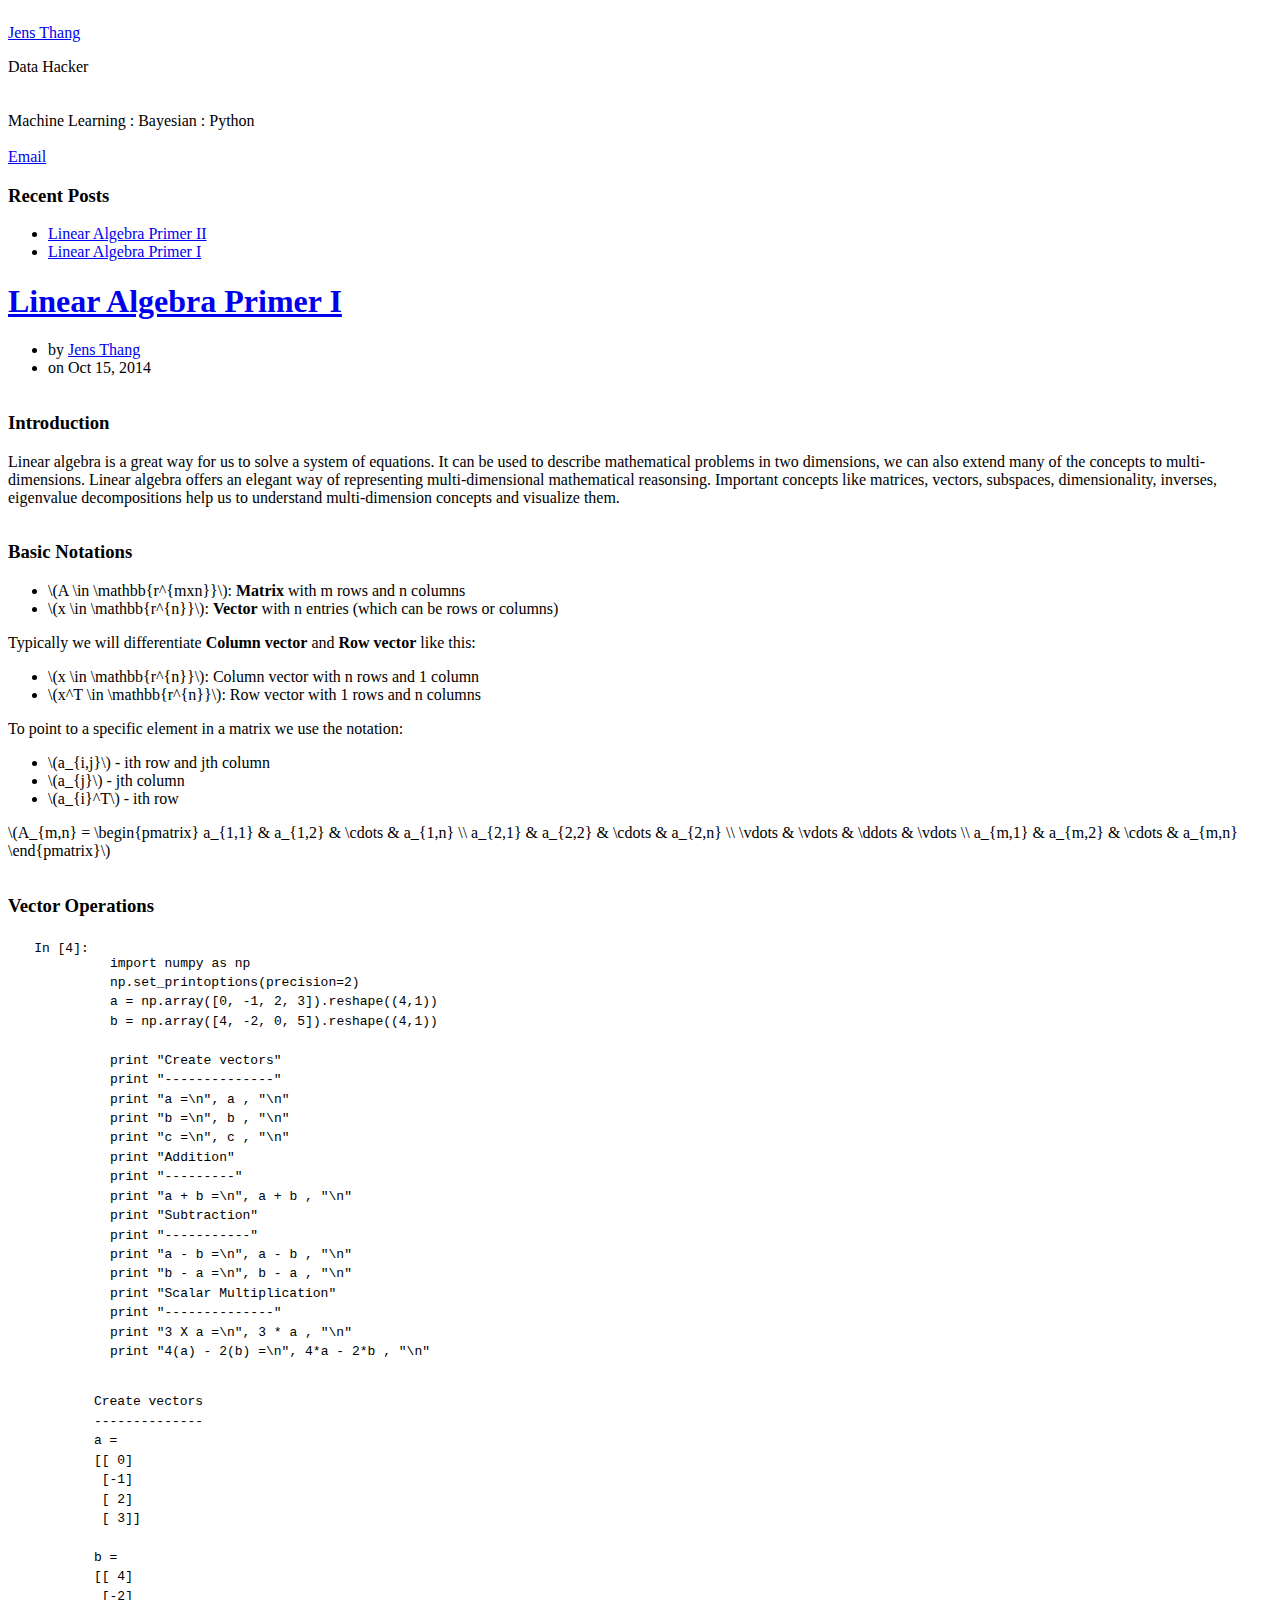
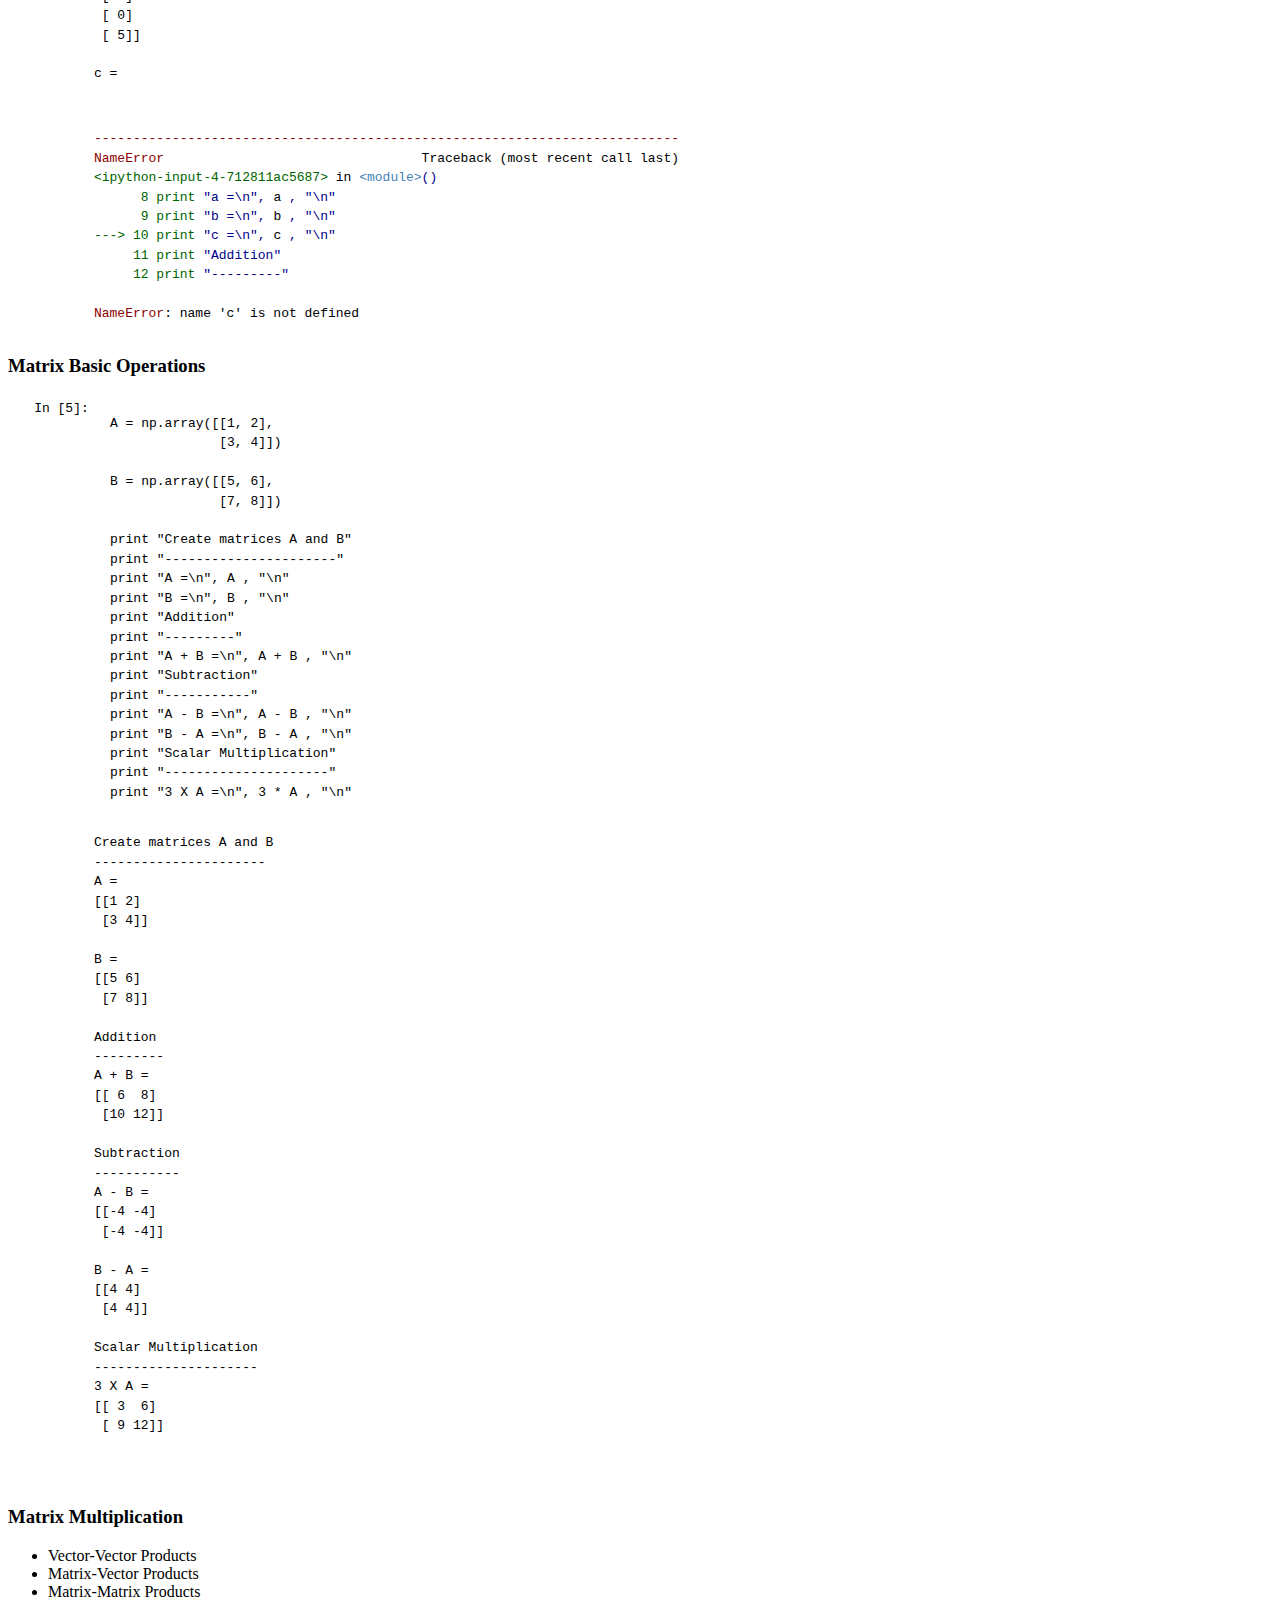
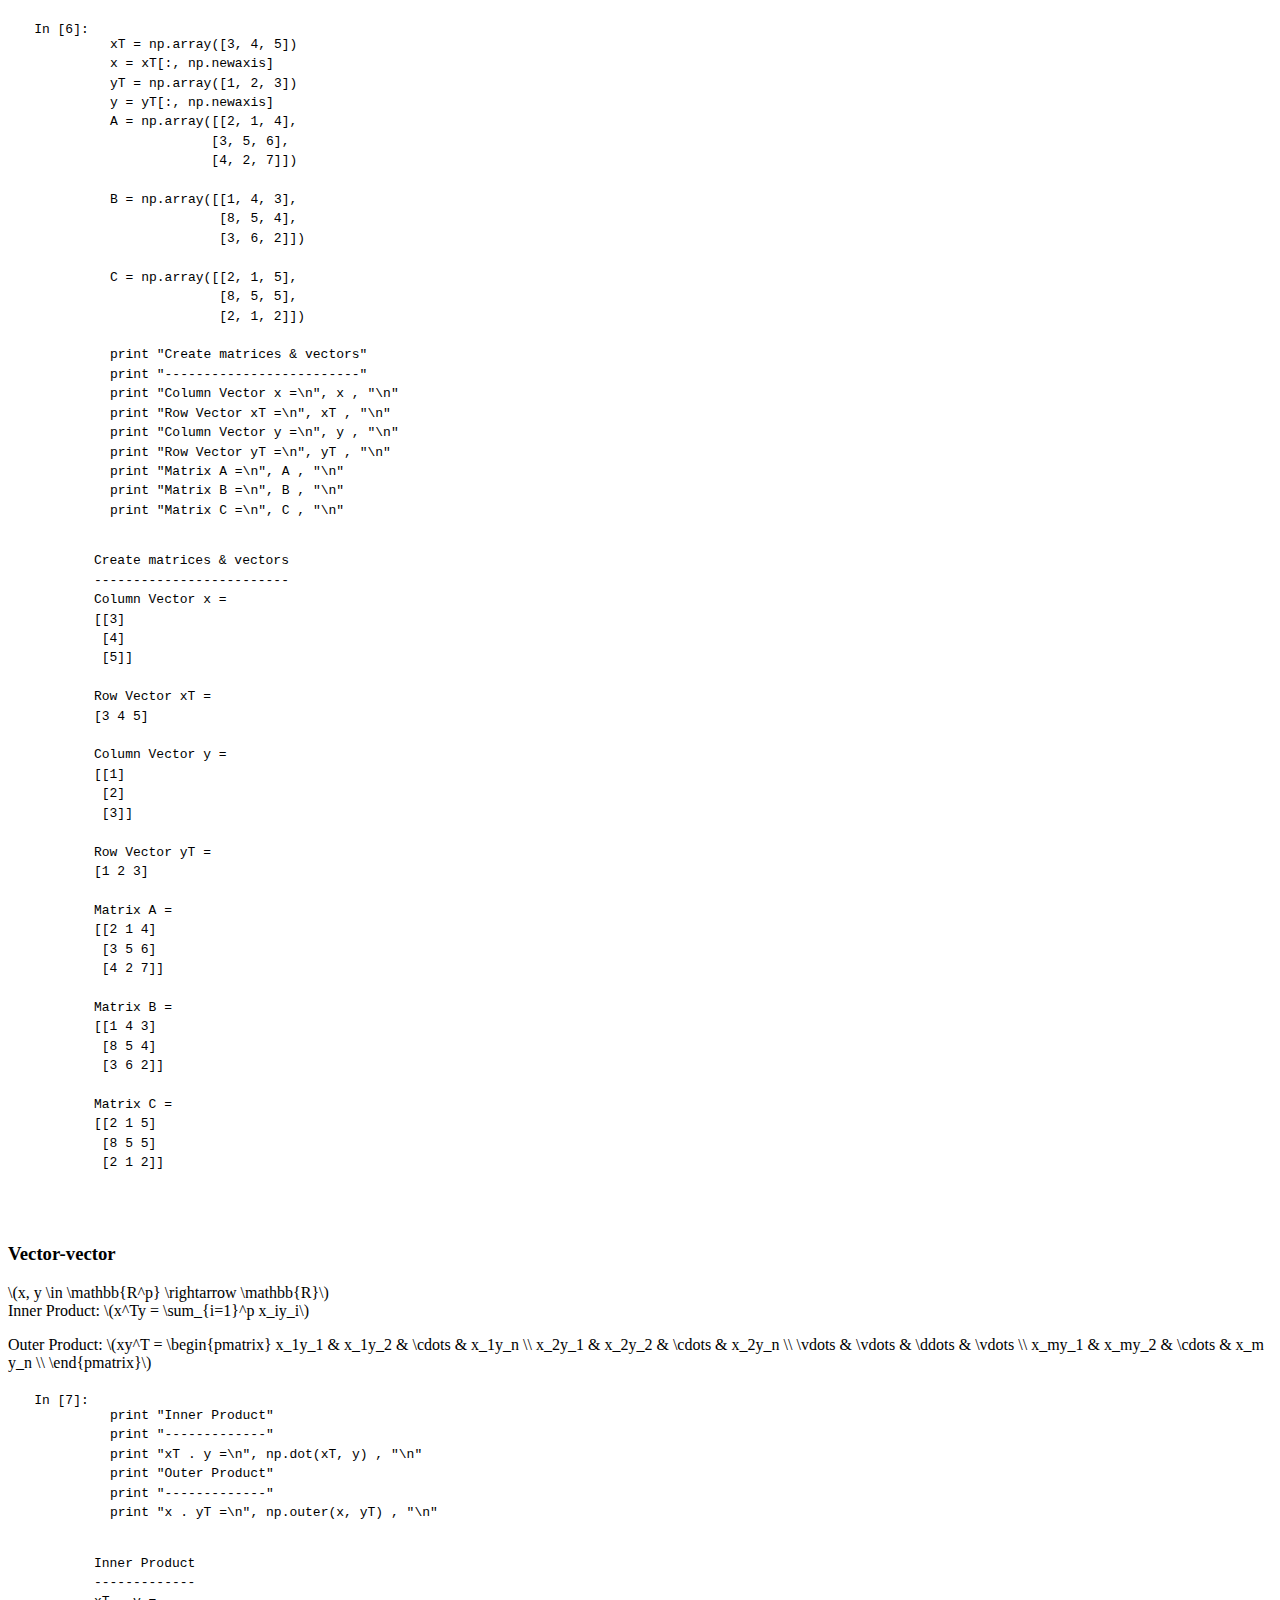
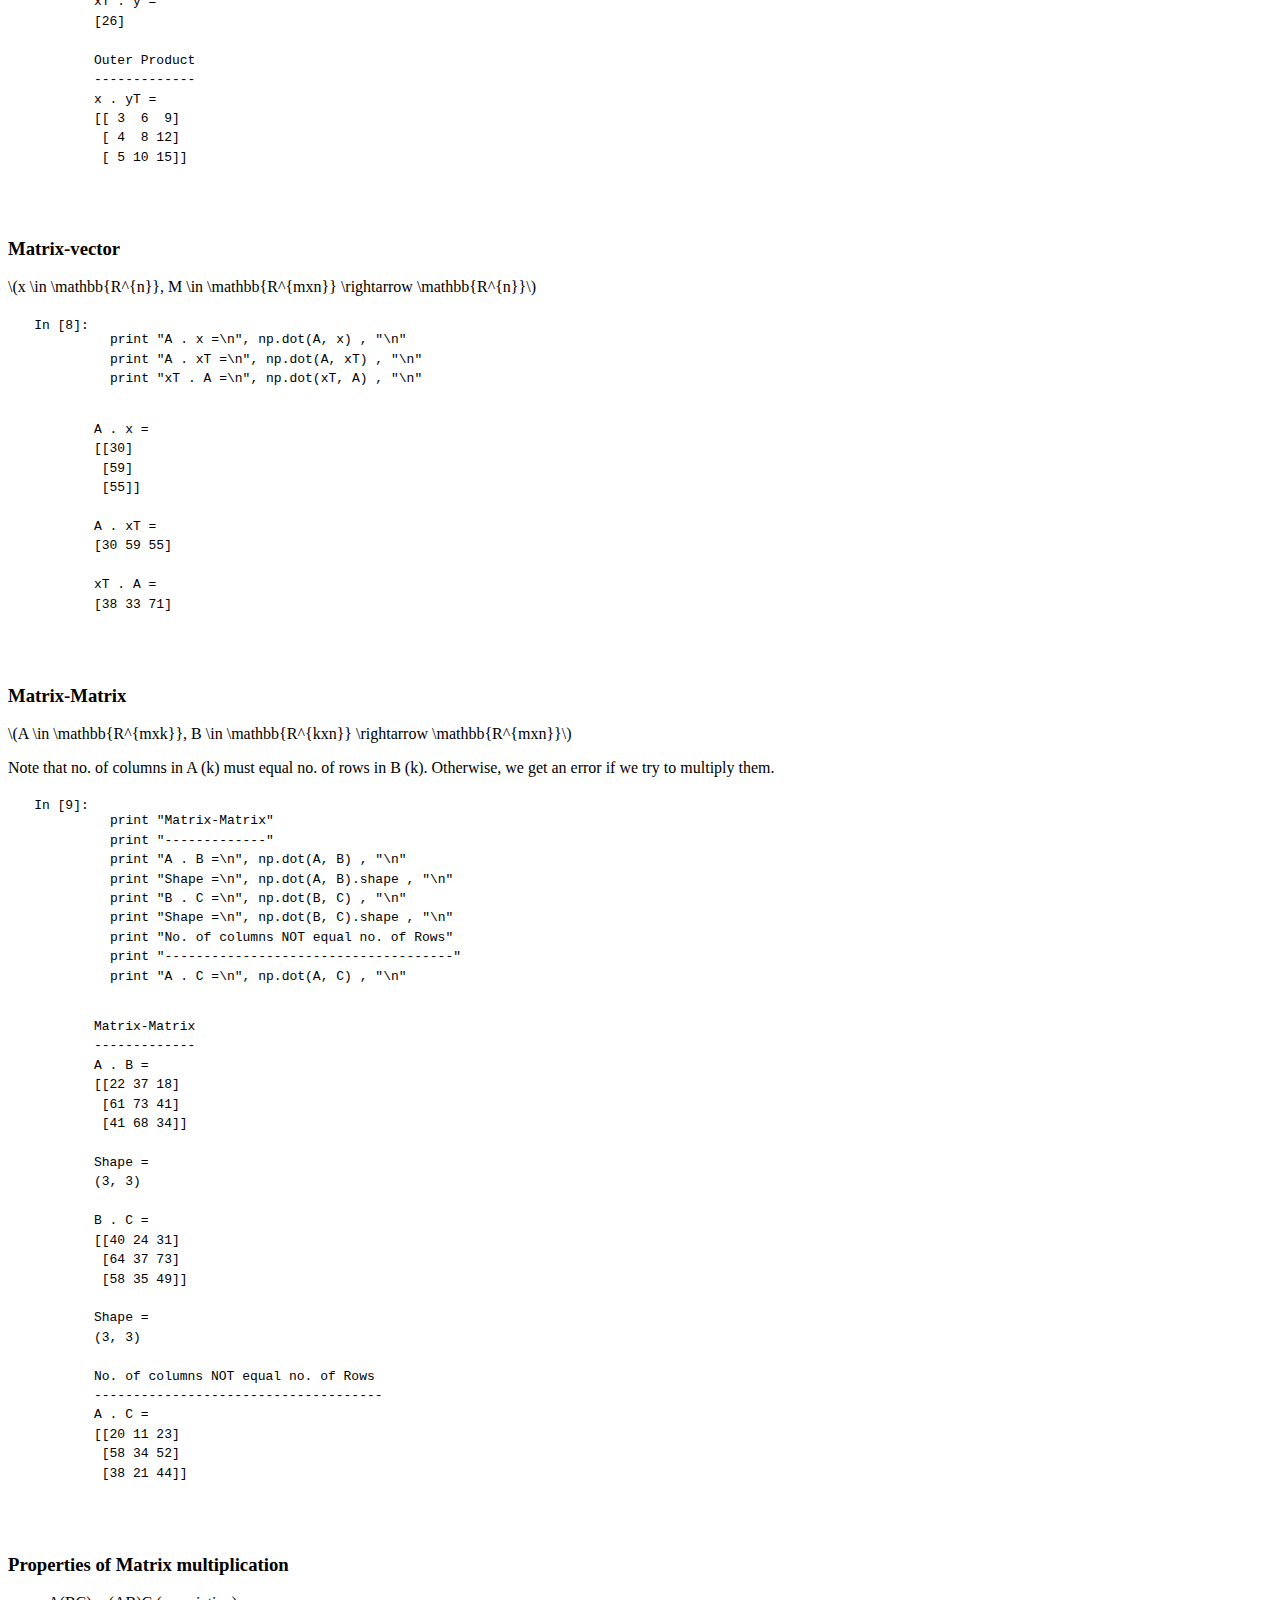
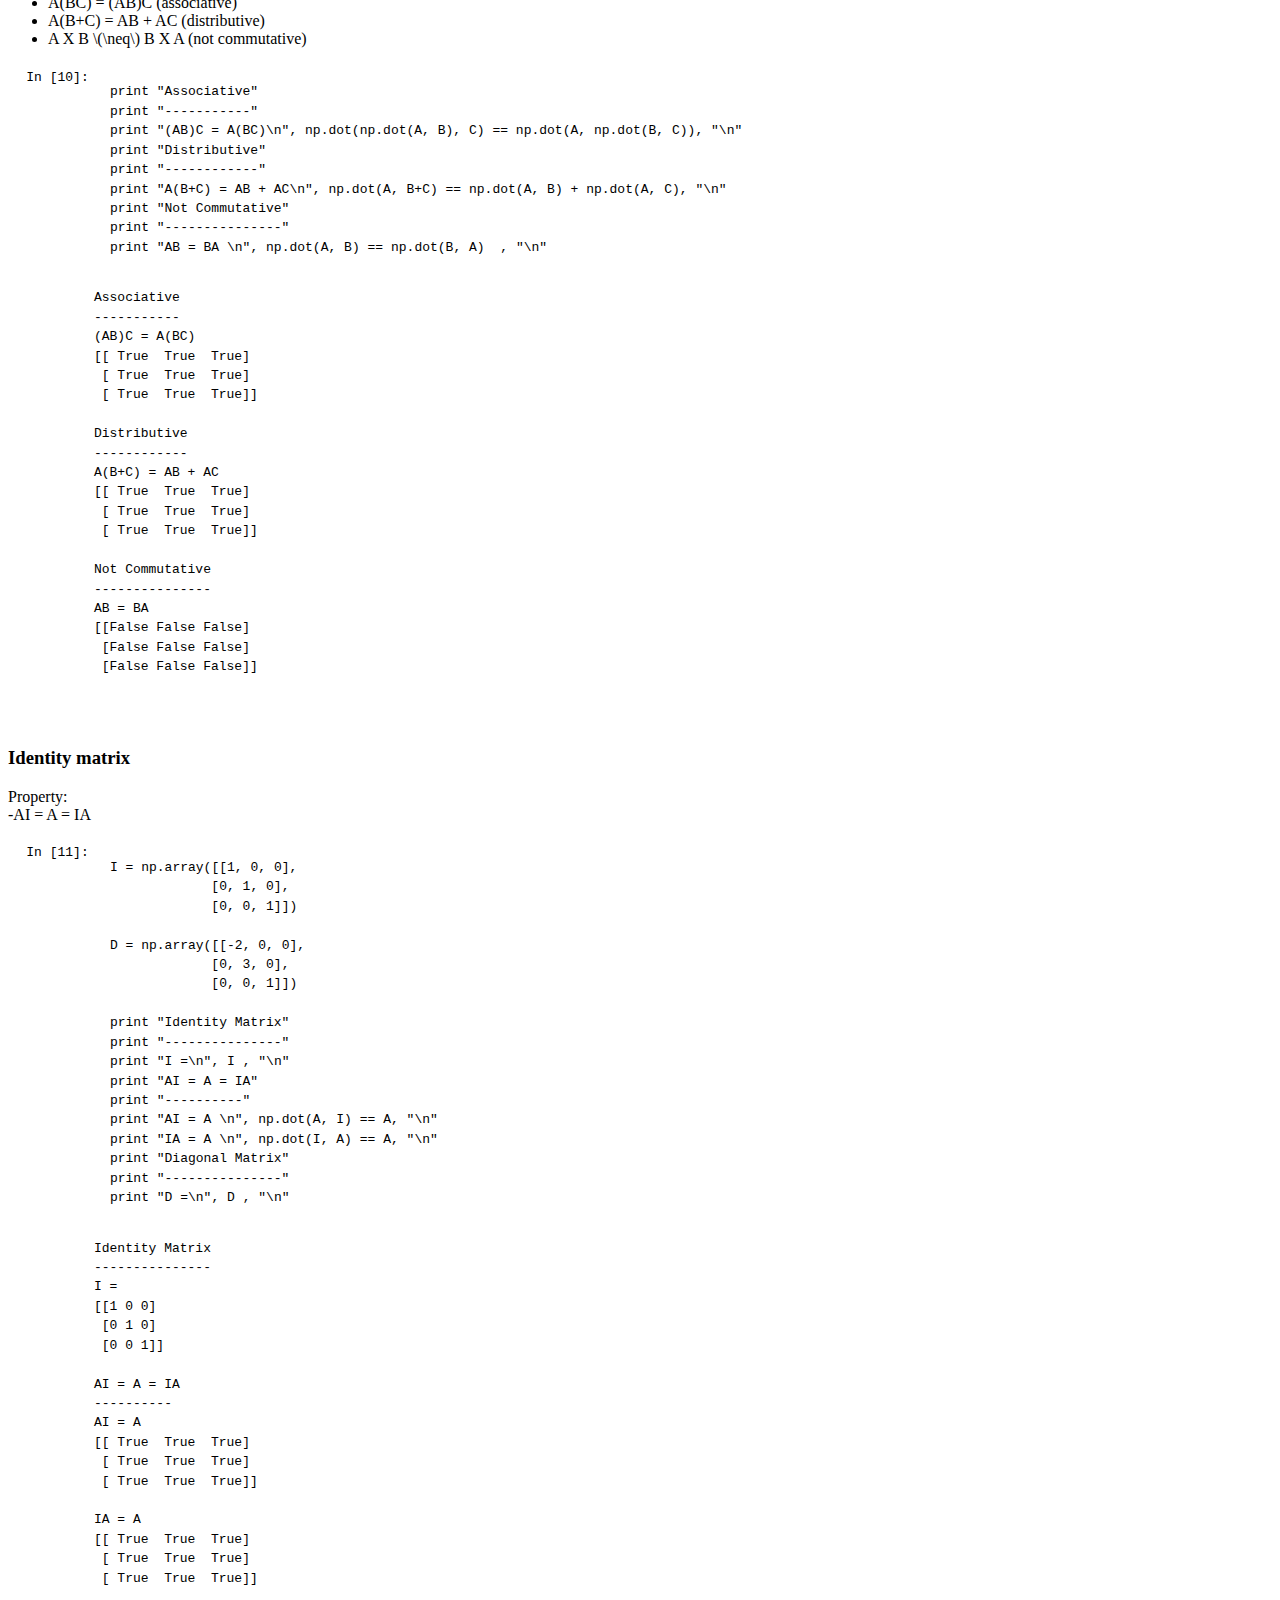
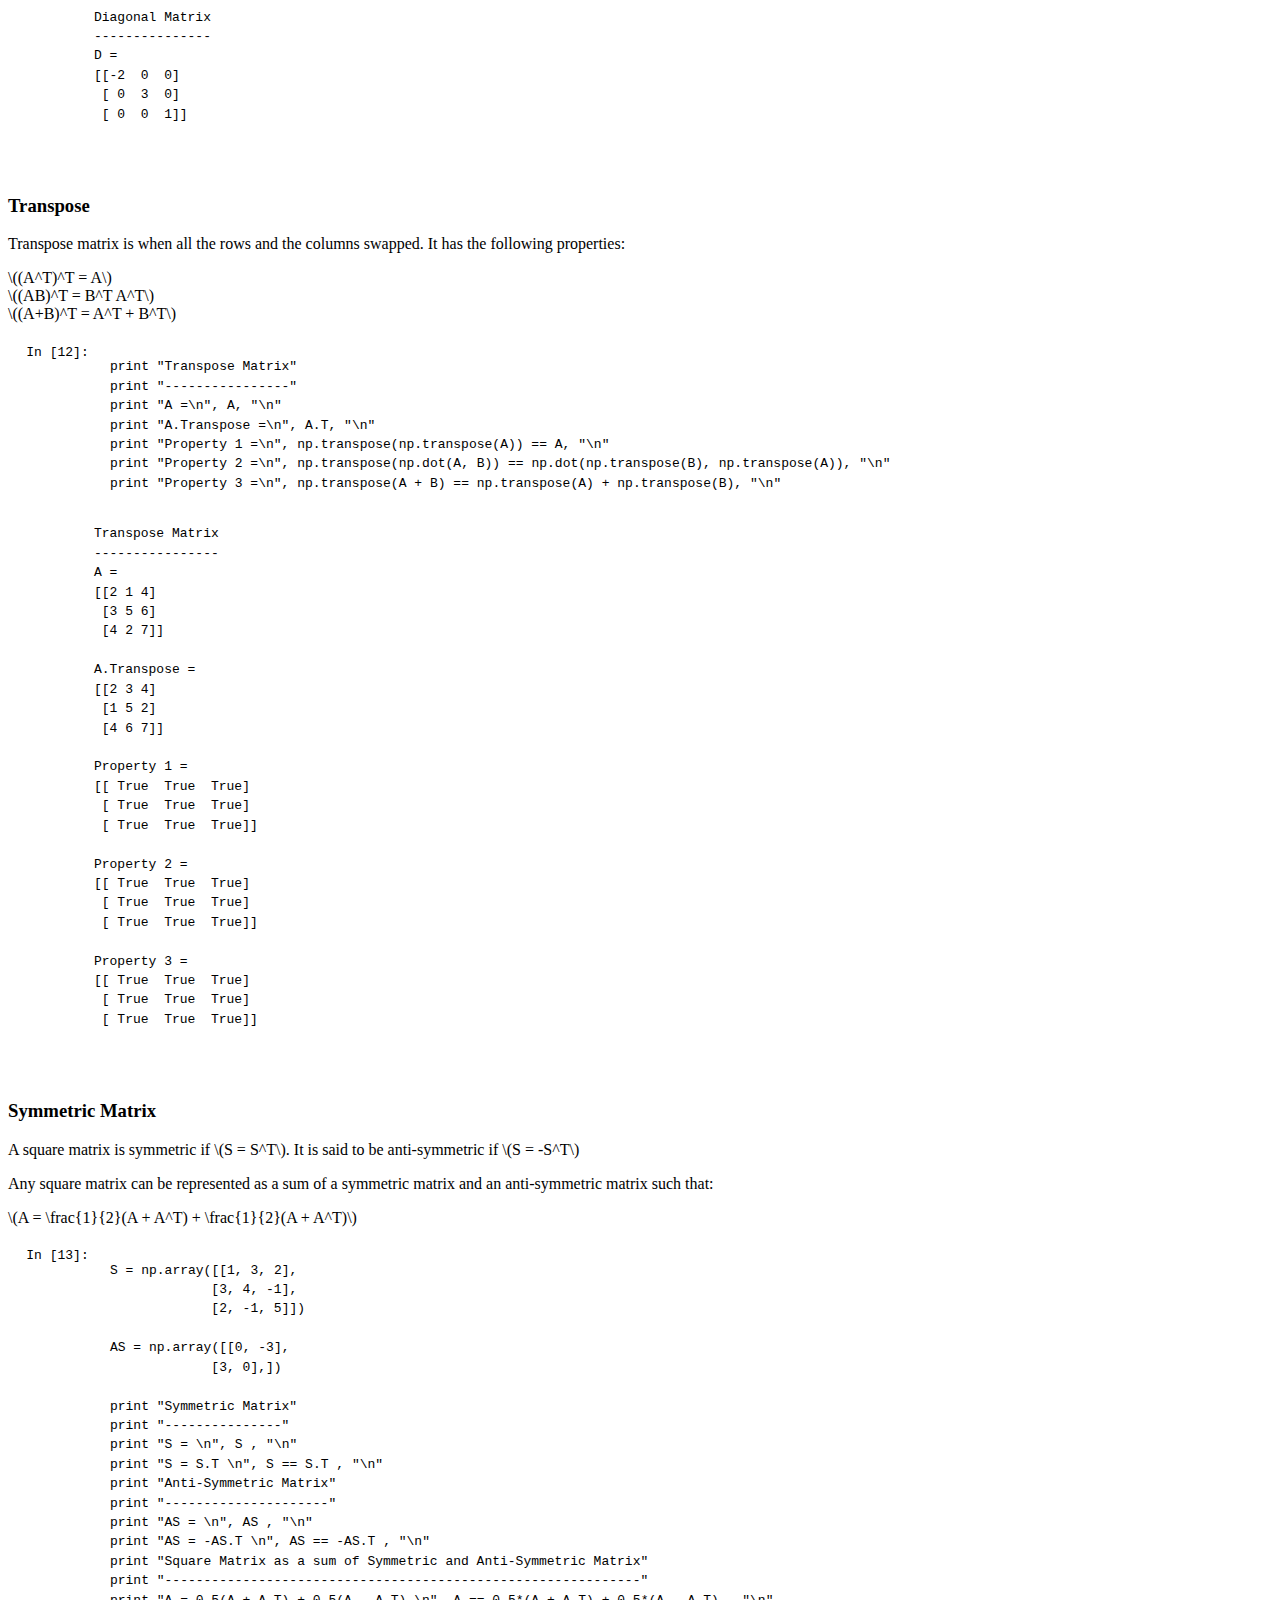
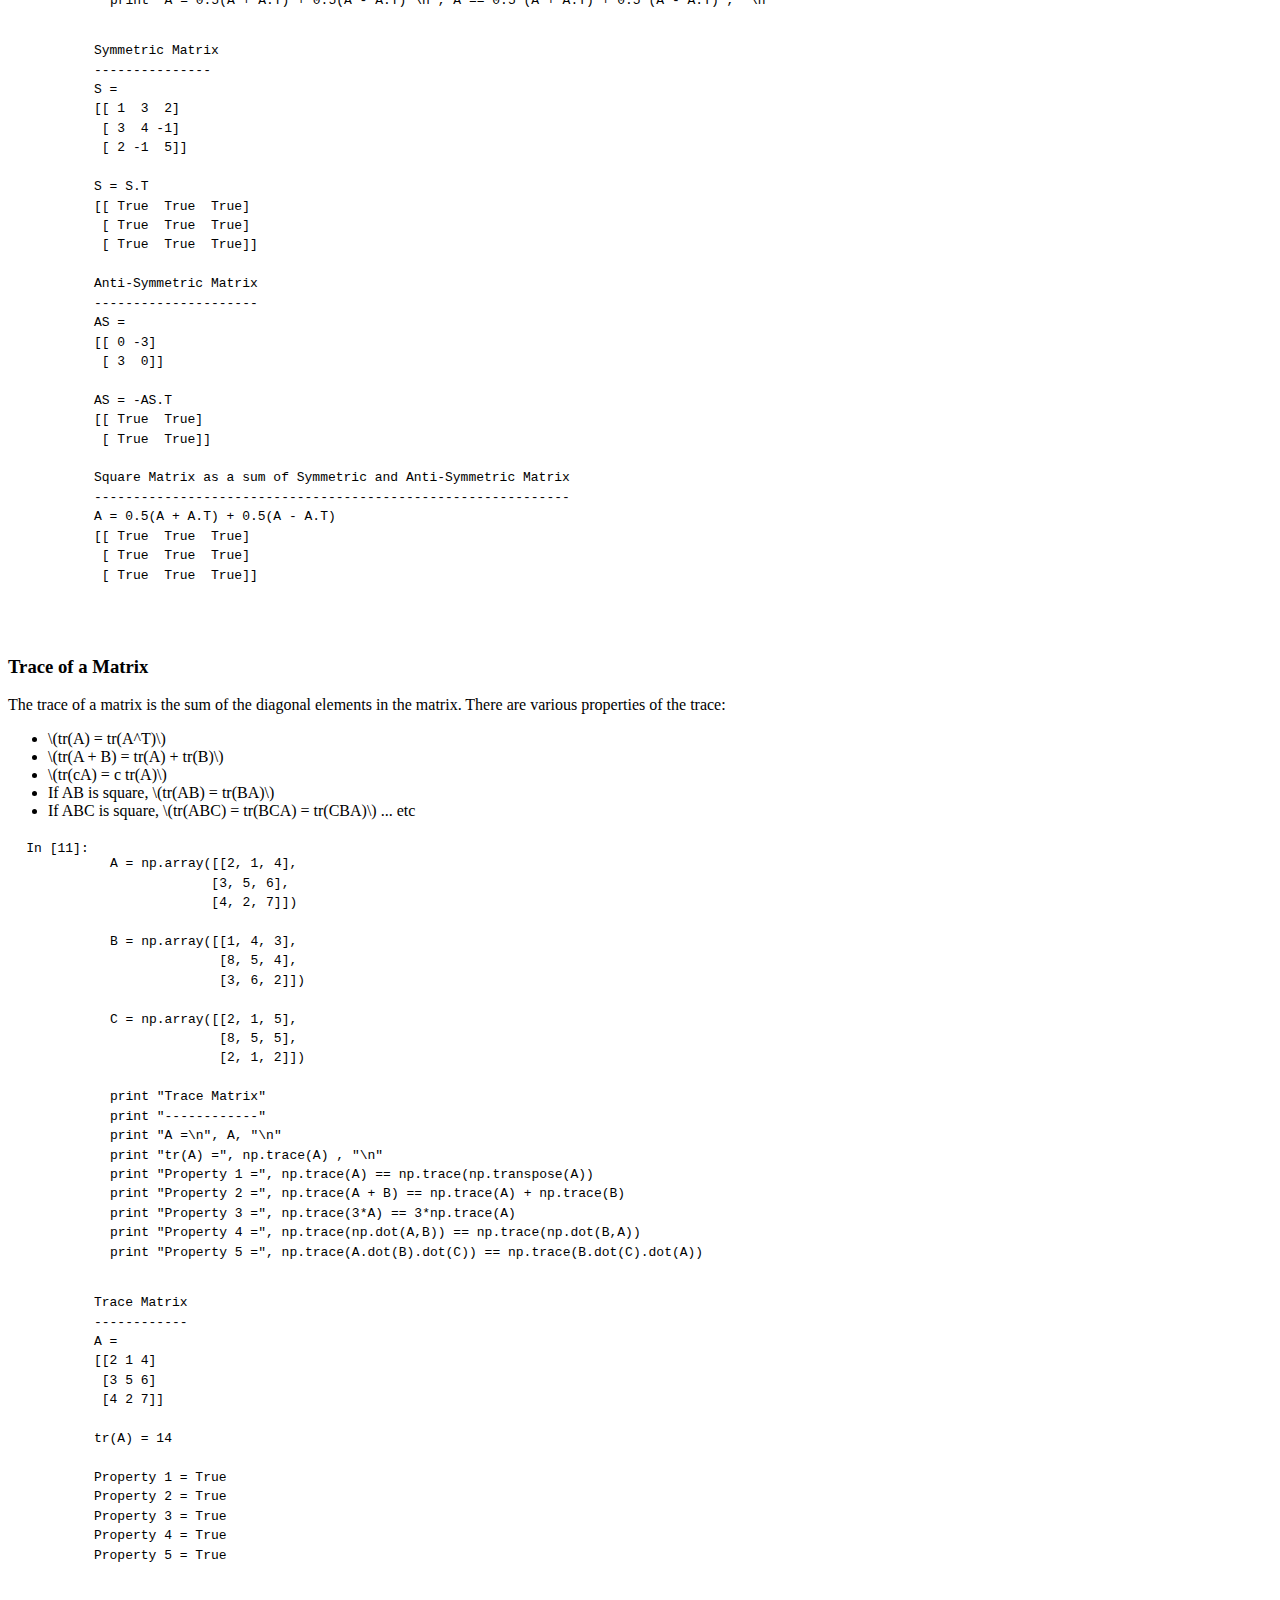
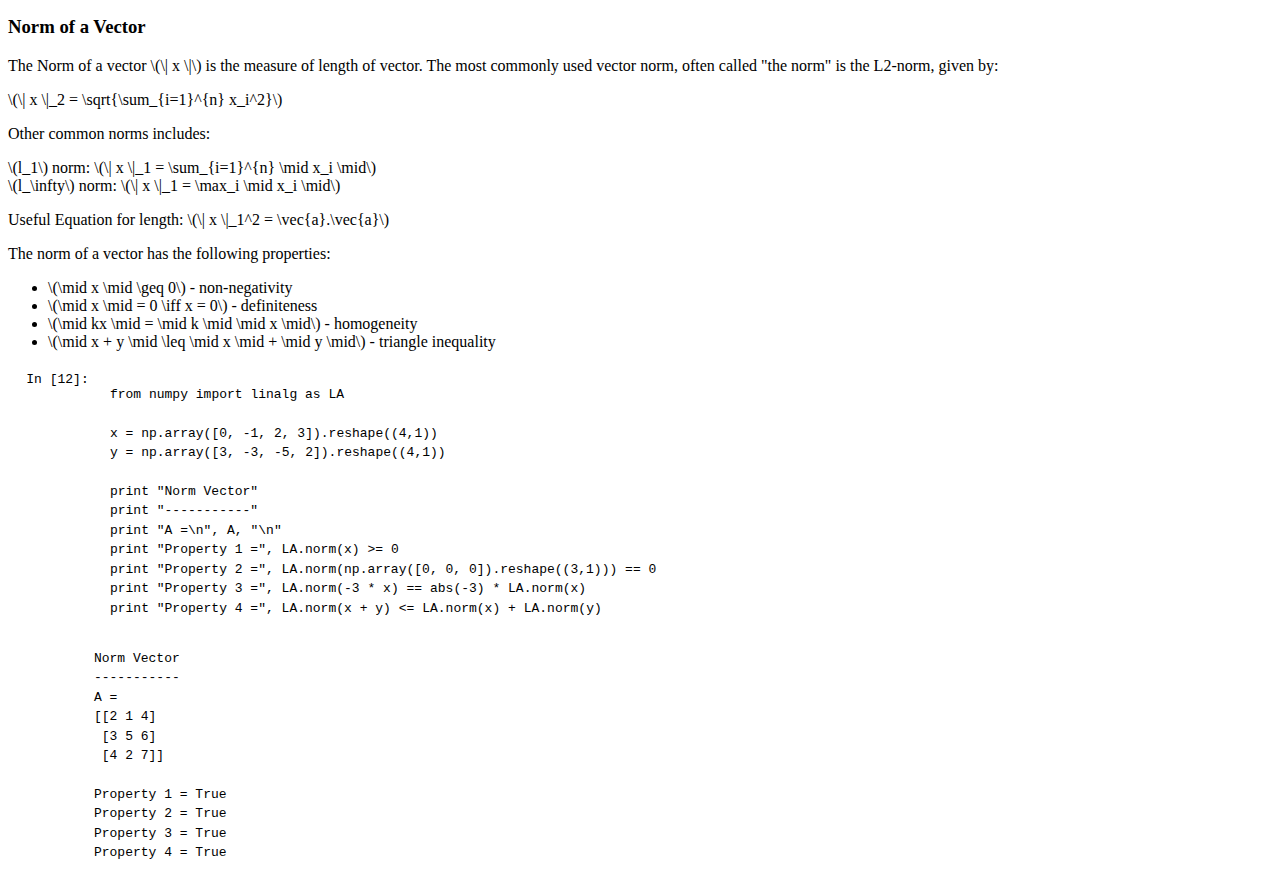
==== output/blog/2014/10/15/linear-algebra-primer-i/index.html @ 96b94ba4 "Uploaded Linear Algebra 2" ====
<!DOCTYPE html>
<html lang="en">
<head>
        <title>Linear Algebra Primer I</title>
        <meta charset="utf-8" />
           <meta name="viewport" content="width=device-width, initial-scale=1.0" />
        <link rel="shortcut icon" type="image/png" href="/favicon.png"/>
        <link rel="stylesheet" href="/theme/css/main.css" type="text/css" />
        
        <script src="https://cdn.mathjax.org/mathjax/latest/MathJax.js?config=TeX-AMS_HTML" type="text/javascript"></script>
        <script type="text/javascript">
          init_mathjax = function() {
            if (window.MathJax) {
                // MathJax loaded
                MathJax.Hub.Config({
                    tex2jax: {
                        inlineMath: [ ['$','$'], ["\\(","\\)"] ],
                        displayMath: [ ['$$','$$'], ["\\[","\\]"] ]
                    },
                    displayAlign: 'left', // Change this to 'center' to center equations.
                    "HTML-CSS": {
                      styles: {'.MathJax_Display': {"margin": 0}}
                    }
                });
                MathJax.Hub.Queue(["Typeset",MathJax.Hub]);
            }
          }
          init_mathjax();
        </script>


        <link href="/feeds/all.atom.xml" type="application/atom+xml" rel="alternate" title="Mathematical Musings Atom Feed" />


        <!--[if IE]>
                <script src="http://html5shiv.googlecode.com/svn/trunk/html5.js"></script><![endif]-->

        <!--[if lte IE 7]>
                <link rel="stylesheet" type="text/css" media="all" href="/css/ie.css"/>
                <script src="/js/IE8.js" type="text/javascript"></script><![endif]-->

        <!--[if lt IE 7]>
                <link rel="stylesheet" type="text/css" media="all" href="/css/ie6.css"/><![endif]-->
<script src="http://ajax.googleapis.com/ajax/libs/jquery/1.8/jquery.min.js" type="text/javascript"></script>


</head>

<body id="index" class="home">
  <div id="user_tag">
    <p id="user_name">
      <a href="/">Jens Thang</a>
    </p>
    <p id="user_desc">
      Data Hacker
      <br>
      <br>
      <br>
      Machine Learning : Bayesian : Python
      <br>
      <br>
      <a href="mailto:jensthang[at]gmail.com">Email</a><br />
    </p>
    <div id="recent_posts">
      <h3>Recent Posts</h3>
      <ul id="recent_posts">
        <li>
            <a href="/blog/2014/11/08/linear-algebra-primer-ii/">Linear Algebra Primer II</a>
        </li>
        <li>
            <a href="/blog/2014/10/15/linear-algebra-primer-i/">Linear Algebra Primer I</a>
        </li>
      </ul>
    </div>
  </div>
  <aside id="featured">
    <div class="body">
        <article>
            <h1 class="entry-title"><a href="/blog/2014/10/15/linear-algebra-primer-i/">Linear Algebra Primer I</a></h1>
<div class="post-info">
	<ul>
        <li class="vcard author">
                 by&nbsp;<a class="url fn" href="/author/jens-thang.html">Jens Thang</a>
        </li>
        <li class="published" title="2014-10-15T21:00:00+08:00">
          on&nbsp;Oct 15, 2014
        </li>

	</ul>

</div><!-- /.post-info --><style type="text/css">.clearfix{*zoom:1}.clearfix:before,.clearfix:after{display:table;content:"";line-height:0}
.clearfix:after{clear:both}
.hide-text{font:0/0 a;color:transparent;text-shadow:none;background-color:transparent;border:0}
.input-block-level{display:block;width:100%;min-height:30px;-webkit-box-sizing:border-box;-moz-box-sizing:border-box;box-sizing:border-box}
html{font-size:100%;-webkit-text-size-adjust:100%;-ms-text-size-adjust:100%}
sub,sup{position:relative;font-size:75%;line-height:0;vertical-align:baseline}
sup{top:-0.5em}
sub{bottom:-0.25em}
img{max-width:100%;width:auto\9;height:auto;vertical-align:middle;border:0;-ms-interpolation-mode:bicubic}
#map_canvas img,.google-maps img{max-width:none}
button,input,select,textarea{margin:0;font-size:100%;vertical-align:middle}
button,input{*overflow:visible;line-height:normal}
button::-moz-focus-inner,input::-moz-focus-inner{padding:0;border:0}
button,html input[type="button"],input[type="reset"],input[type="submit"]{-webkit-appearance:button;cursor:pointer}
label,select,button,input[type="button"],input[type="reset"],input[type="submit"],input[type="radio"],input[type="checkbox"]{cursor:pointer}
input[type="search"]{-webkit-box-sizing:content-box;-moz-box-sizing:content-box;box-sizing:content-box;-webkit-appearance:textfield}
input[type="search"]::-webkit-search-decoration,input[type="search"]::-webkit-search-cancel-button{-webkit-appearance:none}
textarea{overflow:auto;vertical-align:top}
.img-rounded{border-radius:6px;-webkit-border-radius:6px;-moz-border-radius:6px;border-radius:6px}
.img-polaroid{padding:4px;background-color:#fff;border:1px solid #ccc;border:1px solid rgba(0,0,0,0.2);-webkit-box-shadow:0 1px 3px rgba(0,0,0,0.1);-moz-box-shadow:0 1px 3px rgba(0,0,0,0.1);box-shadow:0 1px 3px rgba(0,0,0,0.1)}
.img-circle{border-radius:500px;-webkit-border-radius:500px;-moz-border-radius:500px;border-radius:500px}
.row{margin-left:-20px;*zoom:1}.row:before,.row:after{display:table;content:"";line-height:0}
.row:after{clear:both}
[class*="span"]{float:left;min-height:1px;margin-left:20px}
.container,.navbar-static-top .container,.navbar-fixed-top .container,.navbar-fixed-bottom .container{width:940px}
.span12{width:940px}
.span11{width:860px}
.span10{width:780px}
.span9{width:700px}
.span8{width:620px}
.span7{width:540px}
.span6{width:460px}
.span5{width:380px}
.span4{width:300px}
.span3{width:220px}
.span2{width:140px}
.span1{width:60px}
.offset12{margin-left:980px}
.offset11{margin-left:900px}
.offset10{margin-left:820px}
.offset9{margin-left:740px}
.offset8{margin-left:660px}
.offset7{margin-left:580px}
.offset6{margin-left:500px}
.offset5{margin-left:420px}
.offset4{margin-left:340px}
.offset3{margin-left:260px}
.offset2{margin-left:180px}
.offset1{margin-left:100px}
.row-fluid{width:100%;*zoom:1}.row-fluid:before,.row-fluid:after{display:table;content:"";line-height:0}
.row-fluid:after{clear:both}
.row-fluid [class*="span"]{display:block;width:100%;min-height:30px;-webkit-box-sizing:border-box;-moz-box-sizing:border-box;box-sizing:border-box;float:left;margin-left:2.127659574468085%;*margin-left:2.074468085106383%}
.row-fluid [class*="span"]:first-child{margin-left:0}
.row-fluid .controls-row [class*="span"]+[class*="span"]{margin-left:2.127659574468085%}
.row-fluid .span12{width:100%;*width:99.94680851063829%}
.row-fluid .span11{width:91.48936170212765%;*width:91.43617021276594%}
.row-fluid .span10{width:82.97872340425532%;*width:82.92553191489361%}
.row-fluid .span9{width:74.46808510638297%;*width:74.41489361702126%}
.row-fluid .span8{width:65.95744680851064%;*width:65.90425531914893%}
.row-fluid .span7{width:57.44680851063829%;*width:57.39361702127659%}
.row-fluid .span6{width:48.93617021276595%;*width:48.88297872340425%}
.row-fluid .span5{width:40.42553191489362%;*width:40.37234042553192%}
.row-fluid .span4{width:31.914893617021278%;*width:31.861702127659576%}
.row-fluid .span3{width:23.404255319148934%;*width:23.351063829787233%}
.row-fluid .span2{width:14.893617021276595%;*width:14.840425531914894%}
.row-fluid .span1{width:6.382978723404255%;*width:6.329787234042553%}
.row-fluid .offset12{margin-left:104.25531914893617%;*margin-left:104.14893617021275%}
.row-fluid .offset12:first-child{margin-left:102.12765957446808%;*margin-left:102.02127659574467%}
.row-fluid .offset11{margin-left:95.74468085106382%;*margin-left:95.6382978723404%}
.row-fluid .offset11:first-child{margin-left:93.61702127659574%;*margin-left:93.51063829787232%}
.row-fluid .offset10{margin-left:87.23404255319149%;*margin-left:87.12765957446807%}
.row-fluid .offset10:first-child{margin-left:85.1063829787234%;*margin-left:84.99999999999999%}
.row-fluid .offset9{margin-left:78.72340425531914%;*margin-left:78.61702127659572%}
.row-fluid .offset9:first-child{margin-left:76.59574468085106%;*margin-left:76.48936170212764%}
.row-fluid .offset8{margin-left:70.2127659574468%;*margin-left:70.10638297872339%}
.row-fluid .offset8:first-child{margin-left:68.08510638297872%;*margin-left:67.9787234042553%}
.row-fluid .offset7{margin-left:61.70212765957446%;*margin-left:61.59574468085106%}
.row-fluid .offset7:first-child{margin-left:59.574468085106375%;*margin-left:59.46808510638297%}
.row-fluid .offset6{margin-left:53.191489361702125%;*margin-left:53.085106382978715%}
.row-fluid .offset6:first-child{margin-left:51.063829787234035%;*margin-left:50.95744680851063%}
.row-fluid .offset5{margin-left:44.68085106382979%;*margin-left:44.57446808510638%}
.row-fluid .offset5:first-child{margin-left:42.5531914893617%;*margin-left:42.4468085106383%}
.row-fluid .offset4{margin-left:36.170212765957444%;*margin-left:36.06382978723405%}
.row-fluid .offset4:first-child{margin-left:34.04255319148936%;*margin-left:33.93617021276596%}
.row-fluid .offset3{margin-left:27.659574468085104%;*margin-left:27.5531914893617%}
.row-fluid .offset3:first-child{margin-left:25.53191489361702%;*margin-left:25.425531914893618%}
.row-fluid .offset2{margin-left:19.148936170212764%;*margin-left:19.04255319148936%}
.row-fluid .offset2:first-child{margin-left:17.02127659574468%;*margin-left:16.914893617021278%}
.row-fluid .offset1{margin-left:10.638297872340425%;*margin-left:10.53191489361702%}
.row-fluid .offset1:first-child{margin-left:8.51063829787234%;*margin-left:8.404255319148938%}
[class*="span"].hide,.row-fluid [class*="span"].hide{display:none}
[class*="span"].pull-right,.row-fluid [class*="span"].pull-right{float:right}
.container{margin-right:auto;margin-left:auto;*zoom:1}.container:before,.container:after{display:table;content:"";line-height:0}
.container:after{clear:both}
.container-fluid{padding-right:20px;padding-left:20px;*zoom:1}.container-fluid:before,.container-fluid:after{display:table;content:"";line-height:0}
.container-fluid:after{clear:both}
.lead{margin-bottom:20px;font-size:19.5px;font-weight:200;line-height:30px}
small{font-size:85%}
strong{font-weight:bold}
em{font-style:italic}
cite{font-style:normal}
.muted{color:#999}
.text-warning{color:#c09853}
.text-error{color:#b94a48}
.text-info{color:#3a87ad}
.text-success{color:#468847}
.text-left{text-align:left}
.text-right{text-align:right}
.text-center{text-align:center}
.page-header{padding-bottom:9px;margin:20px 0 30px;border-bottom:1px solid #eee}
dl{margin-bottom:20px}
dt,dd{line-height:20px}
dt{font-weight:bold}
dd{margin-left:10px}
.dl-horizontal{*zoom:1}.dl-horizontal:before,.dl-horizontal:after{display:table;content:"";line-height:0}
.dl-horizontal:after{clear:both}
.dl-horizontal dt{float:left;width:160px;clear:left;text-align:right;overflow:hidden;text-overflow:ellipsis;white-space:nowrap}
.dl-horizontal dd{margin-left:180px}
hr{margin:20px 0;border:0;border-top:1px solid #eee;border-bottom:1px solid #fff}
blockquote{padding:0 0 0 15px;margin:0 0 20px;border-left:5px solid #eee}blockquote p{margin-bottom:0;font-size:16.25px;font-weight:300;line-height:1.25}
blockquote small{display:block;line-height:20px;color:#999}blockquote small:before{content:'\2014 \00A0'}
blockquote.pull-right{float:right;padding-right:15px;padding-left:0;border-right:5px solid #eee;border-left:0}blockquote.pull-right p,blockquote.pull-right small{text-align:right}
blockquote.pull-right small:before{content:''}
blockquote.pull-right small:after{content:'\00A0 \2014'}
q:before,q:after,blockquote:before,blockquote:after{content:""}
.pre-scrollable{max-height:340px;overflow-y:scroll}
form{margin:0 0 20px}
fieldset{padding:0;margin:0;border:0}
legend{display:block;width:100%;padding:0;margin-bottom:20px;font-size:19.5px;line-height:40px;color:#333;border:0;border-bottom:1px solid #e5e5e5}legend small{font-size:15px;color:#999}
label,input,button,select,textarea{font-size:13px;font-weight:normal;line-height:20px}
input,button,select,textarea{font-family:"Helvetica Neue",Helvetica,Arial,sans-serif}
label{display:block;margin-bottom:5px}
select,textarea,input[type="text"],input[type="password"],input[type="datetime"],input[type="datetime-local"],input[type="date"],input[type="month"],input[type="time"],input[type="week"],input[type="number"],input[type="email"],input[type="url"],input[type="search"],input[type="tel"],input[type="color"],.uneditable-input{display:inline-block;height:20px;padding:4px 6px;margin-bottom:10px;font-size:13px;line-height:20px;color:#555;-webkit-border-radius:4px;-moz-border-radius:4px;border-radius:4px;vertical-align:middle}
input,textarea,.uneditable-input{width:206px}
textarea{height:auto}
textarea,input[type="text"],input[type="password"],input[type="datetime"],input[type="datetime-local"],input[type="date"],input[type="month"],input[type="time"],input[type="week"],input[type="number"],input[type="email"],input[type="url"],input[type="search"],input[type="tel"],input[type="color"],.uneditable-input{background-color:#fff;border:1px solid #ccc;-webkit-box-shadow:inset 0 1px 1px rgba(0,0,0,0.075);-moz-box-shadow:inset 0 1px 1px rgba(0,0,0,0.075);box-shadow:inset 0 1px 1px rgba(0,0,0,0.075);-webkit-transition:border linear .2s, box-shadow linear .2s;-moz-transition:border linear .2s, box-shadow linear .2s;-o-transition:border linear .2s, box-shadow linear .2s;transition:border linear .2s, box-shadow linear .2s}textarea:focus,input[type="text"]:focus,input[type="password"]:focus,input[type="datetime"]:focus,input[type="datetime-local"]:focus,input[type="date"]:focus,input[type="month"]:focus,input[type="time"]:focus,input[type="week"]:focus,input[type="number"]:focus,input[type="email"]:focus,input[type="url"]:focus,input[type="search"]:focus,input[type="tel"]:focus,input[type="color"]:focus,.uneditable-input:focus{border-color:rgba(82,168,236,0.8);outline:0;outline:thin dotted \9;-webkit-box-shadow:inset 0 1px 1px rgba(0,0,0,.075), 0 0 8px rgba(82,168,236,.6);-moz-box-shadow:inset 0 1px 1px rgba(0,0,0,.075), 0 0 8px rgba(82,168,236,.6);box-shadow:inset 0 1px 1px rgba(0,0,0,.075), 0 0 8px rgba(82,168,236,.6)}
input[type="radio"],input[type="checkbox"]{margin:4px 0 0;*margin-top:0;margin-top:1px \9;line-height:normal}
input[type="file"],input[type="image"],input[type="submit"],input[type="reset"],input[type="button"],input[type="radio"],input[type="checkbox"]{width:auto}
select,input[type="file"]{height:30px;*margin-top:4px;line-height:30px}
select{width:220px;border:1px solid #ccc;background-color:#fff}
select[multiple],select[size]{height:auto}
select:focus,input[type="file"]:focus,input[type="radio"]:focus,input[type="checkbox"]:focus{outline:thin dotted #333;outline:5px auto -webkit-focus-ring-color;outline-offset:-2px}
.uneditable-input,.uneditable-textarea{color:#999;background-color:#fcfcfc;border-color:#ccc;-webkit-box-shadow:inset 0 1px 2px rgba(0,0,0,0.025);-moz-box-shadow:inset 0 1px 2px rgba(0,0,0,0.025);box-shadow:inset 0 1px 2px rgba(0,0,0,0.025);cursor:not-allowed}
.uneditable-input{overflow:hidden;white-space:nowrap}
.uneditable-textarea{width:auto;height:auto}
input:-moz-placeholder,textarea:-moz-placeholder{color:#999}
input:-ms-input-placeholder,textarea:-ms-input-placeholder{color:#999}
input::-webkit-input-placeholder,textarea::-webkit-input-placeholder{color:#999}
.radio,.checkbox{min-height:20px;padding-left:20px}
.radio input[type="radio"],.checkbox input[type="checkbox"]{float:left;margin-left:-20px}
.controls>.radio:first-child,.controls>.checkbox:first-child{padding-top:5px}
.radio.inline,.checkbox.inline{display:inline-block;padding-top:5px;margin-bottom:0;vertical-align:middle}
.radio.inline+.radio.inline,.checkbox.inline+.checkbox.inline{margin-left:10px}
.input-mini{width:60px}
.input-small{width:90px}
.input-medium{width:150px}
.input-large{width:210px}
.input-xlarge{width:270px}
.input-xxlarge{width:530px}
input[class*="span"],select[class*="span"],textarea[class*="span"],.uneditable-input[class*="span"],.row-fluid input[class*="span"],.row-fluid select[class*="span"],.row-fluid textarea[class*="span"],.row-fluid .uneditable-input[class*="span"]{float:none;margin-left:0}
.input-append input[class*="span"],.input-append .uneditable-input[class*="span"],.input-prepend input[class*="span"],.input-prepend .uneditable-input[class*="span"],.row-fluid input[class*="span"],.row-fluid select[class*="span"],.row-fluid textarea[class*="span"],.row-fluid .uneditable-input[class*="span"],.row-fluid .input-prepend [class*="span"],.row-fluid .input-append [class*="span"]{display:inline-block}
input,textarea,.uneditable-input{margin-left:0}
.controls-row [class*="span"]+[class*="span"]{margin-left:20px}
input.span12,textarea.span12,.uneditable-input.span12{width:926px}
input.span11,textarea.span11,.uneditable-input.span11{width:846px}
input.span10,textarea.span10,.uneditable-input.span10{width:766px}
input.span9,textarea.span9,.uneditable-input.span9{width:686px}
input.span8,textarea.span8,.uneditable-input.span8{width:606px}
input.span7,textarea.span7,.uneditable-input.span7{width:526px}
input.span6,textarea.span6,.uneditable-input.span6{width:446px}
input.span5,textarea.span5,.uneditable-input.span5{width:366px}
input.span4,textarea.span4,.uneditable-input.span4{width:286px}
input.span3,textarea.span3,.uneditable-input.span3{width:206px}
input.span2,textarea.span2,.uneditable-input.span2{width:126px}
input.span1,textarea.span1,.uneditable-input.span1{width:46px}
.controls-row{*zoom:1}.controls-row:before,.controls-row:after{display:table;content:"";line-height:0}
.controls-row:after{clear:both}
.controls-row [class*="span"],.row-fluid .controls-row [class*="span"]{float:left}
.controls-row .checkbox[class*="span"],.controls-row .radio[class*="span"]{padding-top:5px}
input[disabled],select[disabled],textarea[disabled],input[readonly],select[readonly],textarea[readonly]{cursor:not-allowed;background-color:#eee}
input[type="radio"][disabled],input[type="checkbox"][disabled],input[type="radio"][readonly],input[type="checkbox"][readonly]{background-color:transparent}
.control-group.warning .control-label,.control-group.warning .help-block,.control-group.warning .help-inline{color:#c09853}
.control-group.warning .checkbox,.control-group.warning .radio,.control-group.warning input,.control-group.warning select,.control-group.warning textarea{color:#c09853}
.control-group.warning input,.control-group.warning select,.control-group.warning textarea{border-color:#c09853;-webkit-box-shadow:inset 0 1px 1px rgba(0,0,0,0.075);-moz-box-shadow:inset 0 1px 1px rgba(0,0,0,0.075);box-shadow:inset 0 1px 1px rgba(0,0,0,0.075)}.control-group.warning input:focus,.control-group.warning select:focus,.control-group.warning textarea:focus{border-color:#a47e3c;-webkit-box-shadow:inset 0 1px 1px rgba(0,0,0,0.075),0 0 6px #dbc59e;-moz-box-shadow:inset 0 1px 1px rgba(0,0,0,0.075),0 0 6px #dbc59e;box-shadow:inset 0 1px 1px rgba(0,0,0,0.075),0 0 6px #dbc59e}
.control-group.warning .input-prepend .add-on,.control-group.warning .input-append .add-on{color:#c09853;background-color:#fcf8e3;border-color:#c09853}
.control-group.error .control-label,.control-group.error .help-block,.control-group.error .help-inline{color:#b94a48}
.control-group.error .checkbox,.control-group.error .radio,.control-group.error input,.control-group.error select,.control-group.error textarea{color:#b94a48}
.control-group.error input,.control-group.error select,.control-group.error textarea{border-color:#b94a48;-webkit-box-shadow:inset 0 1px 1px rgba(0,0,0,0.075);-moz-box-shadow:inset 0 1px 1px rgba(0,0,0,0.075);box-shadow:inset 0 1px 1px rgba(0,0,0,0.075)}.control-group.error input:focus,.control-group.error select:focus,.control-group.error textarea:focus{border-color:#953b39;-webkit-box-shadow:inset 0 1px 1px rgba(0,0,0,0.075),0 0 6px #d59392;-moz-box-shadow:inset 0 1px 1px rgba(0,0,0,0.075),0 0 6px #d59392;box-shadow:inset 0 1px 1px rgba(0,0,0,0.075),0 0 6px #d59392}
.control-group.error .input-prepend .add-on,.control-group.error .input-append .add-on{color:#b94a48;background-color:#f2dede;border-color:#b94a48}
.control-group.success .control-label,.control-group.success .help-block,.control-group.success .help-inline{color:#468847}
.control-group.success .checkbox,.control-group.success .radio,.control-group.success input,.control-group.success select,.control-group.success textarea{color:#468847}
.control-group.success input,.control-group.success select,.control-group.success textarea{border-color:#468847;-webkit-box-shadow:inset 0 1px 1px rgba(0,0,0,0.075);-moz-box-shadow:inset 0 1px 1px rgba(0,0,0,0.075);box-shadow:inset 0 1px 1px rgba(0,0,0,0.075)}.control-group.success input:focus,.control-group.success select:focus,.control-group.success textarea:focus{border-color:#356635;-webkit-box-shadow:inset 0 1px 1px rgba(0,0,0,0.075),0 0 6px #7aba7b;-moz-box-shadow:inset 0 1px 1px rgba(0,0,0,0.075),0 0 6px #7aba7b;box-shadow:inset 0 1px 1px rgba(0,0,0,0.075),0 0 6px #7aba7b}
.control-group.success .input-prepend .add-on,.control-group.success .input-append .add-on{color:#468847;background-color:#dff0d8;border-color:#468847}
.control-group.info .control-label,.control-group.info .help-block,.control-group.info .help-inline{color:#3a87ad}
.control-group.info .checkbox,.control-group.info .radio,.control-group.info input,.control-group.info select,.control-group.info textarea{color:#3a87ad}
.control-group.info input,.control-group.info select,.control-group.info textarea{border-color:#3a87ad;-webkit-box-shadow:inset 0 1px 1px rgba(0,0,0,0.075);-moz-box-shadow:inset 0 1px 1px rgba(0,0,0,0.075);box-shadow:inset 0 1px 1px rgba(0,0,0,0.075)}.control-group.info input:focus,.control-group.info select:focus,.control-group.info textarea:focus{border-color:#2d6987;-webkit-box-shadow:inset 0 1px 1px rgba(0,0,0,0.075),0 0 6px #7ab5d3;-moz-box-shadow:inset 0 1px 1px rgba(0,0,0,0.075),0 0 6px #7ab5d3;box-shadow:inset 0 1px 1px rgba(0,0,0,0.075),0 0 6px #7ab5d3}
.control-group.info .input-prepend .add-on,.control-group.info .input-append .add-on{color:#3a87ad;background-color:#d9edf7;border-color:#3a87ad}
input:focus:invalid,textarea:focus:invalid,select:focus:invalid{color:#b94a48;border-color:#ee5f5b}input:focus:invalid:focus,textarea:focus:invalid:focus,select:focus:invalid:focus{border-color:#e9322d;-webkit-box-shadow:0 0 6px #f8b9b7;-moz-box-shadow:0 0 6px #f8b9b7;box-shadow:0 0 6px #f8b9b7}
.form-actions{padding:19px 20px 20px;margin-top:20px;margin-bottom:20px;background-color:#f5f5f5;border-top:1px solid #e5e5e5;*zoom:1}.form-actions:before,.form-actions:after{display:table;content:"";line-height:0}
.form-actions:after{clear:both}
.help-block,.help-inline{color:#262626}
.help-block{display:block;margin-bottom:10px}
.help-inline{display:inline-block;*display:inline;*zoom:1;vertical-align:middle;padding-left:5px}
.input-append,.input-prepend{display:inline-block;margin-bottom:10px;vertical-align:middle;font-size:0;white-space:nowrap}.input-append input,.input-prepend input,.input-append select,.input-prepend select,.input-append .uneditable-input,.input-prepend .uneditable-input,.input-append .dropdown-menu,.input-prepend .dropdown-menu,.input-append .popover,.input-prepend .popover{font-size:13px}
.input-append input,.input-prepend input,.input-append select,.input-prepend select,.input-append .uneditable-input,.input-prepend .uneditable-input{position:relative;margin-bottom:0;*margin-left:0;vertical-align:top;border-radius:0 4px 4px 0;-webkit-border-radius:0 4px 4px 0;-moz-border-radius:0 4px 4px 0;border-radius:0 4px 4px 0}.input-append input:focus,.input-prepend input:focus,.input-append select:focus,.input-prepend select:focus,.input-append .uneditable-input:focus,.input-prepend .uneditable-input:focus{z-index:2}
.input-append .add-on,.input-prepend .add-on{display:inline-block;width:auto;height:20px;min-width:16px;padding:4px 5px;font-size:13px;font-weight:normal;line-height:20px;text-align:center;text-shadow:0 1px 0 #fff;background-color:#eee;border:1px solid #ccc}
.input-append .add-on,.input-prepend .add-on,.input-append .btn,.input-prepend .btn,.input-append .btn-group>.dropdown-toggle,.input-prepend .btn-group>.dropdown-toggle{vertical-align:top;border-radius:0;-webkit-border-radius:0;-moz-border-radius:0;border-radius:0}
.input-append .active,.input-prepend .active{background-color:#a9dba9;border-color:#46a546}
.input-prepend .add-on,.input-prepend .btn{margin-right:-1px}
.input-prepend .add-on:first-child,.input-prepend .btn:first-child{border-radius:4px 0 0 4px;-webkit-border-radius:4px 0 0 4px;-moz-border-radius:4px 0 0 4px;border-radius:4px 0 0 4px}
.input-append input,.input-append select,.input-append .uneditable-input{border-radius:4px 0 0 4px;-webkit-border-radius:4px 0 0 4px;-moz-border-radius:4px 0 0 4px;border-radius:4px 0 0 4px}.input-append input+.btn-group .btn:last-child,.input-append select+.btn-group .btn:last-child,.input-append .uneditable-input+.btn-group .btn:last-child{border-radius:0 4px 4px 0;-webkit-border-radius:0 4px 4px 0;-moz-border-radius:0 4px 4px 0;border-radius:0 4px 4px 0}
.input-append .add-on,.input-append .btn,.input-append .btn-group{margin-left:-1px}
.input-append .add-on:last-child,.input-append .btn:last-child,.input-append .btn-group:last-child>.dropdown-toggle{border-radius:0 4px 4px 0;-webkit-border-radius:0 4px 4px 0;-moz-border-radius:0 4px 4px 0;border-radius:0 4px 4px 0}
.input-prepend.input-append input,.input-prepend.input-append select,.input-prepend.input-append .uneditable-input{border-radius:0;-webkit-border-radius:0;-moz-border-radius:0;border-radius:0}.input-prepend.input-append input+.btn-group .btn,.input-prepend.input-append select+.btn-group .btn,.input-prepend.input-append .uneditable-input+.btn-group .btn{border-radius:0 4px 4px 0;-webkit-border-radius:0 4px 4px 0;-moz-border-radius:0 4px 4px 0;border-radius:0 4px 4px 0}
.input-prepend.input-append .add-on:first-child,.input-prepend.input-append .btn:first-child{margin-right:-1px;border-radius:4px 0 0 4px;-webkit-border-radius:4px 0 0 4px;-moz-border-radius:4px 0 0 4px;border-radius:4px 0 0 4px}
.input-prepend.input-append .add-on:last-child,.input-prepend.input-append .btn:last-child{margin-left:-1px;border-radius:0 4px 4px 0;-webkit-border-radius:0 4px 4px 0;-moz-border-radius:0 4px 4px 0;border-radius:0 4px 4px 0}
.input-prepend.input-append .btn-group:first-child{margin-left:0}
input.search-query{padding-right:14px;padding-right:4px \9;padding-left:14px;padding-left:4px \9;margin-bottom:0;border-radius:15px;-webkit-border-radius:15px;-moz-border-radius:15px;border-radius:15px}
.form-search .input-append .search-query,.form-search .input-prepend .search-query{border-radius:0;-webkit-border-radius:0;-moz-border-radius:0;border-radius:0}
.form-search .input-append .search-query{border-radius:14px 0 0 14px;-webkit-border-radius:14px 0 0 14px;-moz-border-radius:14px 0 0 14px;border-radius:14px 0 0 14px}
.form-search .input-append .btn{border-radius:0 14px 14px 0;-webkit-border-radius:0 14px 14px 0;-moz-border-radius:0 14px 14px 0;border-radius:0 14px 14px 0}
.form-search .input-prepend .search-query{border-radius:0 14px 14px 0;-webkit-border-radius:0 14px 14px 0;-moz-border-radius:0 14px 14px 0;border-radius:0 14px 14px 0}
.form-search .input-prepend .btn{border-radius:14px 0 0 14px;-webkit-border-radius:14px 0 0 14px;-moz-border-radius:14px 0 0 14px;border-radius:14px 0 0 14px}
.form-search input,.form-inline input,.form-horizontal input,.form-search textarea,.form-inline textarea,.form-horizontal textarea,.form-search select,.form-inline select,.form-horizontal select,.form-search .help-inline,.form-inline .help-inline,.form-horizontal .help-inline,.form-search .uneditable-input,.form-inline .uneditable-input,.form-horizontal .uneditable-input,.form-search .input-prepend,.form-inline .input-prepend,.form-horizontal .input-prepend,.form-search .input-append,.form-inline .input-append,.form-horizontal .input-append{display:inline-block;*display:inline;*zoom:1;margin-bottom:0;vertical-align:middle}
.form-search .hide,.form-inline .hide,.form-horizontal .hide{display:none}
.form-search label,.form-inline label,.form-search .btn-group,.form-inline .btn-group{display:inline-block}
.form-search .input-append,.form-inline .input-append,.form-search .input-prepend,.form-inline .input-prepend{margin-bottom:0}
.form-search .radio,.form-search .checkbox,.form-inline .radio,.form-inline .checkbox{padding-left:0;margin-bottom:0;vertical-align:middle}
.form-search .radio input[type="radio"],.form-search .checkbox input[type="checkbox"],.form-inline .radio input[type="radio"],.form-inline .checkbox input[type="checkbox"]{float:left;margin-right:3px;margin-left:0}
.control-group{margin-bottom:10px}
legend+.control-group{margin-top:20px;-webkit-margin-top-collapse:separate}
.form-horizontal .control-group{margin-bottom:20px;*zoom:1}.form-horizontal .control-group:before,.form-horizontal .control-group:after{display:table;content:"";line-height:0}
.form-horizontal .control-group:after{clear:both}
.form-horizontal .control-label{float:left;width:160px;padding-top:5px;text-align:right}
.form-horizontal .controls{*display:inline-block;*padding-left:20px;margin-left:180px;*margin-left:0}.form-horizontal .controls:first-child{*padding-left:180px}
.form-horizontal .help-block{margin-bottom:0}
.form-horizontal input+.help-block,.form-horizontal select+.help-block,.form-horizontal textarea+.help-block,.form-horizontal .uneditable-input+.help-block,.form-horizontal .input-prepend+.help-block,.form-horizontal .input-append+.help-block{margin-top:10px}
.form-horizontal .form-actions{padding-left:180px}
table{max-width:100%;background-color:transparent;border-collapse:collapse;border-spacing:0}
.table{width:100%;margin-bottom:20px}.table th,.table td{padding:8px;line-height:20px;text-align:left;vertical-align:top;border-top:1px solid #ddd}
.table th{font-weight:bold}
.table thead th{vertical-align:bottom}
.table caption+thead tr:first-child th,.table caption+thead tr:first-child td,.table colgroup+thead tr:first-child th,.table colgroup+thead tr:first-child td,.table thead:first-child tr:first-child th,.table thead:first-child tr:first-child td{border-top:0}
.table tbody+tbody{border-top:2px solid #ddd}
.table .table{background-color:#fff}
.table-condensed th,.table-condensed td{padding:4px 5px}
.table-bordered{border:1px solid #ddd;border-collapse:separate;*border-collapse:collapse;border-left:0;border-radius:4px;-webkit-border-radius:4px;-moz-border-radius:4px;border-radius:4px}.table-bordered th,.table-bordered td{border-left:1px solid #ddd}
.table-bordered caption+thead tr:first-child th,.table-bordered caption+tbody tr:first-child th,.table-bordered caption+tbody tr:first-child td,.table-bordered colgroup+thead tr:first-child th,.table-bordered colgroup+tbody tr:first-child th,.table-bordered colgroup+tbody tr:first-child td,.table-bordered thead:first-child tr:first-child th,.table-bordered tbody:first-child tr:first-child th,.table-bordered tbody:first-child tr:first-child td{border-top:0}
.table-bordered thead:first-child tr:first-child>th:first-child,.table-bordered tbody:first-child tr:first-child>td:first-child,.table-bordered tbody:first-child tr:first-child>th:first-child{-webkit-border-top-left-radius:4px;-moz-border-radius-topleft:4px;border-top-left-radius:4px}
.table-bordered thead:first-child tr:first-child>th:last-child,.table-bordered tbody:first-child tr:first-child>td:last-child,.table-bordered tbody:first-child tr:first-child>th:last-child{-webkit-border-top-right-radius:4px;-moz-border-radius-topright:4px;border-top-right-radius:4px}
.table-bordered thead:last-child tr:last-child>th:first-child,.table-bordered tbody:last-child tr:last-child>td:first-child,.table-bordered tbody:last-child tr:last-child>th:first-child,.table-bordered tfoot:last-child tr:last-child>td:first-child,.table-bordered tfoot:last-child tr:last-child>th:first-child{-webkit-border-bottom-left-radius:4px;-moz-border-radius-bottomleft:4px;border-bottom-left-radius:4px}
.table-bordered thead:last-child tr:last-child>th:last-child,.table-bordered tbody:last-child tr:last-child>td:last-child,.table-bordered tbody:last-child tr:last-child>th:last-child,.table-bordered tfoot:last-child tr:last-child>td:last-child,.table-bordered tfoot:last-child tr:last-child>th:last-child{-webkit-border-bottom-right-radius:4px;-moz-border-radius-bottomright:4px;border-bottom-right-radius:4px}
.table-bordered tfoot+tbody:last-child tr:last-child td:first-child{-webkit-border-bottom-left-radius:0;-moz-border-radius-bottomleft:0;border-bottom-left-radius:0}
.table-bordered tfoot+tbody:last-child tr:last-child td:last-child{-webkit-border-bottom-right-radius:0;-moz-border-radius-bottomright:0;border-bottom-right-radius:0}
.table-bordered caption+thead tr:first-child th:first-child,.table-bordered caption+tbody tr:first-child td:first-child,.table-bordered colgroup+thead tr:first-child th:first-child,.table-bordered colgroup+tbody tr:first-child td:first-child{-webkit-border-top-left-radius:4px;-moz-border-radius-topleft:4px;border-top-left-radius:4px}
.table-bordered caption+thead tr:first-child th:last-child,.table-bordered caption+tbody tr:first-child td:last-child,.table-bordered colgroup+thead tr:first-child th:last-child,.table-bordered colgroup+tbody tr:first-child td:last-child{-webkit-border-top-right-radius:4px;-moz-border-radius-topright:4px;border-top-right-radius:4px}
.table-striped tbody>tr:nth-child(odd)>td,.table-striped tbody>tr:nth-child(odd)>th{background-color:#f9f9f9}
.table-hover tbody tr:hover>td,.table-hover tbody tr:hover>th{background-color:#f5f5f5}
table td[class*="span"],table th[class*="span"],.row-fluid table td[class*="span"],.row-fluid table th[class*="span"]{display:table-cell;float:none;margin-left:0}
.table td.span1,.table th.span1{float:none;width:44px;margin-left:0}
.table td.span2,.table th.span2{float:none;width:124px;margin-left:0}
.table td.span3,.table th.span3{float:none;width:204px;margin-left:0}
.table td.span4,.table th.span4{float:none;width:284px;margin-left:0}
.table td.span5,.table th.span5{float:none;width:364px;margin-left:0}
.table td.span6,.table th.span6{float:none;width:444px;margin-left:0}
.table td.span7,.table th.span7{float:none;width:524px;margin-left:0}
.table td.span8,.table th.span8{float:none;width:604px;margin-left:0}
.table td.span9,.table th.span9{float:none;width:684px;margin-left:0}
.table td.span10,.table th.span10{float:none;width:764px;margin-left:0}
.table td.span11,.table th.span11{float:none;width:844px;margin-left:0}
.table td.span12,.table th.span12{float:none;width:924px;margin-left:0}
.table tbody tr.success>td{background-color:#dff0d8}
.table tbody tr.error>td{background-color:#f2dede}
.table tbody tr.warning>td{background-color:#fcf8e3}
.table tbody tr.info>td{background-color:#d9edf7}
.table-hover tbody tr.success:hover>td{background-color:#d0e9c6}
.table-hover tbody tr.error:hover>td{background-color:#ebcccc}
.table-hover tbody tr.warning:hover>td{background-color:#faf2cc}
.table-hover tbody tr.info:hover>td{background-color:#c4e3f3}
[class^="icon-"],[class*=" icon-"]{display:inline-block;width:14px;height:14px;*margin-right:.3em;line-height:14px;vertical-align:text-top;background-image:url("../img/glyphicons-halflings.png");background-position:14px 14px;background-repeat:no-repeat;margin-top:1px}
.icon-white,.nav-pills>.active>a>[class^="icon-"],.nav-pills>.active>a>[class*=" icon-"],.nav-list>.active>a>[class^="icon-"],.nav-list>.active>a>[class*=" icon-"],.navbar-inverse .nav>.active>a>[class^="icon-"],.navbar-inverse .nav>.active>a>[class*=" icon-"],.dropdown-menu>li>a:hover>[class^="icon-"],.dropdown-menu>li>a:focus>[class^="icon-"],.dropdown-menu>li>a:hover>[class*=" icon-"],.dropdown-menu>li>a:focus>[class*=" icon-"],.dropdown-menu>.active>a>[class^="icon-"],.dropdown-menu>.active>a>[class*=" icon-"],.dropdown-submenu:hover>a>[class^="icon-"],.dropdown-submenu:focus>a>[class^="icon-"],.dropdown-submenu:hover>a>[class*=" icon-"],.dropdown-submenu:focus>a>[class*=" icon-"]{background-image:url("../img/glyphicons-halflings-white.png")}
.icon-glass{background-position:0 0}
.icon-music{background-position:-24px 0}
.icon-search{background-position:-48px 0}
.icon-envelope{background-position:-72px 0}
.icon-heart{background-position:-96px 0}
.icon-star{background-position:-120px 0}
.icon-star-empty{background-position:-144px 0}
.icon-user{background-position:-168px 0}
.icon-film{background-position:-192px 0}
.icon-th-large{background-position:-216px 0}
.icon-th{background-position:-240px 0}
.icon-th-list{background-position:-264px 0}
.icon-ok{background-position:-288px 0}
.icon-remove{background-position:-312px 0}
.icon-zoom-in{background-position:-336px 0}
.icon-zoom-out{background-position:-360px 0}
.icon-off{background-position:-384px 0}
.icon-signal{background-position:-408px 0}
.icon-cog{background-position:-432px 0}
.icon-trash{background-position:-456px 0}
.icon-home{background-position:0 -24px}
.icon-file{background-position:-24px -24px}
.icon-time{background-position:-48px -24px}
.icon-road{background-position:-72px -24px}
.icon-download-alt{background-position:-96px -24px}
.icon-download{background-position:-120px -24px}
.icon-upload{background-position:-144px -24px}
.icon-inbox{background-position:-168px -24px}
.icon-play-circle{background-position:-192px -24px}
.icon-repeat{background-position:-216px -24px}
.icon-refresh{background-position:-240px -24px}
.icon-list-alt{background-position:-264px -24px}
.icon-lock{background-position:-287px -24px}
.icon-flag{background-position:-312px -24px}
.icon-headphones{background-position:-336px -24px}
.icon-volume-off{background-position:-360px -24px}
.icon-volume-down{background-position:-384px -24px}
.icon-volume-up{background-position:-408px -24px}
.icon-qrcode{background-position:-432px -24px}
.icon-barcode{background-position:-456px -24px}
.icon-tag{background-position:0 -48px}
.icon-tags{background-position:-25px -48px}
.icon-book{background-position:-48px -48px}
.icon-bookmark{background-position:-72px -48px}
.icon-print{background-position:-96px -48px}
.icon-camera{background-position:-120px -48px}
.icon-font{background-position:-144px -48px}
.icon-bold{background-position:-167px -48px}
.icon-italic{background-position:-192px -48px}
.icon-text-height{background-position:-216px -48px}
.icon-text-width{background-position:-240px -48px}
.icon-align-left{background-position:-264px -48px}
.icon-align-center{background-position:-288px -48px}
.icon-align-right{background-position:-312px -48px}
.icon-align-justify{background-position:-336px -48px}
.icon-list{background-position:-360px -48px}
.icon-indent-left{background-position:-384px -48px}
.icon-indent-right{background-position:-408px -48px}
.icon-facetime-video{background-position:-432px -48px}
.icon-picture{background-position:-456px -48px}
.icon-pencil{background-position:0 -72px}
.icon-map-marker{background-position:-24px -72px}
.icon-adjust{background-position:-48px -72px}
.icon-tint{background-position:-72px -72px}
.icon-edit{background-position:-96px -72px}
.icon-share{background-position:-120px -72px}
.icon-check{background-position:-144px -72px}
.icon-move{background-position:-168px -72px}
.icon-step-backward{background-position:-192px -72px}
.icon-fast-backward{background-position:-216px -72px}
.icon-backward{background-position:-240px -72px}
.icon-play{background-position:-264px -72px}
.icon-pause{background-position:-288px -72px}
.icon-stop{background-position:-312px -72px}
.icon-forward{background-position:-336px -72px}
.icon-fast-forward{background-position:-360px -72px}
.icon-step-forward{background-position:-384px -72px}
.icon-eject{background-position:-408px -72px}
.icon-chevron-left{background-position:-432px -72px}
.icon-chevron-right{background-position:-456px -72px}
.icon-plus-sign{background-position:0 -96px}
.icon-minus-sign{background-position:-24px -96px}
.icon-remove-sign{background-position:-48px -96px}
.icon-ok-sign{background-position:-72px -96px}
.icon-question-sign{background-position:-96px -96px}
.icon-info-sign{background-position:-120px -96px}
.icon-screenshot{background-position:-144px -96px}
.icon-remove-circle{background-position:-168px -96px}
.icon-ok-circle{background-position:-192px -96px}
.icon-ban-circle{background-position:-216px -96px}
.icon-arrow-left{background-position:-240px -96px}
.icon-arrow-right{background-position:-264px -96px}
.icon-arrow-up{background-position:-289px -96px}
.icon-arrow-down{background-position:-312px -96px}
.icon-share-alt{background-position:-336px -96px}
.icon-resize-full{background-position:-360px -96px}
.icon-resize-small{background-position:-384px -96px}
.icon-plus{background-position:-408px -96px}
.icon-minus{background-position:-433px -96px}
.icon-asterisk{background-position:-456px -96px}
.icon-exclamation-sign{background-position:0 -120px}
.icon-gift{background-position:-24px -120px}
.icon-leaf{background-position:-48px -120px}
.icon-fire{background-position:-72px -120px}
.icon-eye-open{background-position:-96px -120px}
.icon-eye-close{background-position:-120px -120px}
.icon-warning-sign{background-position:-144px -120px}
.icon-plane{background-position:-168px -120px}
.icon-calendar{background-position:-192px -120px}
.icon-random{background-position:-216px -120px;width:16px}
.icon-comment{background-position:-240px -120px}
.icon-magnet{background-position:-264px -120px}
.icon-chevron-up{background-position:-288px -120px}
.icon-chevron-down{background-position:-313px -119px}
.icon-retweet{background-position:-336px -120px}
.icon-shopping-cart{background-position:-360px -120px}
.icon-folder-close{background-position:-384px -120px;width:16px}
.icon-folder-open{background-position:-408px -120px;width:16px}
.icon-resize-vertical{background-position:-432px -119px}
.icon-resize-horizontal{background-position:-456px -118px}
.icon-hdd{background-position:0 -144px}
.icon-bullhorn{background-position:-24px -144px}
.icon-bell{background-position:-48px -144px}
.icon-certificate{background-position:-72px -144px}
.icon-thumbs-up{background-position:-96px -144px}
.icon-thumbs-down{background-position:-120px -144px}
.icon-hand-right{background-position:-144px -144px}
.icon-hand-left{background-position:-168px -144px}
.icon-hand-up{background-position:-192px -144px}
.icon-hand-down{background-position:-216px -144px}
.icon-circle-arrow-right{background-position:-240px -144px}
.icon-circle-arrow-left{background-position:-264px -144px}
.icon-circle-arrow-up{background-position:-288px -144px}
.icon-circle-arrow-down{background-position:-312px -144px}
.icon-globe{background-position:-336px -144px}
.icon-wrench{background-position:-360px -144px}
.icon-tasks{background-position:-384px -144px}
.icon-filter{background-position:-408px -144px}
.icon-briefcase{background-position:-432px -144px}
.icon-fullscreen{background-position:-456px -144px}
.dropup,.dropdown{position:relative}
.dropdown-toggle{*margin-bottom:-3px}
.dropdown-toggle:active,.open .dropdown-toggle{outline:0}
.caret{display:inline-block;width:0;height:0;vertical-align:top;border-top:4px solid #000;border-right:4px solid transparent;border-left:4px solid transparent;content:""}
.dropdown .caret{margin-top:8px;margin-left:2px}
.dropdown-menu{position:absolute;top:100%;left:0;z-index:1000;display:none;float:left;min-width:160px;padding:5px 0;margin:2px 0 0;list-style:none;background-color:#fff;border:1px solid #ccc;border:1px solid rgba(0,0,0,0.2);*border-right-width:2px;*border-bottom-width:2px;-webkit-border-radius:6px;-moz-border-radius:6px;border-radius:6px;-webkit-box-shadow:0 5px 10px rgba(0,0,0,0.2);-moz-box-shadow:0 5px 10px rgba(0,0,0,0.2);box-shadow:0 5px 10px rgba(0,0,0,0.2);-webkit-background-clip:padding-box;-moz-background-clip:padding;background-clip:padding-box}.dropdown-menu.pull-right{right:0;left:auto}
.dropdown-menu .divider{*width:100%;height:1px;margin:9px 1px;*margin:-5px 0 5px;overflow:hidden;background-color:#e5e5e5;border-bottom:1px solid #fff}
.dropdown-menu>li>a{display:block;padding:3px 20px;clear:both;font-weight:normal;line-height:20px;color:#333;white-space:nowrap}
.dropdown-menu>li>a:hover,.dropdown-menu>li>a:focus,.dropdown-submenu:hover>a,.dropdown-submenu:focus>a{text-decoration:none;color:#fff;background-color:#0081c2;background-image:-moz-linear-gradient(top, #08c, #0077b3);background-image:-webkit-gradient(linear, 0 0, 0 100%, from(#08c), to(#0077b3));background-image:-webkit-linear-gradient(top, #08c, #0077b3);background-image:-o-linear-gradient(top, #08c, #0077b3);background-image:linear-gradient(to bottom, #08c, #0077b3);background-repeat:repeat-x;filter:progid:DXImageTransform.Microsoft.gradient(startColorstr='#ff0088cc', endColorstr='#ff0077b3', GradientType=0)}
.dropdown-menu>.active>a,.dropdown-menu>.active>a:hover,.dropdown-menu>.active>a:focus{color:#fff;text-decoration:none;outline:0;background-color:#0081c2;background-image:-moz-linear-gradient(top, #08c, #0077b3);background-image:-webkit-gradient(linear, 0 0, 0 100%, from(#08c), to(#0077b3));background-image:-webkit-linear-gradient(top, #08c, #0077b3);background-image:-o-linear-gradient(top, #08c, #0077b3);background-image:linear-gradient(to bottom, #08c, #0077b3);background-repeat:repeat-x;filter:progid:DXImageTransform.Microsoft.gradient(startColorstr='#ff0088cc', endColorstr='#ff0077b3', GradientType=0)}
.dropdown-menu>.disabled>a,.dropdown-menu>.disabled>a:hover,.dropdown-menu>.disabled>a:focus{color:#999}
.dropdown-menu>.disabled>a:hover,.dropdown-menu>.disabled>a:focus{text-decoration:none;background-color:transparent;background-image:none;filter:progid:DXImageTransform.Microsoft.gradient(enabled = false);cursor:default}
.open{*z-index:1000}.open>.dropdown-menu{display:block}
.dropdown-backdrop{position:fixed;left:0;right:0;bottom:0;top:0;z-index:990}
.pull-right>.dropdown-menu{right:0;left:auto}
.dropup .caret,.navbar-fixed-bottom .dropdown .caret{border-top:0;border-bottom:4px solid #000;content:""}
.dropup .dropdown-menu,.navbar-fixed-bottom .dropdown .dropdown-menu{top:auto;bottom:100%;margin-bottom:1px}
.dropdown-submenu{position:relative}
.dropdown-submenu>.dropdown-menu{top:0;left:100%;margin-top:-6px;margin-left:-1px;border-radius:0 6px 6px 6px;-webkit-border-radius:0 6px 6px 6px;-moz-border-radius:0 6px 6px 6px;border-radius:0 6px 6px 6px}
.dropdown-submenu:hover>.dropdown-menu{display:block}
.dropup .dropdown-submenu>.dropdown-menu{top:auto;bottom:0;margin-top:0;margin-bottom:-2px;border-radius:5px 5px 5px 0;-webkit-border-radius:5px 5px 5px 0;-moz-border-radius:5px 5px 5px 0;border-radius:5px 5px 5px 0}
.dropdown-submenu>a:after{display:block;content:" ";float:right;width:0;height:0;border-color:transparent;border-style:solid;border-width:5px 0 5px 5px;border-left-color:#ccc;margin-top:5px;margin-right:-10px}
.dropdown-submenu:hover>a:after{border-left-color:#fff}
.dropdown-submenu.pull-left{float:none}.dropdown-submenu.pull-left>.dropdown-menu{left:-100%;margin-left:10px;border-radius:6px 0 6px 6px;-webkit-border-radius:6px 0 6px 6px;-moz-border-radius:6px 0 6px 6px;border-radius:6px 0 6px 6px}
.dropdown .dropdown-menu .nav-header{padding-left:20px;padding-right:20px}
.typeahead{z-index:1051;margin-top:2px;border-radius:4px;-webkit-border-radius:4px;-moz-border-radius:4px;border-radius:4px}
.well{min-height:20px;padding:19px;margin-bottom:20px;background-color:#f5f5f5;border:1px solid #e3e3e3;-webkit-border-radius:4px;-moz-border-radius:4px;border-radius:4px;-webkit-box-shadow:inset 0 1px 1px rgba(0,0,0,0.05);-moz-box-shadow:inset 0 1px 1px rgba(0,0,0,0.05);box-shadow:inset 0 1px 1px rgba(0,0,0,0.05)}.well blockquote{border-color:#ddd;border-color:rgba(0,0,0,0.15)}
.well-large{padding:24px;border-radius:6px;-webkit-border-radius:6px;-moz-border-radius:6px;border-radius:6px}
.well-small{padding:9px;border-radius:3px;-webkit-border-radius:3px;-moz-border-radius:3px;border-radius:3px}
.fade{opacity:0;-webkit-transition:opacity .15s linear;-moz-transition:opacity .15s linear;-o-transition:opacity .15s linear;transition:opacity .15s linear}.fade.in{opacity:1}
.collapse{position:relative;height:0;overflow:hidden;-webkit-transition:height .35s ease;-moz-transition:height .35s ease;-o-transition:height .35s ease;transition:height .35s ease}.collapse.in{height:auto}
.close{float:right;font-size:20px;font-weight:bold;line-height:20px;color:#000;text-shadow:0 1px 0 #fff;opacity:.2;filter:alpha(opacity=20)}.close:hover,.close:focus{color:#000;text-decoration:none;cursor:pointer;opacity:.4;filter:alpha(opacity=40)}
button.close{padding:0;cursor:pointer;background:transparent;border:0;-webkit-appearance:none}
.btn{display:inline-block;*display:inline;*zoom:1;padding:4px 12px;margin-bottom:0;font-size:13px;line-height:20px;text-align:center;vertical-align:middle;cursor:pointer;color:#333;text-shadow:0 1px 1px rgba(255,255,255,0.75);background-color:#f5f5f5;background-image:-moz-linear-gradient(top, #fff, #e6e6e6);background-image:-webkit-gradient(linear, 0 0, 0 100%, from(#fff), to(#e6e6e6));background-image:-webkit-linear-gradient(top, #fff, #e6e6e6);background-image:-o-linear-gradient(top, #fff, #e6e6e6);background-image:linear-gradient(to bottom, #fff, #e6e6e6);background-repeat:repeat-x;filter:progid:DXImageTransform.Microsoft.gradient(startColorstr='#ffffffff', endColorstr='#ffe6e6e6', GradientType=0);border-color:#e6e6e6 #e6e6e6 #bfbfbf;border-color:rgba(0,0,0,0.1) rgba(0,0,0,0.1) rgba(0,0,0,0.25);*background-color:#e6e6e6;filter:progid:DXImageTransform.Microsoft.gradient(enabled = false);border:1px solid #ccc;*border:0;border-bottom-color:#b3b3b3;-webkit-border-radius:4px;-moz-border-radius:4px;border-radius:4px;*margin-left:.3em;-webkit-box-shadow:inset 0 1px 0 rgba(255,255,255,.2), 0 1px 2px rgba(0,0,0,.05);-moz-box-shadow:inset 0 1px 0 rgba(255,255,255,.2), 0 1px 2px rgba(0,0,0,.05);box-shadow:inset 0 1px 0 rgba(255,255,255,.2), 0 1px 2px rgba(0,0,0,.05)}.btn:hover,.btn:focus,.btn:active,.btn.active,.btn.disabled,.btn[disabled]{color:#333;background-color:#e6e6e6;*background-color:#d9d9d9}
.btn:active,.btn.active{background-color:#ccc \9}
.btn:first-child{*margin-left:0}
.btn:hover,.btn:focus{color:#333;text-decoration:none;background-position:0 -15px;-webkit-transition:background-position .1s linear;-moz-transition:background-position .1s linear;-o-transition:background-position .1s linear;transition:background-position .1s linear}
.btn:focus{outline:thin dotted #333;outline:5px auto -webkit-focus-ring-color;outline-offset:-2px}
.btn.active,.btn:active{background-image:none;outline:0;-webkit-box-shadow:inset 0 2px 4px rgba(0,0,0,.15), 0 1px 2px rgba(0,0,0,.05);-moz-box-shadow:inset 0 2px 4px rgba(0,0,0,.15), 0 1px 2px rgba(0,0,0,.05);box-shadow:inset 0 2px 4px rgba(0,0,0,.15), 0 1px 2px rgba(0,0,0,.05)}
.btn.disabled,.btn[disabled]{cursor:default;background-image:none;opacity:.65;filter:alpha(opacity=65);-webkit-box-shadow:none;-moz-box-shadow:none;box-shadow:none}
.btn-large{padding:11px 19px;font-size:16.25px;border-radius:6px;-webkit-border-radius:6px;-moz-border-radius:6px;border-radius:6px}
.btn-large [class^="icon-"],.btn-large [class*=" icon-"]{margin-top:4px}
.btn-small{padding:2px 10px;font-size:11.049999999999999px;border-radius:3px;-webkit-border-radius:3px;-moz-border-radius:3px;border-radius:3px}
.btn-small [class^="icon-"],.btn-small [class*=" icon-"]{margin-top:0}
.btn-mini [class^="icon-"],.btn-mini [class*=" icon-"]{margin-top:-1px}
.btn-mini{padding:0 6px;font-size:9.75px;border-radius:3px;-webkit-border-radius:3px;-moz-border-radius:3px;border-radius:3px}
.btn-block{display:block;width:100%;padding-left:0;padding-right:0;-webkit-box-sizing:border-box;-moz-box-sizing:border-box;box-sizing:border-box}
.btn-block+.btn-block{margin-top:5px}
input[type="submit"].btn-block,input[type="reset"].btn-block,input[type="button"].btn-block{width:100%}
.btn-primary.active,.btn-warning.active,.btn-danger.active,.btn-success.active,.btn-info.active,.btn-inverse.active{color:rgba(255,255,255,0.75)}
.btn-primary{color:#fff;text-shadow:0 -1px 0 rgba(0,0,0,0.25);background-color:#006dcc;background-image:-moz-linear-gradient(top, #08c, #04c);background-image:-webkit-gradient(linear, 0 0, 0 100%, from(#08c), to(#04c));background-image:-webkit-linear-gradient(top, #08c, #04c);background-image:-o-linear-gradient(top, #08c, #04c);background-image:linear-gradient(to bottom, #08c, #04c);background-repeat:repeat-x;filter:progid:DXImageTransform.Microsoft.gradient(startColorstr='#ff0088cc', endColorstr='#ff0044cc', GradientType=0);border-color:#04c #04c #002a80;border-color:rgba(0,0,0,0.1) rgba(0,0,0,0.1) rgba(0,0,0,0.25);*background-color:#04c;filter:progid:DXImageTransform.Microsoft.gradient(enabled = false)}.btn-primary:hover,.btn-primary:focus,.btn-primary:active,.btn-primary.active,.btn-primary.disabled,.btn-primary[disabled]{color:#fff;background-color:#04c;*background-color:#003bb3}
.btn-primary:active,.btn-primary.active{background-color:#039 \9}
.btn-warning{color:#fff;text-shadow:0 -1px 0 rgba(0,0,0,0.25);background-color:#faa732;background-image:-moz-linear-gradient(top, #fbb450, #f89406);background-image:-webkit-gradient(linear, 0 0, 0 100%, from(#fbb450), to(#f89406));background-image:-webkit-linear-gradient(top, #fbb450, #f89406);background-image:-o-linear-gradient(top, #fbb450, #f89406);background-image:linear-gradient(to bottom, #fbb450, #f89406);background-repeat:repeat-x;filter:progid:DXImageTransform.Microsoft.gradient(startColorstr='#fffbb450', endColorstr='#fff89406', GradientType=0);border-color:#f89406 #f89406 #ad6704;border-color:rgba(0,0,0,0.1) rgba(0,0,0,0.1) rgba(0,0,0,0.25);*background-color:#f89406;filter:progid:DXImageTransform.Microsoft.gradient(enabled = false)}.btn-warning:hover,.btn-warning:focus,.btn-warning:active,.btn-warning.active,.btn-warning.disabled,.btn-warning[disabled]{color:#fff;background-color:#f89406;*background-color:#df8505}
.btn-warning:active,.btn-warning.active{background-color:#c67605 \9}
.btn-danger{color:#fff;text-shadow:0 -1px 0 rgba(0,0,0,0.25);background-color:#da4f49;background-image:-moz-linear-gradient(top, #ee5f5b, #bd362f);background-image:-webkit-gradient(linear, 0 0, 0 100%, from(#ee5f5b), to(#bd362f));background-image:-webkit-linear-gradient(top, #ee5f5b, #bd362f);background-image:-o-linear-gradient(top, #ee5f5b, #bd362f);background-image:linear-gradient(to bottom, #ee5f5b, #bd362f);background-repeat:repeat-x;filter:progid:DXImageTransform.Microsoft.gradient(startColorstr='#ffee5f5b', endColorstr='#ffbd362f', GradientType=0);border-color:#bd362f #bd362f #802420;border-color:rgba(0,0,0,0.1) rgba(0,0,0,0.1) rgba(0,0,0,0.25);*background-color:#bd362f;filter:progid:DXImageTransform.Microsoft.gradient(enabled = false)}.btn-danger:hover,.btn-danger:focus,.btn-danger:active,.btn-danger.active,.btn-danger.disabled,.btn-danger[disabled]{color:#fff;background-color:#bd362f;*background-color:#a9302a}
.btn-danger:active,.btn-danger.active{background-color:#942a25 \9}
.btn-success{color:#fff;text-shadow:0 -1px 0 rgba(0,0,0,0.25);background-color:#5bb75b;background-image:-moz-linear-gradient(top, #62c462, #51a351);background-image:-webkit-gradient(linear, 0 0, 0 100%, from(#62c462), to(#51a351));background-image:-webkit-linear-gradient(top, #62c462, #51a351);background-image:-o-linear-gradient(top, #62c462, #51a351);background-image:linear-gradient(to bottom, #62c462, #51a351);background-repeat:repeat-x;filter:progid:DXImageTransform.Microsoft.gradient(startColorstr='#ff62c462', endColorstr='#ff51a351', GradientType=0);border-color:#51a351 #51a351 #387038;border-color:rgba(0,0,0,0.1) rgba(0,0,0,0.1) rgba(0,0,0,0.25);*background-color:#51a351;filter:progid:DXImageTransform.Microsoft.gradient(enabled = false)}.btn-success:hover,.btn-success:focus,.btn-success:active,.btn-success.active,.btn-success.disabled,.btn-success[disabled]{color:#fff;background-color:#51a351;*background-color:#499249}
.btn-success:active,.btn-success.active{background-color:#408140 \9}
.btn-info{color:#fff;text-shadow:0 -1px 0 rgba(0,0,0,0.25);background-color:#49afcd;background-image:-moz-linear-gradient(top, #5bc0de, #2f96b4);background-image:-webkit-gradient(linear, 0 0, 0 100%, from(#5bc0de), to(#2f96b4));background-image:-webkit-linear-gradient(top, #5bc0de, #2f96b4);background-image:-o-linear-gradient(top, #5bc0de, #2f96b4);background-image:linear-gradient(to bottom, #5bc0de, #2f96b4);background-repeat:repeat-x;filter:progid:DXImageTransform.Microsoft.gradient(startColorstr='#ff5bc0de', endColorstr='#ff2f96b4', GradientType=0);border-color:#2f96b4 #2f96b4 #1f6377;border-color:rgba(0,0,0,0.1) rgba(0,0,0,0.1) rgba(0,0,0,0.25);*background-color:#2f96b4;filter:progid:DXImageTransform.Microsoft.gradient(enabled = false)}.btn-info:hover,.btn-info:focus,.btn-info:active,.btn-info.active,.btn-info.disabled,.btn-info[disabled]{color:#fff;background-color:#2f96b4;*background-color:#2a85a0}
.btn-info:active,.btn-info.active{background-color:#24748c \9}
.btn-inverse{color:#fff;text-shadow:0 -1px 0 rgba(0,0,0,0.25);background-color:#363636;background-image:-moz-linear-gradient(top, #444, #222);background-image:-webkit-gradient(linear, 0 0, 0 100%, from(#444), to(#222));background-image:-webkit-linear-gradient(top, #444, #222);background-image:-o-linear-gradient(top, #444, #222);background-image:linear-gradient(to bottom, #444, #222);background-repeat:repeat-x;filter:progid:DXImageTransform.Microsoft.gradient(startColorstr='#ff444444', endColorstr='#ff222222', GradientType=0);border-color:#222 #222 #000;border-color:rgba(0,0,0,0.1) rgba(0,0,0,0.1) rgba(0,0,0,0.25);*background-color:#222;filter:progid:DXImageTransform.Microsoft.gradient(enabled = false)}.btn-inverse:hover,.btn-inverse:focus,.btn-inverse:active,.btn-inverse.active,.btn-inverse.disabled,.btn-inverse[disabled]{color:#fff;background-color:#222;*background-color:#151515}
.btn-inverse:active,.btn-inverse.active{background-color:#080808 \9}
button.btn,input[type="submit"].btn{*padding-top:3px;*padding-bottom:3px}button.btn::-moz-focus-inner,input[type="submit"].btn::-moz-focus-inner{padding:0;border:0}
button.btn.btn-large,input[type="submit"].btn.btn-large{*padding-top:7px;*padding-bottom:7px}
button.btn.btn-small,input[type="submit"].btn.btn-small{*padding-top:3px;*padding-bottom:3px}
button.btn.btn-mini,input[type="submit"].btn.btn-mini{*padding-top:1px;*padding-bottom:1px}
.btn-link,.btn-link:active,.btn-link[disabled]{background-color:transparent;background-image:none;-webkit-box-shadow:none;-moz-box-shadow:none;box-shadow:none}
.btn-link{border-color:transparent;cursor:pointer;color:#08c;border-radius:0;-webkit-border-radius:0;-moz-border-radius:0;border-radius:0}
.btn-link:hover,.btn-link:focus{color:#005580;text-decoration:underline;background-color:transparent}
.btn-link[disabled]:hover,.btn-link[disabled]:focus{color:#333;text-decoration:none}
.btn-group{position:relative;display:inline-block;*display:inline;*zoom:1;font-size:0;vertical-align:middle;white-space:nowrap;*margin-left:.3em}.btn-group:first-child{*margin-left:0}
.btn-group+.btn-group{margin-left:5px}
.btn-toolbar{font-size:0;margin-top:10px;margin-bottom:10px}.btn-toolbar>.btn+.btn,.btn-toolbar>.btn-group+.btn,.btn-toolbar>.btn+.btn-group{margin-left:5px}
.btn-group>.btn{position:relative;border-radius:0;-webkit-border-radius:0;-moz-border-radius:0;border-radius:0}
.btn-group>.btn+.btn{margin-left:-1px}
.btn-group>.btn,.btn-group>.dropdown-menu,.btn-group>.popover{font-size:13px}
.btn-group>.btn-mini{font-size:9.75px}
.btn-group>.btn-small{font-size:11.049999999999999px}
.btn-group>.btn-large{font-size:16.25px}
.btn-group>.btn:first-child{margin-left:0;-webkit-border-top-left-radius:4px;-moz-border-radius-topleft:4px;border-top-left-radius:4px;-webkit-border-bottom-left-radius:4px;-moz-border-radius-bottomleft:4px;border-bottom-left-radius:4px}
.btn-group>.btn:last-child,.btn-group>.dropdown-toggle{-webkit-border-top-right-radius:4px;-moz-border-radius-topright:4px;border-top-right-radius:4px;-webkit-border-bottom-right-radius:4px;-moz-border-radius-bottomright:4px;border-bottom-right-radius:4px}
.btn-group>.btn.large:first-child{margin-left:0;-webkit-border-top-left-radius:6px;-moz-border-radius-topleft:6px;border-top-left-radius:6px;-webkit-border-bottom-left-radius:6px;-moz-border-radius-bottomleft:6px;border-bottom-left-radius:6px}
.btn-group>.btn.large:last-child,.btn-group>.large.dropdown-toggle{-webkit-border-top-right-radius:6px;-moz-border-radius-topright:6px;border-top-right-radius:6px;-webkit-border-bottom-right-radius:6px;-moz-border-radius-bottomright:6px;border-bottom-right-radius:6px}
.btn-group>.btn:hover,.btn-group>.btn:focus,.btn-group>.btn:active,.btn-group>.btn.active{z-index:2}
.btn-group .dropdown-toggle:active,.btn-group.open .dropdown-toggle{outline:0}
.btn-group>.btn+.dropdown-toggle{padding-left:8px;padding-right:8px;-webkit-box-shadow:inset 1px 0 0 rgba(255,255,255,.125), inset 0 1px 0 rgba(255,255,255,.2), 0 1px 2px rgba(0,0,0,.05);-moz-box-shadow:inset 1px 0 0 rgba(255,255,255,.125), inset 0 1px 0 rgba(255,255,255,.2), 0 1px 2px rgba(0,0,0,.05);box-shadow:inset 1px 0 0 rgba(255,255,255,.125), inset 0 1px 0 rgba(255,255,255,.2), 0 1px 2px rgba(0,0,0,.05);*padding-top:5px;*padding-bottom:5px}
.btn-group>.btn-mini+.dropdown-toggle{padding-left:5px;padding-right:5px;*padding-top:2px;*padding-bottom:2px}
.btn-group>.btn-small+.dropdown-toggle{*padding-top:5px;*padding-bottom:4px}
.btn-group>.btn-large+.dropdown-toggle{padding-left:12px;padding-right:12px;*padding-top:7px;*padding-bottom:7px}
.btn-group.open .dropdown-toggle{background-image:none;-webkit-box-shadow:inset 0 2px 4px rgba(0,0,0,.15), 0 1px 2px rgba(0,0,0,.05);-moz-box-shadow:inset 0 2px 4px rgba(0,0,0,.15), 0 1px 2px rgba(0,0,0,.05);box-shadow:inset 0 2px 4px rgba(0,0,0,.15), 0 1px 2px rgba(0,0,0,.05)}
.btn-group.open .btn.dropdown-toggle{background-color:#e6e6e6}
.btn-group.open .btn-primary.dropdown-toggle{background-color:#04c}
.btn-group.open .btn-warning.dropdown-toggle{background-color:#f89406}
.btn-group.open .btn-danger.dropdown-toggle{background-color:#bd362f}
.btn-group.open .btn-success.dropdown-toggle{background-color:#51a351}
.btn-group.open .btn-info.dropdown-toggle{background-color:#2f96b4}
.btn-group.open .btn-inverse.dropdown-toggle{background-color:#222}
.btn .caret{margin-top:8px;margin-left:0}
.btn-large .caret{margin-top:6px}
.btn-large .caret{border-left-width:5px;border-right-width:5px;border-top-width:5px}
.btn-mini .caret,.btn-small .caret{margin-top:8px}
.dropup .btn-large .caret{border-bottom-width:5px}
.btn-primary .caret,.btn-warning .caret,.btn-danger .caret,.btn-info .caret,.btn-success .caret,.btn-inverse .caret{border-top-color:#fff;border-bottom-color:#fff}
.btn-group-vertical{display:inline-block;*display:inline;*zoom:1}
.btn-group-vertical>.btn{display:block;float:none;max-width:100%;border-radius:0;-webkit-border-radius:0;-moz-border-radius:0;border-radius:0}
.btn-group-vertical>.btn+.btn{margin-left:0;margin-top:-1px}
.btn-group-vertical>.btn:first-child{border-radius:4px 4px 0 0;-webkit-border-radius:4px 4px 0 0;-moz-border-radius:4px 4px 0 0;border-radius:4px 4px 0 0}
.btn-group-vertical>.btn:last-child{border-radius:0 0 4px 4px;-webkit-border-radius:0 0 4px 4px;-moz-border-radius:0 0 4px 4px;border-radius:0 0 4px 4px}
.btn-group-vertical>.btn-large:first-child{border-radius:6px 6px 0 0;-webkit-border-radius:6px 6px 0 0;-moz-border-radius:6px 6px 0 0;border-radius:6px 6px 0 0}
.btn-group-vertical>.btn-large:last-child{border-radius:0 0 6px 6px;-webkit-border-radius:0 0 6px 6px;-moz-border-radius:0 0 6px 6px;border-radius:0 0 6px 6px}
.alert{padding:8px 35px 8px 14px;margin-bottom:20px;text-shadow:0 1px 0 rgba(255,255,255,0.5);background-color:#fcf8e3;border:1px solid #fbeed5;border-radius:4px;-webkit-border-radius:4px;-moz-border-radius:4px;border-radius:4px}
.alert,.alert h4{color:#c09853}
.alert h4{margin:0}
.alert .close{position:relative;top:-2px;right:-21px;line-height:20px}
.alert-success{background-color:#dff0d8;border-color:#d6e9c6;color:#468847}
.alert-success h4{color:#468847}
.alert-danger,.alert-error{background-color:#f2dede;border-color:#eed3d7;color:#b94a48}
.alert-danger h4,.alert-error h4{color:#b94a48}
.alert-info{background-color:#d9edf7;border-color:#bce8f1;color:#3a87ad}
.alert-info h4{color:#3a87ad}
.alert-block{padding-top:14px;padding-bottom:14px}
.alert-block>p,.alert-block>ul{margin-bottom:0}
.alert-block p+p{margin-top:5px}
.nav{margin-left:0;margin-bottom:20px;list-style:none}
.nav>li>a{display:block}
.nav>li>a:hover,.nav>li>a:focus{text-decoration:none;background-color:#eee}
.nav>li>a>img{max-width:none}
.nav>.pull-right{float:right}
.nav-header{display:block;padding:3px 15px;font-size:11px;font-weight:bold;line-height:20px;color:#999;text-shadow:0 1px 0 rgba(255,255,255,0.5);text-transform:uppercase}
.nav li+.nav-header{margin-top:9px}
.nav-list{padding-left:15px;padding-right:15px;margin-bottom:0}
.nav-list>li>a,.nav-list .nav-header{margin-left:-15px;margin-right:-15px;text-shadow:0 1px 0 rgba(255,255,255,0.5)}
.nav-list>li>a{padding:3px 15px}
.nav-list>.active>a,.nav-list>.active>a:hover,.nav-list>.active>a:focus{color:#fff;text-shadow:0 -1px 0 rgba(0,0,0,0.2);background-color:#08c}
.nav-list [class^="icon-"],.nav-list [class*=" icon-"]{margin-right:2px}
.nav-list .divider{*width:100%;height:1px;margin:9px 1px;*margin:-5px 0 5px;overflow:hidden;background-color:#e5e5e5;border-bottom:1px solid #fff}
.nav-tabs,.nav-pills{*zoom:1}.nav-tabs:before,.nav-pills:before,.nav-tabs:after,.nav-pills:after{display:table;content:"";line-height:0}
.nav-tabs:after,.nav-pills:after{clear:both}
.nav-tabs>li,.nav-pills>li{float:left}
.nav-tabs>li>a,.nav-pills>li>a{padding-right:12px;padding-left:12px;margin-right:2px;line-height:14px}
.nav-tabs{border-bottom:1px solid #ddd}
.nav-tabs>li{margin-bottom:-1px}
.nav-tabs>li>a{padding-top:8px;padding-bottom:8px;line-height:20px;border:1px solid transparent;border-radius:4px 4px 0 0;-webkit-border-radius:4px 4px 0 0;-moz-border-radius:4px 4px 0 0;border-radius:4px 4px 0 0}.nav-tabs>li>a:hover,.nav-tabs>li>a:focus{border-color:#eee #eee #ddd}
.nav-tabs>.active>a,.nav-tabs>.active>a:hover,.nav-tabs>.active>a:focus{color:#555;background-color:#fff;border:1px solid #ddd;border-bottom-color:transparent;cursor:default}
.nav-pills>li>a{padding-top:8px;padding-bottom:8px;margin-top:2px;margin-bottom:2px;border-radius:5px;-webkit-border-radius:5px;-moz-border-radius:5px;border-radius:5px}
.nav-pills>.active>a,.nav-pills>.active>a:hover,.nav-pills>.active>a:focus{color:#fff;background-color:#08c}
.nav-stacked>li{float:none}
.nav-stacked>li>a{margin-right:0}
.nav-tabs.nav-stacked{border-bottom:0}
.nav-tabs.nav-stacked>li>a{border:1px solid #ddd;border-radius:0;-webkit-border-radius:0;-moz-border-radius:0;border-radius:0}
.nav-tabs.nav-stacked>li:first-child>a{-webkit-border-top-right-radius:4px;-moz-border-radius-topright:4px;border-top-right-radius:4px;-webkit-border-top-left-radius:4px;-moz-border-radius-topleft:4px;border-top-left-radius:4px}
.nav-tabs.nav-stacked>li:last-child>a{-webkit-border-bottom-right-radius:4px;-moz-border-radius-bottomright:4px;border-bottom-right-radius:4px;-webkit-border-bottom-left-radius:4px;-moz-border-radius-bottomleft:4px;border-bottom-left-radius:4px}
.nav-tabs.nav-stacked>li>a:hover,.nav-tabs.nav-stacked>li>a:focus{border-color:#ddd;z-index:2}
.nav-pills.nav-stacked>li>a{margin-bottom:3px}
.nav-pills.nav-stacked>li:last-child>a{margin-bottom:1px}
.nav-tabs .dropdown-menu{border-radius:0 0 6px 6px;-webkit-border-radius:0 0 6px 6px;-moz-border-radius:0 0 6px 6px;border-radius:0 0 6px 6px}
.nav-pills .dropdown-menu{border-radius:6px;-webkit-border-radius:6px;-moz-border-radius:6px;border-radius:6px}
.nav .dropdown-toggle .caret{border-top-color:#08c;border-bottom-color:#08c;margin-top:6px}
.nav .dropdown-toggle:hover .caret,.nav .dropdown-toggle:focus .caret{border-top-color:#005580;border-bottom-color:#005580}
.nav-tabs .dropdown-toggle .caret{margin-top:8px}
.nav .active .dropdown-toggle .caret{border-top-color:#fff;border-bottom-color:#fff}
.nav-tabs .active .dropdown-toggle .caret{border-top-color:#555;border-bottom-color:#555}
.nav>.dropdown.active>a:hover,.nav>.dropdown.active>a:focus{cursor:pointer}
.nav-tabs .open .dropdown-toggle,.nav-pills .open .dropdown-toggle,.nav>li.dropdown.open.active>a:hover,.nav>li.dropdown.open.active>a:focus{color:#fff;background-color:#999;border-color:#999}
.nav li.dropdown.open .caret,.nav li.dropdown.open.active .caret,.nav li.dropdown.open a:hover .caret,.nav li.dropdown.open a:focus .caret{border-top-color:#fff;border-bottom-color:#fff;opacity:1;filter:alpha(opacity=100)}
.tabs-stacked .open>a:hover,.tabs-stacked .open>a:focus{border-color:#999}
.tabbable{*zoom:1}.tabbable:before,.tabbable:after{display:table;content:"";line-height:0}
.tabbable:after{clear:both}
.tab-content{overflow:auto}
.tabs-below>.nav-tabs,.tabs-right>.nav-tabs,.tabs-left>.nav-tabs{border-bottom:0}
.tab-content>.tab-pane,.pill-content>.pill-pane{display:none}
.tab-content>.active,.pill-content>.active{display:block}
.tabs-below>.nav-tabs{border-top:1px solid #ddd}
.tabs-below>.nav-tabs>li{margin-top:-1px;margin-bottom:0}
.tabs-below>.nav-tabs>li>a{border-radius:0 0 4px 4px;-webkit-border-radius:0 0 4px 4px;-moz-border-radius:0 0 4px 4px;border-radius:0 0 4px 4px}.tabs-below>.nav-tabs>li>a:hover,.tabs-below>.nav-tabs>li>a:focus{border-bottom-color:transparent;border-top-color:#ddd}
.tabs-below>.nav-tabs>.active>a,.tabs-below>.nav-tabs>.active>a:hover,.tabs-below>.nav-tabs>.active>a:focus{border-color:transparent #ddd #ddd #ddd}
.tabs-left>.nav-tabs>li,.tabs-right>.nav-tabs>li{float:none}
.tabs-left>.nav-tabs>li>a,.tabs-right>.nav-tabs>li>a{min-width:74px;margin-right:0;margin-bottom:3px}
.tabs-left>.nav-tabs{float:left;margin-right:19px;border-right:1px solid #ddd}
.tabs-left>.nav-tabs>li>a{margin-right:-1px;border-radius:4px 0 0 4px;-webkit-border-radius:4px 0 0 4px;-moz-border-radius:4px 0 0 4px;border-radius:4px 0 0 4px}
.tabs-left>.nav-tabs>li>a:hover,.tabs-left>.nav-tabs>li>a:focus{border-color:#eee #ddd #eee #eee}
.tabs-left>.nav-tabs .active>a,.tabs-left>.nav-tabs .active>a:hover,.tabs-left>.nav-tabs .active>a:focus{border-color:#ddd transparent #ddd #ddd;*border-right-color:#fff}
.tabs-right>.nav-tabs{float:right;margin-left:19px;border-left:1px solid #ddd}
.tabs-right>.nav-tabs>li>a{margin-left:-1px;border-radius:0 4px 4px 0;-webkit-border-radius:0 4px 4px 0;-moz-border-radius:0 4px 4px 0;border-radius:0 4px 4px 0}
.tabs-right>.nav-tabs>li>a:hover,.tabs-right>.nav-tabs>li>a:focus{border-color:#eee #eee #eee #ddd}
.tabs-right>.nav-tabs .active>a,.tabs-right>.nav-tabs .active>a:hover,.tabs-right>.nav-tabs .active>a:focus{border-color:#ddd #ddd #ddd transparent;*border-left-color:#fff}
.nav>.disabled>a{color:#999}
.nav>.disabled>a:hover,.nav>.disabled>a:focus{text-decoration:none;background-color:transparent;cursor:default}
.nav-collapse.collapse{height:auto;overflow:visible}
.btn-navbar .icon-bar+.icon-bar{margin-top:3px}
.breadcrumb{padding:8px 15px;margin:0 0 20px;list-style:none;background-color:#f5f5f5;border-radius:4px;-webkit-border-radius:4px;-moz-border-radius:4px;border-radius:4px}.breadcrumb>li{display:inline-block;*display:inline;*zoom:1;text-shadow:0 1px 0 #fff}.breadcrumb>li>.divider{padding:0 5px;color:#ccc}
.breadcrumb>.active{color:#999}
.pagination{margin:20px 0}
.pagination ul{display:inline-block;*display:inline;*zoom:1;margin-left:0;margin-bottom:0;-webkit-border-radius:4px;-moz-border-radius:4px;border-radius:4px;-webkit-box-shadow:0 1px 2px rgba(0,0,0,0.05);-moz-box-shadow:0 1px 2px rgba(0,0,0,0.05);box-shadow:0 1px 2px rgba(0,0,0,0.05)}
.pagination ul>li{display:inline}
.pagination ul>li>a,.pagination ul>li>span{float:left;padding:4px 12px;line-height:20px;text-decoration:none;background-color:#fff;border:1px solid #ddd;border-left-width:0}
.pagination ul>li>a:hover,.pagination ul>li>a:focus,.pagination ul>.active>a,.pagination ul>.active>span{background-color:#f5f5f5}
.pagination ul>.active>a,.pagination ul>.active>span{color:#999;cursor:default}
.pagination ul>.disabled>span,.pagination ul>.disabled>a,.pagination ul>.disabled>a:hover,.pagination ul>.disabled>a:focus{color:#999;background-color:transparent;cursor:default}
.pagination ul>li:first-child>a,.pagination ul>li:first-child>span{border-left-width:1px;-webkit-border-top-left-radius:4px;-moz-border-radius-topleft:4px;border-top-left-radius:4px;-webkit-border-bottom-left-radius:4px;-moz-border-radius-bottomleft:4px;border-bottom-left-radius:4px}
.pagination ul>li:last-child>a,.pagination ul>li:last-child>span{-webkit-border-top-right-radius:4px;-moz-border-radius-topright:4px;border-top-right-radius:4px;-webkit-border-bottom-right-radius:4px;-moz-border-radius-bottomright:4px;border-bottom-right-radius:4px}
.pagination-centered{text-align:center}
.pagination-right{text-align:right}
.pagination-large ul>li>a,.pagination-large ul>li>span{padding:11px 19px;font-size:16.25px}
.pagination-large ul>li:first-child>a,.pagination-large ul>li:first-child>span{-webkit-border-top-left-radius:6px;-moz-border-radius-topleft:6px;border-top-left-radius:6px;-webkit-border-bottom-left-radius:6px;-moz-border-radius-bottomleft:6px;border-bottom-left-radius:6px}
.pagination-large ul>li:last-child>a,.pagination-large ul>li:last-child>span{-webkit-border-top-right-radius:6px;-moz-border-radius-topright:6px;border-top-right-radius:6px;-webkit-border-bottom-right-radius:6px;-moz-border-radius-bottomright:6px;border-bottom-right-radius:6px}
.pagination-mini ul>li:first-child>a,.pagination-small ul>li:first-child>a,.pagination-mini ul>li:first-child>span,.pagination-small ul>li:first-child>span{-webkit-border-top-left-radius:3px;-moz-border-radius-topleft:3px;border-top-left-radius:3px;-webkit-border-bottom-left-radius:3px;-moz-border-radius-bottomleft:3px;border-bottom-left-radius:3px}
.pagination-mini ul>li:last-child>a,.pagination-small ul>li:last-child>a,.pagination-mini ul>li:last-child>span,.pagination-small ul>li:last-child>span{-webkit-border-top-right-radius:3px;-moz-border-radius-topright:3px;border-top-right-radius:3px;-webkit-border-bottom-right-radius:3px;-moz-border-radius-bottomright:3px;border-bottom-right-radius:3px}
.pagination-small ul>li>a,.pagination-small ul>li>span{padding:2px 10px;font-size:11.049999999999999px}
.pagination-mini ul>li>a,.pagination-mini ul>li>span{padding:0 6px;font-size:9.75px}
.pager{margin:20px 0;list-style:none;text-align:center;*zoom:1}.pager:before,.pager:after{display:table;content:"";line-height:0}
.pager:after{clear:both}
.pager li{display:inline}
.pager li>a,.pager li>span{display:inline-block;padding:5px 14px;background-color:#fff;border:1px solid #ddd;border-radius:15px;-webkit-border-radius:15px;-moz-border-radius:15px;border-radius:15px}
.pager li>a:hover,.pager li>a:focus{text-decoration:none;background-color:#f5f5f5}
.pager .next>a,.pager .next>span{float:right}
.pager .previous>a,.pager .previous>span{float:left}
.pager .disabled>a,.pager .disabled>a:hover,.pager .disabled>a:focus,.pager .disabled>span{color:#999;background-color:#fff;cursor:default}
.modal-backdrop{position:fixed;top:0;right:0;bottom:0;left:0;z-index:1040;background-color:#000}.modal-backdrop.fade{opacity:0}
.modal-backdrop,.modal-backdrop.fade.in{opacity:.8;filter:alpha(opacity=80)}
.modal{position:fixed;top:10%;left:50%;z-index:1050;width:560px;margin-left:-280px;background-color:#fff;border:1px solid #999;border:1px solid rgba(0,0,0,0.3);*border:1px solid #999;-webkit-border-radius:6px;-moz-border-radius:6px;border-radius:6px;-webkit-box-shadow:0 3px 7px rgba(0,0,0,0.3);-moz-box-shadow:0 3px 7px rgba(0,0,0,0.3);box-shadow:0 3px 7px rgba(0,0,0,0.3);-webkit-background-clip:padding-box;-moz-background-clip:padding-box;background-clip:padding-box;outline:none}.modal.fade{-webkit-transition:opacity .3s linear, top .3s ease-out;-moz-transition:opacity .3s linear, top .3s ease-out;-o-transition:opacity .3s linear, top .3s ease-out;transition:opacity .3s linear, top .3s ease-out;top:-25%}
.modal.fade.in{top:10%}
.modal-header{padding:9px 15px;border-bottom:1px solid #eee}.modal-header .close{margin-top:2px}
.modal-header h3{margin:0;line-height:30px}
.modal-body{position:relative;overflow-y:auto;max-height:400px;padding:15px}
.modal-form{margin-bottom:0}
.modal-footer{padding:14px 15px 15px;margin-bottom:0;text-align:right;background-color:#f5f5f5;border-top:1px solid #ddd;-webkit-border-radius:0 0 6px 6px;-moz-border-radius:0 0 6px 6px;border-radius:0 0 6px 6px;-webkit-box-shadow:inset 0 1px 0 #fff;-moz-box-shadow:inset 0 1px 0 #fff;box-shadow:inset 0 1px 0 #fff;*zoom:1}.modal-footer:before,.modal-footer:after{display:table;content:"";line-height:0}
.modal-footer:after{clear:both}
.modal-footer .btn+.btn{margin-left:5px;margin-bottom:0}
.modal-footer .btn-group .btn+.btn{margin-left:-1px}
.modal-footer .btn-block+.btn-block{margin-left:0}
.tooltip{position:absolute;z-index:1030;display:block;visibility:visible;font-size:11px;line-height:1.4;opacity:0;filter:alpha(opacity=0)}.tooltip.in{opacity:.8;filter:alpha(opacity=80)}
.tooltip.top{margin-top:-3px;padding:5px 0}
.tooltip.right{margin-left:3px;padding:0 5px}
.tooltip.bottom{margin-top:3px;padding:5px 0}
.tooltip.left{margin-left:-3px;padding:0 5px}
.tooltip-inner{max-width:200px;padding:8px;color:#fff;text-align:center;text-decoration:none;background-color:#000;border-radius:4px;-webkit-border-radius:4px;-moz-border-radius:4px;border-radius:4px}
.tooltip-arrow{position:absolute;width:0;height:0;border-color:transparent;border-style:solid}
.tooltip.top .tooltip-arrow{bottom:0;left:50%;margin-left:-5px;border-width:5px 5px 0;border-top-color:#000}
.tooltip.right .tooltip-arrow{top:50%;left:0;margin-top:-5px;border-width:5px 5px 5px 0;border-right-color:#000}
.tooltip.left .tooltip-arrow{top:50%;right:0;margin-top:-5px;border-width:5px 0 5px 5px;border-left-color:#000}
.tooltip.bottom .tooltip-arrow{top:0;left:50%;margin-left:-5px;border-width:0 5px 5px;border-bottom-color:#000}
.popover{position:absolute;top:0;left:0;z-index:1010;display:none;max-width:276px;padding:1px;text-align:left;background-color:#fff;-webkit-background-clip:padding-box;-moz-background-clip:padding;background-clip:padding-box;border:1px solid #ccc;border:1px solid rgba(0,0,0,0.2);-webkit-border-radius:6px;-moz-border-radius:6px;border-radius:6px;-webkit-box-shadow:0 5px 10px rgba(0,0,0,0.2);-moz-box-shadow:0 5px 10px rgba(0,0,0,0.2);box-shadow:0 5px 10px rgba(0,0,0,0.2);white-space:normal}.popover.top{margin-top:-10px}
.popover.right{margin-left:10px}
.popover.bottom{margin-top:10px}
.popover.left{margin-left:-10px}
.popover-title{margin:0;padding:8px 14px;font-size:14px;font-weight:normal;line-height:18px;background-color:#f7f7f7;border-bottom:1px solid #ebebeb;border-radius:5px 5px 0 0;-webkit-border-radius:5px 5px 0 0;-moz-border-radius:5px 5px 0 0;border-radius:5px 5px 0 0}.popover-title:empty{display:none}
.popover-content{padding:9px 14px}
.popover .arrow,.popover .arrow:after{position:absolute;display:block;width:0;height:0;border-color:transparent;border-style:solid}
.popover .arrow{border-width:11px}
.popover .arrow:after{border-width:10px;content:""}
.popover.top .arrow{left:50%;margin-left:-11px;border-bottom-width:0;border-top-color:#999;border-top-color:rgba(0,0,0,0.25);bottom:-11px}.popover.top .arrow:after{bottom:1px;margin-left:-10px;border-bottom-width:0;border-top-color:#fff}
.popover.right .arrow{top:50%;left:-11px;margin-top:-11px;border-left-width:0;border-right-color:#999;border-right-color:rgba(0,0,0,0.25)}.popover.right .arrow:after{left:1px;bottom:-10px;border-left-width:0;border-right-color:#fff}
.popover.bottom .arrow{left:50%;margin-left:-11px;border-top-width:0;border-bottom-color:#999;border-bottom-color:rgba(0,0,0,0.25);top:-11px}.popover.bottom .arrow:after{top:1px;margin-left:-10px;border-top-width:0;border-bottom-color:#fff}
.popover.left .arrow{top:50%;right:-11px;margin-top:-11px;border-right-width:0;border-left-color:#999;border-left-color:rgba(0,0,0,0.25)}.popover.left .arrow:after{right:1px;border-right-width:0;border-left-color:#fff;bottom:-10px}
.thumbnails{margin-left:-20px;list-style:none;*zoom:1}.thumbnails:before,.thumbnails:after{display:table;content:"";line-height:0}
.thumbnails:after{clear:both}
.row-fluid .thumbnails{margin-left:0}
.thumbnails>li{float:left;margin-bottom:20px;margin-left:20px}
.thumbnail{display:block;padding:4px;line-height:20px;border:1px solid #ddd;-webkit-border-radius:4px;-moz-border-radius:4px;border-radius:4px;-webkit-box-shadow:0 1px 3px rgba(0,0,0,0.055);-moz-box-shadow:0 1px 3px rgba(0,0,0,0.055);box-shadow:0 1px 3px rgba(0,0,0,0.055);-webkit-transition:all .2s ease-in-out;-moz-transition:all .2s ease-in-out;-o-transition:all .2s ease-in-out;transition:all .2s ease-in-out}
.thumbnail>img{display:block;max-width:100%;margin-left:auto;margin-right:auto}
.thumbnail .caption{padding:9px;color:#555}
.media,.media-body{overflow:hidden;*overflow:visible;zoom:1}
.media,.media .media{margin-top:15px}
.media:first-child{margin-top:0}
.media-object{display:block}
.media-heading{margin:0 0 5px}
.media>.pull-left{margin-right:10px}
.media>.pull-right{margin-left:10px}
.media-list{margin-left:0;list-style:none}
.label,.badge{display:inline-block;padding:2px 4px;font-size:10.998px;font-weight:bold;line-height:14px;color:#fff;vertical-align:baseline;white-space:nowrap;text-shadow:0 -1px 0 rgba(0,0,0,0.25);background-color:#999}
.label{border-radius:3px;-webkit-border-radius:3px;-moz-border-radius:3px;border-radius:3px}
.badge{padding-left:9px;padding-right:9px;border-radius:9px;-webkit-border-radius:9px;-moz-border-radius:9px;border-radius:9px}
.label:empty,.badge:empty{display:none}
.label-important,.badge-important{background-color:#b94a48}
.label-important[href],.badge-important[href]{background-color:#953b39}
.label-warning,.badge-warning{background-color:#f89406}
.label-warning[href],.badge-warning[href]{background-color:#c67605}
.label-success,.badge-success{background-color:#468847}
.label-success[href],.badge-success[href]{background-color:#356635}
.label-info,.badge-info{background-color:#3a87ad}
.label-info[href],.badge-info[href]{background-color:#2d6987}
.label-inverse,.badge-inverse{background-color:#333}
.label-inverse[href],.badge-inverse[href]{background-color:#1a1a1a}
.btn .label,.btn .badge{position:relative;top:-1px}
.btn-mini .label,.btn-mini .badge{top:0}
@-webkit-keyframes progress-bar-stripes{from{background-position:40px 0} to{background-position:0 0}}@-moz-keyframes progress-bar-stripes{from{background-position:40px 0} to{background-position:0 0}}@-ms-keyframes progress-bar-stripes{from{background-position:40px 0} to{background-position:0 0}}@-o-keyframes progress-bar-stripes{from{background-position:0 0} to{background-position:40px 0}}@keyframes progress-bar-stripes{from{background-position:40px 0} to{background-position:0 0}}.progress{overflow:hidden;height:20px;margin-bottom:20px;background-color:#f7f7f7;background-image:-moz-linear-gradient(top, #f5f5f5, #f9f9f9);background-image:-webkit-gradient(linear, 0 0, 0 100%, from(#f5f5f5), to(#f9f9f9));background-image:-webkit-linear-gradient(top, #f5f5f5, #f9f9f9);background-image:-o-linear-gradient(top, #f5f5f5, #f9f9f9);background-image:linear-gradient(to bottom, #f5f5f5, #f9f9f9);background-repeat:repeat-x;filter:progid:DXImageTransform.Microsoft.gradient(startColorstr='#fff5f5f5', endColorstr='#fff9f9f9', GradientType=0);-webkit-box-shadow:inset 0 1px 2px rgba(0,0,0,0.1);-moz-box-shadow:inset 0 1px 2px rgba(0,0,0,0.1);box-shadow:inset 0 1px 2px rgba(0,0,0,0.1);border-radius:4px;-webkit-border-radius:4px;-moz-border-radius:4px;border-radius:4px}
.progress .bar{width:0;height:100%;color:#fff;float:left;font-size:12px;text-align:center;text-shadow:0 -1px 0 rgba(0,0,0,0.25);background-color:#0e90d2;background-image:-moz-linear-gradient(top, #149bdf, #0480be);background-image:-webkit-gradient(linear, 0 0, 0 100%, from(#149bdf), to(#0480be));background-image:-webkit-linear-gradient(top, #149bdf, #0480be);background-image:-o-linear-gradient(top, #149bdf, #0480be);background-image:linear-gradient(to bottom, #149bdf, #0480be);background-repeat:repeat-x;filter:progid:DXImageTransform.Microsoft.gradient(startColorstr='#ff149bdf', endColorstr='#ff0480be', GradientType=0);-webkit-box-shadow:inset 0 -1px 0 rgba(0,0,0,0.15);-moz-box-shadow:inset 0 -1px 0 rgba(0,0,0,0.15);box-shadow:inset 0 -1px 0 rgba(0,0,0,0.15);-webkit-box-sizing:border-box;-moz-box-sizing:border-box;box-sizing:border-box;-webkit-transition:width .6s ease;-moz-transition:width .6s ease;-o-transition:width .6s ease;transition:width .6s ease}
.progress .bar+.bar{-webkit-box-shadow:inset 1px 0 0 rgba(0,0,0,.15), inset 0 -1px 0 rgba(0,0,0,.15);-moz-box-shadow:inset 1px 0 0 rgba(0,0,0,.15), inset 0 -1px 0 rgba(0,0,0,.15);box-shadow:inset 1px 0 0 rgba(0,0,0,.15), inset 0 -1px 0 rgba(0,0,0,.15)}
.progress-striped .bar{background-color:#149bdf;background-image:-webkit-gradient(linear, 0 100%, 100% 0, color-stop(.25, rgba(255,255,255,0.15)), color-stop(.25, transparent), color-stop(.5, transparent), color-stop(.5, rgba(255,255,255,0.15)), color-stop(.75, rgba(255,255,255,0.15)), color-stop(.75, transparent), to(transparent));background-image:-webkit-linear-gradient(45deg, rgba(255,255,255,0.15) 25%, transparent 25%, transparent 50%, rgba(255,255,255,0.15) 50%, rgba(255,255,255,0.15) 75%, transparent 75%, transparent);background-image:-moz-linear-gradient(45deg, rgba(255,255,255,0.15) 25%, transparent 25%, transparent 50%, rgba(255,255,255,0.15) 50%, rgba(255,255,255,0.15) 75%, transparent 75%, transparent);background-image:-o-linear-gradient(45deg, rgba(255,255,255,0.15) 25%, transparent 25%, transparent 50%, rgba(255,255,255,0.15) 50%, rgba(255,255,255,0.15) 75%, transparent 75%, transparent);background-image:linear-gradient(45deg, rgba(255,255,255,0.15) 25%, transparent 25%, transparent 50%, rgba(255,255,255,0.15) 50%, rgba(255,255,255,0.15) 75%, transparent 75%, transparent);-webkit-background-size:40px 40px;-moz-background-size:40px 40px;-o-background-size:40px 40px;background-size:40px 40px}
.progress.active .bar{-webkit-animation:progress-bar-stripes 2s linear infinite;-moz-animation:progress-bar-stripes 2s linear infinite;-ms-animation:progress-bar-stripes 2s linear infinite;-o-animation:progress-bar-stripes 2s linear infinite;animation:progress-bar-stripes 2s linear infinite}
.progress-danger .bar,.progress .bar-danger{background-color:#dd514c;background-image:-moz-linear-gradient(top, #ee5f5b, #c43c35);background-image:-webkit-gradient(linear, 0 0, 0 100%, from(#ee5f5b), to(#c43c35));background-image:-webkit-linear-gradient(top, #ee5f5b, #c43c35);background-image:-o-linear-gradient(top, #ee5f5b, #c43c35);background-image:linear-gradient(to bottom, #ee5f5b, #c43c35);background-repeat:repeat-x;filter:progid:DXImageTransform.Microsoft.gradient(startColorstr='#ffee5f5b', endColorstr='#ffc43c35', GradientType=0)}
.progress-danger.progress-striped .bar,.progress-striped .bar-danger{background-color:#ee5f5b;background-image:-webkit-gradient(linear, 0 100%, 100% 0, color-stop(.25, rgba(255,255,255,0.15)), color-stop(.25, transparent), color-stop(.5, transparent), color-stop(.5, rgba(255,255,255,0.15)), color-stop(.75, rgba(255,255,255,0.15)), color-stop(.75, transparent), to(transparent));background-image:-webkit-linear-gradient(45deg, rgba(255,255,255,0.15) 25%, transparent 25%, transparent 50%, rgba(255,255,255,0.15) 50%, rgba(255,255,255,0.15) 75%, transparent 75%, transparent);background-image:-moz-linear-gradient(45deg, rgba(255,255,255,0.15) 25%, transparent 25%, transparent 50%, rgba(255,255,255,0.15) 50%, rgba(255,255,255,0.15) 75%, transparent 75%, transparent);background-image:-o-linear-gradient(45deg, rgba(255,255,255,0.15) 25%, transparent 25%, transparent 50%, rgba(255,255,255,0.15) 50%, rgba(255,255,255,0.15) 75%, transparent 75%, transparent);background-image:linear-gradient(45deg, rgba(255,255,255,0.15) 25%, transparent 25%, transparent 50%, rgba(255,255,255,0.15) 50%, rgba(255,255,255,0.15) 75%, transparent 75%, transparent)}
.progress-success .bar,.progress .bar-success{background-color:#5eb95e;background-image:-moz-linear-gradient(top, #62c462, #57a957);background-image:-webkit-gradient(linear, 0 0, 0 100%, from(#62c462), to(#57a957));background-image:-webkit-linear-gradient(top, #62c462, #57a957);background-image:-o-linear-gradient(top, #62c462, #57a957);background-image:linear-gradient(to bottom, #62c462, #57a957);background-repeat:repeat-x;filter:progid:DXImageTransform.Microsoft.gradient(startColorstr='#ff62c462', endColorstr='#ff57a957', GradientType=0)}
.progress-success.progress-striped .bar,.progress-striped .bar-success{background-color:#62c462;background-image:-webkit-gradient(linear, 0 100%, 100% 0, color-stop(.25, rgba(255,255,255,0.15)), color-stop(.25, transparent), color-stop(.5, transparent), color-stop(.5, rgba(255,255,255,0.15)), color-stop(.75, rgba(255,255,255,0.15)), color-stop(.75, transparent), to(transparent));background-image:-webkit-linear-gradient(45deg, rgba(255,255,255,0.15) 25%, transparent 25%, transparent 50%, rgba(255,255,255,0.15) 50%, rgba(255,255,255,0.15) 75%, transparent 75%, transparent);background-image:-moz-linear-gradient(45deg, rgba(255,255,255,0.15) 25%, transparent 25%, transparent 50%, rgba(255,255,255,0.15) 50%, rgba(255,255,255,0.15) 75%, transparent 75%, transparent);background-image:-o-linear-gradient(45deg, rgba(255,255,255,0.15) 25%, transparent 25%, transparent 50%, rgba(255,255,255,0.15) 50%, rgba(255,255,255,0.15) 75%, transparent 75%, transparent);background-image:linear-gradient(45deg, rgba(255,255,255,0.15) 25%, transparent 25%, transparent 50%, rgba(255,255,255,0.15) 50%, rgba(255,255,255,0.15) 75%, transparent 75%, transparent)}
.progress-info .bar,.progress .bar-info{background-color:#4bb1cf;background-image:-moz-linear-gradient(top, #5bc0de, #339bb9);background-image:-webkit-gradient(linear, 0 0, 0 100%, from(#5bc0de), to(#339bb9));background-image:-webkit-linear-gradient(top, #5bc0de, #339bb9);background-image:-o-linear-gradient(top, #5bc0de, #339bb9);background-image:linear-gradient(to bottom, #5bc0de, #339bb9);background-repeat:repeat-x;filter:progid:DXImageTransform.Microsoft.gradient(startColorstr='#ff5bc0de', endColorstr='#ff339bb9', GradientType=0)}
.progress-info.progress-striped .bar,.progress-striped .bar-info{background-color:#5bc0de;background-image:-webkit-gradient(linear, 0 100%, 100% 0, color-stop(.25, rgba(255,255,255,0.15)), color-stop(.25, transparent), color-stop(.5, transparent), color-stop(.5, rgba(255,255,255,0.15)), color-stop(.75, rgba(255,255,255,0.15)), color-stop(.75, transparent), to(transparent));background-image:-webkit-linear-gradient(45deg, rgba(255,255,255,0.15) 25%, transparent 25%, transparent 50%, rgba(255,255,255,0.15) 50%, rgba(255,255,255,0.15) 75%, transparent 75%, transparent);background-image:-moz-linear-gradient(45deg, rgba(255,255,255,0.15) 25%, transparent 25%, transparent 50%, rgba(255,255,255,0.15) 50%, rgba(255,255,255,0.15) 75%, transparent 75%, transparent);background-image:-o-linear-gradient(45deg, rgba(255,255,255,0.15) 25%, transparent 25%, transparent 50%, rgba(255,255,255,0.15) 50%, rgba(255,255,255,0.15) 75%, transparent 75%, transparent);background-image:linear-gradient(45deg, rgba(255,255,255,0.15) 25%, transparent 25%, transparent 50%, rgba(255,255,255,0.15) 50%, rgba(255,255,255,0.15) 75%, transparent 75%, transparent)}
.progress-warning .bar,.progress .bar-warning{background-color:#faa732;background-image:-moz-linear-gradient(top, #fbb450, #f89406);background-image:-webkit-gradient(linear, 0 0, 0 100%, from(#fbb450), to(#f89406));background-image:-webkit-linear-gradient(top, #fbb450, #f89406);background-image:-o-linear-gradient(top, #fbb450, #f89406);background-image:linear-gradient(to bottom, #fbb450, #f89406);background-repeat:repeat-x;filter:progid:DXImageTransform.Microsoft.gradient(startColorstr='#fffbb450', endColorstr='#fff89406', GradientType=0)}
.progress-warning.progress-striped .bar,.progress-striped .bar-warning{background-color:#fbb450;background-image:-webkit-gradient(linear, 0 100%, 100% 0, color-stop(.25, rgba(255,255,255,0.15)), color-stop(.25, transparent), color-stop(.5, transparent), color-stop(.5, rgba(255,255,255,0.15)), color-stop(.75, rgba(255,255,255,0.15)), color-stop(.75, transparent), to(transparent));background-image:-webkit-linear-gradient(45deg, rgba(255,255,255,0.15) 25%, transparent 25%, transparent 50%, rgba(255,255,255,0.15) 50%, rgba(255,255,255,0.15) 75%, transparent 75%, transparent);background-image:-moz-linear-gradient(45deg, rgba(255,255,255,0.15) 25%, transparent 25%, transparent 50%, rgba(255,255,255,0.15) 50%, rgba(255,255,255,0.15) 75%, transparent 75%, transparent);background-image:-o-linear-gradient(45deg, rgba(255,255,255,0.15) 25%, transparent 25%, transparent 50%, rgba(255,255,255,0.15) 50%, rgba(255,255,255,0.15) 75%, transparent 75%, transparent);background-image:linear-gradient(45deg, rgba(255,255,255,0.15) 25%, transparent 25%, transparent 50%, rgba(255,255,255,0.15) 50%, rgba(255,255,255,0.15) 75%, transparent 75%, transparent)}
.accordion{margin-bottom:20px}
.accordion-group{margin-bottom:2px;border:1px solid #e5e5e5;border-radius:4px;-webkit-border-radius:4px;-moz-border-radius:4px;border-radius:4px}
.accordion-heading{border-bottom:0}
.accordion-heading .accordion-toggle{display:block;padding:8px 15px}
.accordion-toggle{cursor:pointer}
.accordion-inner{padding:9px 15px;border-top:1px solid #e5e5e5}
.carousel{position:relative;margin-bottom:20px;line-height:1}
.carousel-inner{overflow:hidden;width:100%;position:relative}
.carousel-inner>.item{display:none;position:relative;-webkit-transition:.6s ease-in-out left;-moz-transition:.6s ease-in-out left;-o-transition:.6s ease-in-out left;transition:.6s ease-in-out left}.carousel-inner>.item>img,.carousel-inner>.item>a>img{display:block;line-height:1}
.carousel-inner>.active,.carousel-inner>.next,.carousel-inner>.prev{display:block}
.carousel-inner>.active{left:0}
.carousel-inner>.next,.carousel-inner>.prev{position:absolute;top:0;width:100%}
.carousel-inner>.next{left:100%}
.carousel-inner>.prev{left:-100%}
.carousel-inner>.next.left,.carousel-inner>.prev.right{left:0}
.carousel-inner>.active.left{left:-100%}
.carousel-inner>.active.right{left:100%}
.carousel-control{position:absolute;top:40%;left:15px;width:40px;height:40px;margin-top:-20px;font-size:60px;font-weight:100;line-height:30px;color:#fff;text-align:center;background:#222;border:3px solid #fff;-webkit-border-radius:23px;-moz-border-radius:23px;border-radius:23px;opacity:.5;filter:alpha(opacity=50)}.carousel-control.right{left:auto;right:15px}
.carousel-control:hover,.carousel-control:focus{color:#fff;text-decoration:none;opacity:.9;filter:alpha(opacity=90)}
.carousel-indicators{position:absolute;top:15px;right:15px;z-index:5;margin:0;list-style:none}.carousel-indicators li{display:block;float:left;width:10px;height:10px;margin-left:5px;text-indent:-999px;background-color:#ccc;background-color:rgba(255,255,255,0.25);border-radius:5px}
.carousel-indicators .active{background-color:#fff}
.carousel-caption{position:absolute;left:0;right:0;bottom:0;padding:15px;background:#333;background:rgba(0,0,0,0.75)}
.carousel-caption h4,.carousel-caption p{color:#fff;line-height:20px}
.carousel-caption h4{margin:0 0 5px}
.carousel-caption p{margin-bottom:0}
.hero-unit{padding:60px;margin-bottom:30px;font-size:18px;font-weight:200;line-height:30px;color:inherit;background-color:#eee;border-radius:6px;-webkit-border-radius:6px;-moz-border-radius:6px;border-radius:6px}.hero-unit h1{margin-bottom:0;font-size:60px;line-height:1;color:inherit;letter-spacing:-1px}
.hero-unit li{line-height:30px}
.pull-right{float:right}
.pull-left{float:left}
.hide{display:none}
.show{display:block}
.invisible{visibility:hidden}
.affix{position:fixed}
@-ms-viewport{width:device-width}.hidden{display:none;visibility:hidden}
.visible-phone{display:none !important}
.visible-tablet{display:none !important}
.hidden-desktop{display:none !important}
.visible-desktop{display:inherit !important}
[class^="icon-"]:before,[class*=" icon-"]:before{text-decoration:inherit;display:inline-block;speak:none}
.icon-large:before{vertical-align:-10%;font-size:1.3333333333333333em}
[class^="icon-"].icon-fixed-width,[class*=" icon-"].icon-fixed-width{display:inline-block;width:1.1428571428571428em;text-align:right;padding-right:.2857142857142857em}[class^="icon-"].icon-fixed-width.icon-large,[class*=" icon-"].icon-fixed-width.icon-large{width:1.4285714285714286em}
.icons-ul{margin-left:2.142857142857143em;list-style-type:none}.icons-ul>li{position:relative}
.icons-ul .icon-li{position:absolute;left:-2.142857142857143em;width:2.142857142857143em;text-align:center;line-height:inherit}
[class^="icon-"].hide,[class*=" icon-"].hide{display:none}
.icon-muted{color:#eee}
.icon-light{color:#fff}
.icon-dark{color:#333}
.icon-border{border:solid 1px #eee;padding:.2em .25em .15em;border-radius:3px;-webkit-border-radius:3px;-moz-border-radius:3px;border-radius:3px}
.icon-2x{font-size:2em}.icon-2x.icon-border{border-width:2px;border-radius:4px;-webkit-border-radius:4px;-moz-border-radius:4px;border-radius:4px}
.icon-3x{font-size:3em}.icon-3x.icon-border{border-width:3px;border-radius:5px;-webkit-border-radius:5px;-moz-border-radius:5px;border-radius:5px}
.icon-4x{font-size:4em}.icon-4x.icon-border{border-width:4px;border-radius:6px;-webkit-border-radius:6px;-moz-border-radius:6px;border-radius:6px}
.icon-5x{font-size:5em}.icon-5x.icon-border{border-width:5px;border-radius:7px;-webkit-border-radius:7px;-moz-border-radius:7px;border-radius:7px}
.pull-right{float:right}
.pull-left{float:left}
[class^="icon-"].pull-left,[class*=" icon-"].pull-left{margin-right:.3em}
[class^="icon-"].pull-right,[class*=" icon-"].pull-right{margin-left:.3em}
[class^="icon-"],[class*=" icon-"]{display:inline;width:auto;height:auto;line-height:normal;vertical-align:baseline;background-image:none;background-position:0 0;background-repeat:repeat;margin-top:0}
.icon-white,.nav-pills>.active>a>[class^="icon-"],.nav-pills>.active>a>[class*=" icon-"],.nav-list>.active>a>[class^="icon-"],.nav-list>.active>a>[class*=" icon-"],.navbar-inverse .nav>.active>a>[class^="icon-"],.navbar-inverse .nav>.active>a>[class*=" icon-"],.dropdown-menu>li>a:hover>[class^="icon-"],.dropdown-menu>li>a:hover>[class*=" icon-"],.dropdown-menu>.active>a>[class^="icon-"],.dropdown-menu>.active>a>[class*=" icon-"],.dropdown-submenu:hover>a>[class^="icon-"],.dropdown-submenu:hover>a>[class*=" icon-"]{background-image:none}
.btn [class^="icon-"].icon-large,.nav [class^="icon-"].icon-large,.btn [class*=" icon-"].icon-large,.nav [class*=" icon-"].icon-large{line-height:.9em}
.btn [class^="icon-"].icon-spin,.nav [class^="icon-"].icon-spin,.btn [class*=" icon-"].icon-spin,.nav [class*=" icon-"].icon-spin{display:inline-block}
.nav-tabs [class^="icon-"],.nav-pills [class^="icon-"],.nav-tabs [class*=" icon-"],.nav-pills [class*=" icon-"],.nav-tabs [class^="icon-"].icon-large,.nav-pills [class^="icon-"].icon-large,.nav-tabs [class*=" icon-"].icon-large,.nav-pills [class*=" icon-"].icon-large{line-height:.9em}
.btn [class^="icon-"].pull-left.icon-2x,.btn [class*=" icon-"].pull-left.icon-2x,.btn [class^="icon-"].pull-right.icon-2x,.btn [class*=" icon-"].pull-right.icon-2x{margin-top:.18em}
.btn [class^="icon-"].icon-spin.icon-large,.btn [class*=" icon-"].icon-spin.icon-large{line-height:.8em}
.btn.btn-small [class^="icon-"].pull-left.icon-2x,.btn.btn-small [class*=" icon-"].pull-left.icon-2x,.btn.btn-small [class^="icon-"].pull-right.icon-2x,.btn.btn-small [class*=" icon-"].pull-right.icon-2x{margin-top:.25em}
.btn.btn-large [class^="icon-"],.btn.btn-large [class*=" icon-"]{margin-top:0}.btn.btn-large [class^="icon-"].pull-left.icon-2x,.btn.btn-large [class*=" icon-"].pull-left.icon-2x,.btn.btn-large [class^="icon-"].pull-right.icon-2x,.btn.btn-large [class*=" icon-"].pull-right.icon-2x{margin-top:.05em}
.btn.btn-large [class^="icon-"].pull-left.icon-2x,.btn.btn-large [class*=" icon-"].pull-left.icon-2x{margin-right:.2em}
.btn.btn-large [class^="icon-"].pull-right.icon-2x,.btn.btn-large [class*=" icon-"].pull-right.icon-2x{margin-left:.2em}
.nav-list [class^="icon-"],.nav-list [class*=" icon-"]{line-height:inherit}
.icon-stack{position:relative;display:inline-block;width:2em;height:2em;line-height:2em;vertical-align:-35%}.icon-stack [class^="icon-"],.icon-stack [class*=" icon-"]{display:block;text-align:center;position:absolute;width:100%;height:100%;font-size:1em;line-height:inherit;*line-height:2em}
.icon-stack .icon-stack-base{font-size:2em;*line-height:1em}
.icon-spin{display:inline-block;-moz-animation:spin 2s infinite linear;-o-animation:spin 2s infinite linear;-webkit-animation:spin 2s infinite linear;animation:spin 2s infinite linear}
@-moz-keyframes spin{0%{-moz-transform:rotate(0deg)} 100%{-moz-transform:rotate(359deg)}}@-webkit-keyframes spin{0%{-webkit-transform:rotate(0deg)} 100%{-webkit-transform:rotate(359deg)}}@-o-keyframes spin{0%{-o-transform:rotate(0deg)} 100%{-o-transform:rotate(359deg)}}@-ms-keyframes spin{0%{-ms-transform:rotate(0deg)} 100%{-ms-transform:rotate(359deg)}}@keyframes spin{0%{transform:rotate(0deg)} 100%{transform:rotate(359deg)}}.icon-rotate-90:before{-webkit-transform:rotate(90deg);-moz-transform:rotate(90deg);-ms-transform:rotate(90deg);-o-transform:rotate(90deg);transform:rotate(90deg);filter:progid:DXImageTransform.Microsoft.BasicImage(rotation=1)}
.icon-rotate-180:before{-webkit-transform:rotate(180deg);-moz-transform:rotate(180deg);-ms-transform:rotate(180deg);-o-transform:rotate(180deg);transform:rotate(180deg);filter:progid:DXImageTransform.Microsoft.BasicImage(rotation=2)}
.icon-rotate-270:before{-webkit-transform:rotate(270deg);-moz-transform:rotate(270deg);-ms-transform:rotate(270deg);-o-transform:rotate(270deg);transform:rotate(270deg);filter:progid:DXImageTransform.Microsoft.BasicImage(rotation=3)}
.icon-flip-horizontal:before{-webkit-transform:scale(-1, 1);-moz-transform:scale(-1, 1);-ms-transform:scale(-1, 1);-o-transform:scale(-1, 1);transform:scale(-1, 1)}
.icon-flip-vertical:before{-webkit-transform:scale(1, -1);-moz-transform:scale(1, -1);-ms-transform:scale(1, -1);-o-transform:scale(1, -1);transform:scale(1, -1)}
.icon-glass:before{content:"\f000"}
.icon-music:before{content:"\f001"}
.icon-search:before{content:"\f002"}
.icon-envelope-alt:before{content:"\f003"}
.icon-heart:before{content:"\f004"}
.icon-star:before{content:"\f005"}
.icon-star-empty:before{content:"\f006"}
.icon-user:before{content:"\f007"}
.icon-film:before{content:"\f008"}
.icon-th-large:before{content:"\f009"}
.icon-th:before{content:"\f00a"}
.icon-th-list:before{content:"\f00b"}
.icon-ok:before{content:"\f00c"}
.icon-remove:before{content:"\f00d"}
.icon-zoom-in:before{content:"\f00e"}
.icon-zoom-out:before{content:"\f010"}
.icon-power-off:before,.icon-off:before{content:"\f011"}
.icon-signal:before{content:"\f012"}
.icon-gear:before,.icon-cog:before{content:"\f013"}
.icon-trash:before{content:"\f014"}
.icon-home:before{content:"\f015"}
.icon-file-alt:before{content:"\f016"}
.icon-time:before{content:"\f017"}
.icon-road:before{content:"\f018"}
.icon-download-alt:before{content:"\f019"}
.icon-download:before{content:"\f01a"}
.icon-upload:before{content:"\f01b"}
.icon-inbox:before{content:"\f01c"}
.icon-play-circle:before{content:"\f01d"}
.icon-rotate-right:before,.icon-repeat:before{content:"\f01e"}
.icon-refresh:before{content:"\f021"}
.icon-list-alt:before{content:"\f022"}
.icon-lock:before{content:"\f023"}
.icon-flag:before{content:"\f024"}
.icon-headphones:before{content:"\f025"}
.icon-volume-off:before{content:"\f026"}
.icon-volume-down:before{content:"\f027"}
.icon-volume-up:before{content:"\f028"}
.icon-qrcode:before{content:"\f029"}
.icon-barcode:before{content:"\f02a"}
.icon-tag:before{content:"\f02b"}
.icon-tags:before{content:"\f02c"}
.icon-book:before{content:"\f02d"}
.icon-bookmark:before{content:"\f02e"}
.icon-print:before{content:"\f02f"}
.icon-camera:before{content:"\f030"}
.icon-font:before{content:"\f031"}
.icon-bold:before{content:"\f032"}
.icon-italic:before{content:"\f033"}
.icon-text-height:before{content:"\f034"}
.icon-text-width:before{content:"\f035"}
.icon-align-left:before{content:"\f036"}
.icon-align-center:before{content:"\f037"}
.icon-align-right:before{content:"\f038"}
.icon-align-justify:before{content:"\f039"}
.icon-list:before{content:"\f03a"}
.icon-indent-left:before{content:"\f03b"}
.icon-indent-right:before{content:"\f03c"}
.icon-facetime-video:before{content:"\f03d"}
.icon-picture:before{content:"\f03e"}
.icon-pencil:before{content:"\f040"}
.icon-map-marker:before{content:"\f041"}
.icon-adjust:before{content:"\f042"}
.icon-tint:before{content:"\f043"}
.icon-edit:before{content:"\f044"}
.icon-share:before{content:"\f045"}
.icon-check:before{content:"\f046"}
.icon-move:before{content:"\f047"}
.icon-step-backward:before{content:"\f048"}
.icon-fast-backward:before{content:"\f049"}
.icon-backward:before{content:"\f04a"}
.icon-play:before{content:"\f04b"}
.icon-pause:before{content:"\f04c"}
.icon-stop:before{content:"\f04d"}
.icon-forward:before{content:"\f04e"}
.icon-fast-forward:before{content:"\f050"}
.icon-step-forward:before{content:"\f051"}
.icon-eject:before{content:"\f052"}
.icon-chevron-left:before{content:"\f053"}
.icon-chevron-right:before{content:"\f054"}
.icon-plus-sign:before{content:"\f055"}
.icon-minus-sign:before{content:"\f056"}
.icon-remove-sign:before{content:"\f057"}
.icon-ok-sign:before{content:"\f058"}
.icon-question-sign:before{content:"\f059"}
.icon-info-sign:before{content:"\f05a"}
.icon-screenshot:before{content:"\f05b"}
.icon-remove-circle:before{content:"\f05c"}
.icon-ok-circle:before{content:"\f05d"}
.icon-ban-circle:before{content:"\f05e"}
.icon-arrow-left:before{content:"\f060"}
.icon-arrow-right:before{content:"\f061"}
.icon-arrow-up:before{content:"\f062"}
.icon-arrow-down:before{content:"\f063"}
.icon-mail-forward:before,.icon-share-alt:before{content:"\f064"}
.icon-resize-full:before{content:"\f065"}
.icon-resize-small:before{content:"\f066"}
.icon-plus:before{content:"\f067"}
.icon-minus:before{content:"\f068"}
.icon-asterisk:before{content:"\f069"}
.icon-exclamation-sign:before{content:"\f06a"}
.icon-gift:before{content:"\f06b"}
.icon-leaf:before{content:"\f06c"}
.icon-fire:before{content:"\f06d"}
.icon-eye-open:before{content:"\f06e"}
.icon-eye-close:before{content:"\f070"}
.icon-warning-sign:before{content:"\f071"}
.icon-plane:before{content:"\f072"}
.icon-calendar:before{content:"\f073"}
.icon-random:before{content:"\f074"}
.icon-comment:before{content:"\f075"}
.icon-magnet:before{content:"\f076"}
.icon-chevron-up:before{content:"\f077"}
.icon-chevron-down:before{content:"\f078"}
.icon-retweet:before{content:"\f079"}
.icon-shopping-cart:before{content:"\f07a"}
.icon-folder-close:before{content:"\f07b"}
.icon-folder-open:before{content:"\f07c"}
.icon-resize-vertical:before{content:"\f07d"}
.icon-resize-horizontal:before{content:"\f07e"}
.icon-bar-chart:before{content:"\f080"}
.icon-twitter-sign:before{content:"\f081"}
.icon-facebook-sign:before{content:"\f082"}
.icon-camera-retro:before{content:"\f083"}
.icon-key:before{content:"\f084"}
.icon-gears:before,.icon-cogs:before{content:"\f085"}
.icon-comments:before{content:"\f086"}
.icon-thumbs-up-alt:before{content:"\f087"}
.icon-thumbs-down-alt:before{content:"\f088"}
.icon-star-half:before{content:"\f089"}
.icon-heart-empty:before{content:"\f08a"}
.icon-signout:before{content:"\f08b"}
.icon-linkedin-sign:before{content:"\f08c"}
.icon-pushpin:before{content:"\f08d"}
.icon-external-link:before{content:"\f08e"}
.icon-signin:before{content:"\f090"}
.icon-trophy:before{content:"\f091"}
.icon-github-sign:before{content:"\f092"}
.icon-upload-alt:before{content:"\f093"}
.icon-lemon:before{content:"\f094"}
.icon-phone:before{content:"\f095"}
.icon-unchecked:before,.icon-check-empty:before{content:"\f096"}
.icon-bookmark-empty:before{content:"\f097"}
.icon-phone-sign:before{content:"\f098"}
.icon-twitter:before{content:"\f099"}
.icon-facebook:before{content:"\f09a"}
.icon-github:before{content:"\f09b"}
.icon-unlock:before{content:"\f09c"}
.icon-credit-card:before{content:"\f09d"}
.icon-rss:before{content:"\f09e"}
.icon-hdd:before{content:"\f0a0"}
.icon-bullhorn:before{content:"\f0a1"}
.icon-bell:before{content:"\f0a2"}
.icon-certificate:before{content:"\f0a3"}
.icon-hand-right:before{content:"\f0a4"}
.icon-hand-left:before{content:"\f0a5"}
.icon-hand-up:before{content:"\f0a6"}
.icon-hand-down:before{content:"\f0a7"}
.icon-circle-arrow-left:before{content:"\f0a8"}
.icon-circle-arrow-right:before{content:"\f0a9"}
.icon-circle-arrow-up:before{content:"\f0aa"}
.icon-circle-arrow-down:before{content:"\f0ab"}
.icon-globe:before{content:"\f0ac"}
.icon-wrench:before{content:"\f0ad"}
.icon-tasks:before{content:"\f0ae"}
.icon-filter:before{content:"\f0b0"}
.icon-briefcase:before{content:"\f0b1"}
.icon-fullscreen:before{content:"\f0b2"}
.icon-group:before{content:"\f0c0"}
.icon-link:before{content:"\f0c1"}
.icon-cloud:before{content:"\f0c2"}
.icon-beaker:before{content:"\f0c3"}
.icon-cut:before{content:"\f0c4"}
.icon-copy:before{content:"\f0c5"}
.icon-paperclip:before,.icon-paper-clip:before{content:"\f0c6"}
.icon-save:before{content:"\f0c7"}
.icon-sign-blank:before{content:"\f0c8"}
.icon-reorder:before{content:"\f0c9"}
.icon-list-ul:before{content:"\f0ca"}
.icon-list-ol:before{content:"\f0cb"}
.icon-strikethrough:before{content:"\f0cc"}
.icon-underline:before{content:"\f0cd"}
.icon-table:before{content:"\f0ce"}
.icon-magic:before{content:"\f0d0"}
.icon-truck:before{content:"\f0d1"}
.icon-pinterest:before{content:"\f0d2"}
.icon-pinterest-sign:before{content:"\f0d3"}
.icon-google-plus-sign:before{content:"\f0d4"}
.icon-google-plus:before{content:"\f0d5"}
.icon-money:before{content:"\f0d6"}
.icon-caret-down:before{content:"\f0d7"}
.icon-caret-up:before{content:"\f0d8"}
.icon-caret-left:before{content:"\f0d9"}
.icon-caret-right:before{content:"\f0da"}
.icon-columns:before{content:"\f0db"}
.icon-sort:before{content:"\f0dc"}
.icon-sort-down:before{content:"\f0dd"}
.icon-sort-up:before{content:"\f0de"}
.icon-envelope:before{content:"\f0e0"}
.icon-linkedin:before{content:"\f0e1"}
.icon-rotate-left:before,.icon-undo:before{content:"\f0e2"}
.icon-legal:before{content:"\f0e3"}
.icon-dashboard:before{content:"\f0e4"}
.icon-comment-alt:before{content:"\f0e5"}
.icon-comments-alt:before{content:"\f0e6"}
.icon-bolt:before{content:"\f0e7"}
.icon-sitemap:before{content:"\f0e8"}
.icon-umbrella:before{content:"\f0e9"}
.icon-paste:before{content:"\f0ea"}
.icon-lightbulb:before{content:"\f0eb"}
.icon-exchange:before{content:"\f0ec"}
.icon-cloud-download:before{content:"\f0ed"}
.icon-cloud-upload:before{content:"\f0ee"}
.icon-user-md:before{content:"\f0f0"}
.icon-stethoscope:before{content:"\f0f1"}
.icon-suitcase:before{content:"\f0f2"}
.icon-bell-alt:before{content:"\f0f3"}
.icon-coffee:before{content:"\f0f4"}
.icon-food:before{content:"\f0f5"}
.icon-file-text-alt:before{content:"\f0f6"}
.icon-building:before{content:"\f0f7"}
.icon-hospital:before{content:"\f0f8"}
.icon-ambulance:before{content:"\f0f9"}
.icon-medkit:before{content:"\f0fa"}
.icon-fighter-jet:before{content:"\f0fb"}
.icon-beer:before{content:"\f0fc"}
.icon-h-sign:before{content:"\f0fd"}
.icon-plus-sign-alt:before{content:"\f0fe"}
.icon-double-angle-left:before{content:"\f100"}
.icon-double-angle-right:before{content:"\f101"}
.icon-double-angle-up:before{content:"\f102"}
.icon-double-angle-down:before{content:"\f103"}
.icon-angle-left:before{content:"\f104"}
.icon-angle-right:before{content:"\f105"}
.icon-angle-up:before{content:"\f106"}
.icon-angle-down:before{content:"\f107"}
.icon-desktop:before{content:"\f108"}
.icon-laptop:before{content:"\f109"}
.icon-tablet:before{content:"\f10a"}
.icon-mobile-phone:before{content:"\f10b"}
.icon-circle-blank:before{content:"\f10c"}
.icon-quote-left:before{content:"\f10d"}
.icon-quote-right:before{content:"\f10e"}
.icon-spinner:before{content:"\f110"}
.icon-circle:before{content:"\f111"}
.icon-mail-reply:before,.icon-reply:before{content:"\f112"}
.icon-github-alt:before{content:"\f113"}
.icon-folder-close-alt:before{content:"\f114"}
.icon-folder-open-alt:before{content:"\f115"}
.icon-expand-alt:before{content:"\f116"}
.icon-collapse-alt:before{content:"\f117"}
.icon-smile:before{content:"\f118"}
.icon-frown:before{content:"\f119"}
.icon-meh:before{content:"\f11a"}
.icon-gamepad:before{content:"\f11b"}
.icon-keyboard:before{content:"\f11c"}
.icon-flag-alt:before{content:"\f11d"}
.icon-flag-checkered:before{content:"\f11e"}
.icon-terminal:before{content:"\f120"}
.icon-code:before{content:"\f121"}
.icon-reply-all:before{content:"\f122"}
.icon-mail-reply-all:before{content:"\f122"}
.icon-star-half-full:before,.icon-star-half-empty:before{content:"\f123"}
.icon-location-arrow:before{content:"\f124"}
.icon-crop:before{content:"\f125"}
.icon-code-fork:before{content:"\f126"}
.icon-unlink:before{content:"\f127"}
.icon-question:before{content:"\f128"}
.icon-info:before{content:"\f129"}
.icon-exclamation:before{content:"\f12a"}
.icon-superscript:before{content:"\f12b"}
.icon-subscript:before{content:"\f12c"}
.icon-eraser:before{content:"\f12d"}
.icon-puzzle-piece:before{content:"\f12e"}
.icon-microphone:before{content:"\f130"}
.icon-microphone-off:before{content:"\f131"}
.icon-shield:before{content:"\f132"}
.icon-calendar-empty:before{content:"\f133"}
.icon-fire-extinguisher:before{content:"\f134"}
.icon-rocket:before{content:"\f135"}
.icon-maxcdn:before{content:"\f136"}
.icon-chevron-sign-left:before{content:"\f137"}
.icon-chevron-sign-right:before{content:"\f138"}
.icon-chevron-sign-up:before{content:"\f139"}
.icon-chevron-sign-down:before{content:"\f13a"}
.icon-html5:before{content:"\f13b"}
.icon-css3:before{content:"\f13c"}
.icon-anchor:before{content:"\f13d"}
.icon-unlock-alt:before{content:"\f13e"}
.icon-bullseye:before{content:"\f140"}
.icon-ellipsis-horizontal:before{content:"\f141"}
.icon-ellipsis-vertical:before{content:"\f142"}
.icon-rss-sign:before{content:"\f143"}
.icon-play-sign:before{content:"\f144"}
.icon-ticket:before{content:"\f145"}
.icon-minus-sign-alt:before{content:"\f146"}
.icon-check-minus:before{content:"\f147"}
.icon-level-up:before{content:"\f148"}
.icon-level-down:before{content:"\f149"}
.icon-check-sign:before{content:"\f14a"}
.icon-edit-sign:before{content:"\f14b"}
.icon-external-link-sign:before{content:"\f14c"}
.icon-share-sign:before{content:"\f14d"}
.icon-compass:before{content:"\f14e"}
.icon-collapse:before{content:"\f150"}
.icon-collapse-top:before{content:"\f151"}
.icon-expand:before{content:"\f152"}
.icon-euro:before,.icon-eur:before{content:"\f153"}
.icon-gbp:before{content:"\f154"}
.icon-dollar:before,.icon-usd:before{content:"\f155"}
.icon-rupee:before,.icon-inr:before{content:"\f156"}
.icon-yen:before,.icon-jpy:before{content:"\f157"}
.icon-renminbi:before,.icon-cny:before{content:"\f158"}
.icon-won:before,.icon-krw:before{content:"\f159"}
.icon-bitcoin:before,.icon-btc:before{content:"\f15a"}
.icon-file:before{content:"\f15b"}
.icon-file-text:before{content:"\f15c"}
.icon-sort-by-alphabet:before{content:"\f15d"}
.icon-sort-by-alphabet-alt:before{content:"\f15e"}
.icon-sort-by-attributes:before{content:"\f160"}
.icon-sort-by-attributes-alt:before{content:"\f161"}
.icon-sort-by-order:before{content:"\f162"}
.icon-sort-by-order-alt:before{content:"\f163"}
.icon-thumbs-up:before{content:"\f164"}
.icon-thumbs-down:before{content:"\f165"}
.icon-youtube-sign:before{content:"\f166"}
.icon-youtube:before{content:"\f167"}
.icon-xing:before{content:"\f168"}
.icon-xing-sign:before{content:"\f169"}
.icon-youtube-play:before{content:"\f16a"}
.icon-dropbox:before{content:"\f16b"}
.icon-stackexchange:before{content:"\f16c"}
.icon-instagram:before{content:"\f16d"}
.icon-flickr:before{content:"\f16e"}
.icon-adn:before{content:"\f170"}
.icon-bitbucket:before{content:"\f171"}
.icon-bitbucket-sign:before{content:"\f172"}
.icon-tumblr:before{content:"\f173"}
.icon-tumblr-sign:before{content:"\f174"}
.icon-long-arrow-down:before{content:"\f175"}
.icon-long-arrow-up:before{content:"\f176"}
.icon-long-arrow-left:before{content:"\f177"}
.icon-long-arrow-right:before{content:"\f178"}
.icon-apple:before{content:"\f179"}
.icon-windows:before{content:"\f17a"}
.icon-android:before{content:"\f17b"}
.icon-linux:before{content:"\f17c"}
.icon-dribbble:before{content:"\f17d"}
.icon-skype:before{content:"\f17e"}
.icon-foursquare:before{content:"\f180"}
.icon-trello:before{content:"\f181"}
.icon-female:before{content:"\f182"}
.icon-male:before{content:"\f183"}
.icon-gittip:before{content:"\f184"}
.icon-sun:before{content:"\f185"}
.icon-moon:before{content:"\f186"}
.icon-archive:before{content:"\f187"}
.icon-bug:before{content:"\f188"}
.icon-vk:before{content:"\f189"}
.icon-weibo:before{content:"\f18a"}
.icon-renren:before{content:"\f18b"}
.border-box-sizing{box-sizing:border-box;-moz-box-sizing:border-box;-webkit-box-sizing:border-box}
.corner-all{border-radius:4px}
.hbox{display:-webkit-box;-webkit-box-orient:horizontal;-webkit-box-align:stretch;display:-moz-box;-moz-box-orient:horizontal;-moz-box-align:stretch;display:box;box-orient:horizontal;box-align:stretch;display:flex;flex-direction:row;align-items:stretch}
.hbox>*{-webkit-box-flex:0;-moz-box-flex:0;box-flex:0;flex:none}
.vbox{display:-webkit-box;-webkit-box-orient:vertical;-webkit-box-align:stretch;display:-moz-box;-moz-box-orient:vertical;-moz-box-align:stretch;display:box;box-orient:vertical;box-align:stretch;display:flex;flex-direction:column;align-items:stretch}
.vbox>*{-webkit-box-flex:0;-moz-box-flex:0;box-flex:0;flex:none}
.hbox.reverse,.vbox.reverse,.reverse{-webkit-box-direction:reverse;-moz-box-direction:reverse;box-direction:reverse;flex-direction:row-reverse}
.hbox.box-flex0,.vbox.box-flex0,.box-flex0{-webkit-box-flex:0;-moz-box-flex:0;box-flex:0;flex:none;width:auto}
.hbox.box-flex1,.vbox.box-flex1,.box-flex1{-webkit-box-flex:1;-moz-box-flex:1;box-flex:1;flex:1}
.hbox.box-flex,.vbox.box-flex,.box-flex{-webkit-box-flex:1;-moz-box-flex:1;box-flex:1;flex:1}
.hbox.box-flex2,.vbox.box-flex2,.box-flex2{-webkit-box-flex:2;-moz-box-flex:2;box-flex:2;flex:2}
.box-group1{-webkit-box-flex-group:1;-moz-box-flex-group:1;box-flex-group:1}
.box-group2{-webkit-box-flex-group:2;-moz-box-flex-group:2;box-flex-group:2}
.hbox.start,.vbox.start,.start{-webkit-box-pack:start;-moz-box-pack:start;box-pack:start;justify-content:flex-start}
.hbox.end,.vbox.end,.end{-webkit-box-pack:end;-moz-box-pack:end;box-pack:end;justify-content:flex-end}
.hbox.center,.vbox.center,.center{-webkit-box-pack:center;-moz-box-pack:center;box-pack:center;justify-content:center}
.hbox.align-start,.vbox.align-start,.align-start{-webkit-box-align:start;-moz-box-align:start;box-align:start;align-items:flex-start}
.hbox.align-end,.vbox.align-end,.align-end{-webkit-box-align:end;-moz-box-align:end;box-align:end;align-items:flex-end}
.hbox.align-center,.vbox.align-center,.align-center{-webkit-box-align:center;-moz-box-align:center;box-align:center;align-items:center}
div.error{margin:2em;text-align:center}
div.error>h1{font-size:500%;line-height:normal}
div.error>p{font-size:200%;line-height:normal}
div.traceback-wrapper{text-align:left;max-width:800px;margin:auto}
body{background-color:#fff;position:absolute;left:0;right:0;top:0;bottom:0;overflow:visible}
div#header{display:none}
#ipython_notebook{padding-left:16px}
#noscript{width:auto;padding-top:16px;padding-bottom:16px;text-align:center;font-size:22px;color:#f00;font-weight:bold}
#ipython_notebook img{font-family:Verdana,"Helvetica Neue",Arial,Helvetica,Geneva,sans-serif;height:24px;text-decoration:none;color:#000}
#site{width:100%;display:none}
.ui-button .ui-button-text{padding:.2em .8em;font-size:77%}
input.ui-button{padding:.3em .9em}
span#login_widget{float:right}
.nav-header{text-transform:none}
#header>span{margin-top:10px}
.modal_stretch{display:-webkit-box;-webkit-box-orient:vertical;-webkit-box-align:stretch;display:-moz-box;-moz-box-orient:vertical;-moz-box-align:stretch;display:box;box-orient:vertical;box-align:stretch;display:flex;flex-direction:column;align-items:stretch;height:80%}.modal_stretch .modal-body{max-height:none;flex:1}
.alternate_upload{background-color:none;display:inline}
.alternate_upload.form{padding:0;margin:0}
.alternate_upload input.fileinput{background-color:#f00;position:relative;opacity:0;z-index:2;width:295px;margin-left:163px;cursor:pointer;height:26px}
.list_toolbar{padding:4px 0 4px 0}
.list_toolbar [class*="span"]{min-height:26px}
.list_header{font-weight:bold}
.list_container{margin-top:4px;margin-bottom:20px;border:1px solid #ababab;border-radius:4px}
.list_container>div{border-bottom:1px solid #ababab}.list_container>div:hover .list-item{background-color:#f00}
.list_container>div:last-child{border:none}
.list_item:hover .list_item{background-color:#ddd}
.list_item a{text-decoration:none}
.list_header>div,.list_item>div{padding-top:4px;padding-bottom:4px;padding-left:7px;padding-right:7px;height:22px;line-height:22px}
.item_name{line-height:22px;height:26px}
.item_icon{font-size:14px;color:#5e5e5e;margin-right:7px}
.item_buttons{line-height:1em}
.toolbar_info{height:26px;line-height:26px}
input.nbname_input,input.engine_num_input{padding-top:3px;padding-bottom:3px;height:14px;line-height:14px;margin:0}
input.engine_num_input{width:60px}
.highlight_text{color:#00f}
#project_name>.breadcrumb{padding:0;margin-bottom:0;background-color:transparent;font-weight:bold}
.folder_icon:before{font-family:FontAwesome;font-weight:normal;font-style:normal;text-decoration:inherit;-webkit-font-smoothing:antialiased;*margin-right:.3em;content:"\f114"}
.notebook_icon:before{font-family:FontAwesome;font-weight:normal;font-style:normal;text-decoration:inherit;-webkit-font-smoothing:antialiased;*margin-right:.3em;content:"\f02d"}
.ansibold{font-weight:bold}
.ansiblack{color:#000}
.ansired{color:#8b0000}
.ansigreen{color:#006400}
.ansiyellow{color:#a52a2a}
.ansiblue{color:#00008b}
.ansipurple{color:#9400d3}
.ansicyan{color:#4682b4}
.ansigray{color:#808080}
.ansibgblack{background-color:#000}
.ansibgred{background-color:#f00}
.ansibggreen{background-color:#008000}
.ansibgyellow{background-color:#ff0}
.ansibgblue{background-color:#00f}
.ansibgpurple{background-color:#f0f}
.ansibgcyan{background-color:#0ff}
.ansibggray{background-color:#808080}
div.cell{border:1px solid transparent;display:-webkit-box;-webkit-box-orient:vertical;-webkit-box-align:stretch;display:-moz-box;-moz-box-orient:vertical;-moz-box-align:stretch;display:box;box-orient:vertical;box-align:stretch;display:flex;flex-direction:column;align-items:stretch}div.cell.selected{border-radius:4px;border:thin #ababab solid}
div.cell.edit_mode{border-radius:4px;border:thin #008000 solid}
div.cell{width:100%;padding:5px 5px 5px 0;margin:0;outline:none}
div.prompt{min-width:11ex;padding:.4em;margin:0;font-family:monospace;text-align:right;line-height:1.21429em}
div.input_area{border:1px solid #cfcfcf;border-radius:4px;background:#f7f7f7;line-height:1.21429em}
div.prompt:empty{padding-top:0;padding-bottom:0}
div.input{page-break-inside:avoid;display:-webkit-box;-webkit-box-orient:horizontal;-webkit-box-align:stretch;display:-moz-box;-moz-box-orient:horizontal;-moz-box-align:stretch;display:box;box-orient:horizontal;box-align:stretch;display:flex;flex-direction:row;align-items:stretch}
div.input_area>div.highlight{margin:.4em;border:none;padding:0;background-color:transparent}
div.input_area>div.highlight>pre{margin:0;border:none;padding:0;background-color:transparent}
.CodeMirror{line-height:1.21429em;height:auto;background:none;}
.CodeMirror-scroll{overflow-y:hidden;overflow-x:auto}
.CodeMirror-lines{padding:.4em}
.CodeMirror-linenumber{padding:0 8px 0 4px}
.CodeMirror-gutters{border-bottom-left-radius:4px;border-top-left-radius:4px}
.CodeMirror pre{padding:0;border:0;border-radius:0;-webkit-border-radius:0;-moz-border-radius:0;border-radius:0}
.highlight-base,pre code,pre .subst,pre .tag .title,pre .lisp .title,pre .clojure .built_in,pre .nginx .title{color:#000}
.highlight-string,pre .string,pre .constant,pre .parent,pre .tag .value,pre .rules .value,pre .rules .value .number,pre .preprocessor,pre .ruby .symbol,pre .ruby .symbol .string,pre .aggregate,pre .template_tag,pre .django .variable,pre .smalltalk .class,pre .addition,pre .flow,pre .stream,pre .bash .variable,pre .apache .tag,pre .apache .cbracket,pre .tex .command,pre .tex .special,pre .erlang_repl .function_or_atom,pre .markdown .header{color:#ba2121}
.highlight-comment,pre .comment,pre .annotation,pre .template_comment,pre .diff .header,pre .chunk,pre .markdown .blockquote{color:#408080;font-style:italic}
.highlight-number,pre .number,pre .date,pre .regexp,pre .literal,pre .smalltalk .symbol,pre .smalltalk .char,pre .go .constant,pre .change,pre .markdown .bullet,pre .markdown .link_url{color:#080}
.highlight-keyword,pre .keyword,pre .id,pre .phpdoc,pre .aggregate,pre .css .tag,pre .javadoctag,pre .phpdoc,pre .yardoctag,pre .smalltalk .class,pre .winutils,pre .bash .variable,pre .apache .tag,pre .go .typename,pre .tex .command,pre .markdown .strong,pre .request,pre .status{color:#008000;font-weight:bold}
.highlight-builtin,pre .built_in{color:#008000}
.cm-s-ipython span.cm-variable{color:#000}
.cm-s-ipython span.cm-keyword{color:#008000;font-weight:bold}
.cm-s-ipython span.cm-number{color:#080}
.cm-s-ipython span.cm-comment{color:#408080;font-style:italic}
.cm-s-ipython span.cm-string{color:#ba2121}
.cm-s-ipython span.cm-builtin{color:#008000}
.cm-s-ipython span.cm-error{color:#f00}
.cm-s-ipython span.cm-operator{color:#a2f;font-weight:bold}
.cm-s-ipython span.cm-meta{color:#a2f}
.cm-s-ipython span.cm-tab{background:url([data-uri]);background-position:right;background-repeat:no-repeat}
div.output_wrapper{position:relative;display:-webkit-box;-webkit-box-orient:vertical;-webkit-box-align:stretch;display:-moz-box;-moz-box-orient:vertical;-moz-box-align:stretch;display:box;box-orient:vertical;box-align:stretch;display:flex;flex-direction:column;align-items:stretch}
div.output_scroll{height:24em;width:100%;overflow:auto;border-radius:4px;-webkit-box-shadow:inset 0 2px 8px rgba(0,0,0,0.8);-moz-box-shadow:inset 0 2px 8px rgba(0,0,0,0.8);box-shadow:inset 0 2px 8px rgba(0,0,0,0.8);display:block}
div.output_collapsed{margin:0;padding:0;display:-webkit-box;-webkit-box-orient:vertical;-webkit-box-align:stretch;display:-moz-box;-moz-box-orient:vertical;-moz-box-align:stretch;display:box;box-orient:vertical;box-align:stretch;display:flex;flex-direction:column;align-items:stretch}
div.out_prompt_overlay{height:100%;padding:0 .4em;position:absolute;border-radius:4px}
div.out_prompt_overlay:hover{-webkit-box-shadow:inset 0 0 1px #000;-moz-box-shadow:inset 0 0 1px #000;box-shadow:inset 0 0 1px #000;background:rgba(240,240,240,0.5)}
div.output_prompt{color:#8b0000}
div.output_area{padding:0;page-break-inside:avoid;display:-webkit-box;-webkit-box-orient:horizontal;-webkit-box-align:stretch;display:-moz-box;-moz-box-orient:horizontal;-moz-box-align:stretch;display:box;box-orient:horizontal;box-align:stretch;display:flex;flex-direction:row;align-items:stretch}div.output_area .MathJax_Display{text-align:left !important}
div.output_area .rendered_html table{margin-left:0;margin-right:0}
div.output_area .rendered_html img{margin-left:0;margin-right:0}
.output{display:-webkit-box;-webkit-box-orient:vertical;-webkit-box-align:stretch;display:-moz-box;-moz-box-orient:vertical;-moz-box-align:stretch;display:box;box-orient:vertical;box-align:stretch;display:flex;flex-direction:column;align-items:stretch}
div.output_subarea{padding:.4em .4em 0 .4em;-webkit-box-flex:1;-moz-box-flex:1;box-flex:1;flex:1}
div.output_text{text-align:left;color:#000;line-height:1.21429em}
div.output_stderr{background:#fdd;}
div.output_latex{text-align:left}
div.output_javascript:empty{padding:0}
.js-error{color:#8b0000}
div.raw_input_container{font-family:monospace;padding-top:5px}
span.raw_input_prompt{}
input.raw_input{font-family:inherit;font-size:inherit;color:inherit;width:auto;vertical-align:baseline;padding:0 .25em;margin:0 .25em}
input.raw_input:focus{box-shadow:none}
div.text_cell{padding:5px 5px 5px 0;display:-webkit-box;-webkit-box-orient:horizontal;-webkit-box-align:stretch;display:-moz-box;-moz-box-orient:horizontal;-moz-box-align:stretch;display:box;box-orient:horizontal;box-align:stretch;display:flex;flex-direction:row;align-items:stretch}
div.cell.text_cell.rendered{padding:0}
.widget-area{page-break-inside:avoid;display:-webkit-box;-webkit-box-orient:horizontal;-webkit-box-align:stretch;display:-moz-box;-moz-box-orient:horizontal;-moz-box-align:stretch;display:box;box-orient:horizontal;box-align:stretch;display:flex;flex-direction:row;align-items:stretch}.widget-area .widget-subarea{padding:.44em .4em .4em 1px;margin-left:6px;box-sizing:border-box;-moz-box-sizing:border-box;-webkit-box-sizing:border-box;display:-webkit-box;-webkit-box-orient:vertical;-webkit-box-align:stretch;display:-moz-box;-moz-box-orient:vertical;-moz-box-align:stretch;display:box;box-orient:vertical;box-align:stretch;display:flex;flex-direction:column;align-items:stretch;-webkit-box-flex:2;-moz-box-flex:2;box-flex:2;flex:2;-webkit-box-align:start;-moz-box-align:start;box-align:start;align-items:flex-start}
.widget-hlabel{min-width:10ex;padding-right:8px;padding-top:3px;text-align:right;vertical-align:text-top}
.widget-vlabel{padding-bottom:5px;text-align:center;vertical-align:text-bottom}
.widget-hreadout{padding-left:8px;padding-top:3px;text-align:left;vertical-align:text-top}
.widget-vreadout{padding-top:5px;text-align:center;vertical-align:text-top}
.slide-track{border:1px solid #ccc;background:#fff;border-radius:4px;}
.widget-hslider{padding-left:8px;padding-right:5px;overflow:visible;width:348px;height:5px;max-height:5px;margin-top:11px;margin-bottom:10px;border:1px solid #ccc;background:#fff;border-radius:4px;display:-webkit-box;-webkit-box-orient:horizontal;-webkit-box-align:stretch;display:-moz-box;-moz-box-orient:horizontal;-moz-box-align:stretch;display:box;box-orient:horizontal;box-align:stretch;display:flex;flex-direction:row;align-items:stretch}.widget-hslider .ui-slider{border:0 !important;background:none !important;display:-webkit-box;-webkit-box-orient:horizontal;-webkit-box-align:stretch;display:-moz-box;-moz-box-orient:horizontal;-moz-box-align:stretch;display:box;box-orient:horizontal;box-align:stretch;display:flex;flex-direction:row;align-items:stretch;-webkit-box-flex:1;-moz-box-flex:1;box-flex:1;flex:1}.widget-hslider .ui-slider .ui-slider-handle{width:14px !important;height:28px !important;margin-top:-8px !important}
.widget-vslider{padding-bottom:8px;overflow:visible;width:5px;max-width:5px;height:250px;margin-left:12px;border:1px solid #ccc;background:#fff;border-radius:4px;display:-webkit-box;-webkit-box-orient:vertical;-webkit-box-align:stretch;display:-moz-box;-moz-box-orient:vertical;-moz-box-align:stretch;display:box;box-orient:vertical;box-align:stretch;display:flex;flex-direction:column;align-items:stretch}.widget-vslider .ui-slider{border:0 !important;background:none !important;margin-left:-4px;margin-top:5px;display:-webkit-box;-webkit-box-orient:vertical;-webkit-box-align:stretch;display:-moz-box;-moz-box-orient:vertical;-moz-box-align:stretch;display:box;box-orient:vertical;box-align:stretch;display:flex;flex-direction:column;align-items:stretch;-webkit-box-flex:1;-moz-box-flex:1;box-flex:1;flex:1}.widget-vslider .ui-slider .ui-slider-handle{width:28px !important;height:14px !important;margin-left:-9px}
.widget-text{width:350px;margin:0 !important}
.widget-listbox{width:364px;margin-bottom:0}
.widget-numeric-text{width:150px;margin:0 !important}
.widget-progress{width:363px}.widget-progress .bar{-webkit-transition:none;-moz-transition:none;-ms-transition:none;-o-transition:none;transition:none}
.widget-combo-btn{min-width:138px;}
.widget-box{margin:5px;-webkit-box-pack:start;-moz-box-pack:start;box-pack:start;justify-content:flex-start;box-sizing:border-box;-moz-box-sizing:border-box;-webkit-box-sizing:border-box;-webkit-box-align:start;-moz-box-align:start;box-align:start;align-items:flex-start}
.widget-hbox{margin:5px;-webkit-box-pack:start;-moz-box-pack:start;box-pack:start;justify-content:flex-start;box-sizing:border-box;-moz-box-sizing:border-box;-webkit-box-sizing:border-box;-webkit-box-align:start;-moz-box-align:start;box-align:start;align-items:flex-start;display:-webkit-box;-webkit-box-orient:horizontal;-webkit-box-align:stretch;display:-moz-box;-moz-box-orient:horizontal;-moz-box-align:stretch;display:box;box-orient:horizontal;box-align:stretch;display:flex;flex-direction:row;align-items:stretch}
.widget-hbox-single{margin:5px;-webkit-box-pack:start;-moz-box-pack:start;box-pack:start;justify-content:flex-start;box-sizing:border-box;-moz-box-sizing:border-box;-webkit-box-sizing:border-box;-webkit-box-align:start;-moz-box-align:start;box-align:start;align-items:flex-start;display:-webkit-box;-webkit-box-orient:horizontal;-webkit-box-align:stretch;display:-moz-box;-moz-box-orient:horizontal;-moz-box-align:stretch;display:box;box-orient:horizontal;box-align:stretch;display:flex;flex-direction:row;align-items:stretch;height:30px}
.widget-vbox{margin:5px;-webkit-box-pack:start;-moz-box-pack:start;box-pack:start;justify-content:flex-start;box-sizing:border-box;-moz-box-sizing:border-box;-webkit-box-sizing:border-box;-webkit-box-align:start;-moz-box-align:start;box-align:start;align-items:flex-start;display:-webkit-box;-webkit-box-orient:vertical;-webkit-box-align:stretch;display:-moz-box;-moz-box-orient:vertical;-moz-box-align:stretch;display:box;box-orient:vertical;box-align:stretch;display:flex;flex-direction:column;align-items:stretch}
.widget-vbox-single{margin:5px;-webkit-box-pack:start;-moz-box-pack:start;box-pack:start;justify-content:flex-start;box-sizing:border-box;-moz-box-sizing:border-box;-webkit-box-sizing:border-box;-webkit-box-align:start;-moz-box-align:start;box-align:start;align-items:flex-start;display:-webkit-box;-webkit-box-orient:vertical;-webkit-box-align:stretch;display:-moz-box;-moz-box-orient:vertical;-moz-box-align:stretch;display:box;box-orient:vertical;box-align:stretch;display:flex;flex-direction:column;align-items:stretch;width:30px}
.widget-modal{overflow:hidden;position:absolute !important;top:0;left:0;margin-left:0 !important}
.widget-modal-body{max-height:none !important}
.widget-container{box-sizing:border-box;-moz-box-sizing:border-box;-webkit-box-sizing:border-box;-webkit-box-align:start;-moz-box-align:start;box-align:start;align-items:flex-start}
.widget-radio-box{display:-webkit-box;-webkit-box-orient:vertical;-webkit-box-align:stretch;display:-moz-box;-moz-box-orient:vertical;-moz-box-align:stretch;display:box;box-orient:vertical;box-align:stretch;display:flex;flex-direction:column;align-items:stretch;box-sizing:border-box;-moz-box-sizing:border-box;-webkit-box-sizing:border-box;padding-top:4px}
.docked-widget-modal{overflow:hidden;position:relative !important;top:0 !important;left:0 !important;margin-left:0 !important}
body{background-color:#fff}
body.notebook_app{overflow:hidden}
div#notebook_panel{margin:0 0 0 0;padding:0;-webkit-box-shadow:0 -1px 10px rgba(0,0,0,0.1);-moz-box-shadow:0 -1px 10px rgba(0,0,0,0.1);box-shadow:0 -1px 10px rgba(0,0,0,0.1)}
div#notebook{font-size:14px;line-height:20px;overflow-y:scroll;overflow-x:auto;width:100%;padding:1em 0 1em 0;margin:0;border-top:1px solid #ababab;outline:none;box-sizing:border-box;-moz-box-sizing:border-box;-webkit-box-sizing:border-box}
div.ui-widget-content{border:1px solid #ababab;outline:none}
#fonttest{font-family:monospace}
.end_space{height:200px}
.celltoolbar{border:thin solid #cfcfcf;border-bottom:none;background:#eee;border-radius:3px 3px 0 0;width:100%;-webkit-box-pack:end;height:22px;display:-webkit-box;-webkit-box-orient:horizontal;-webkit-box-align:stretch;display:-moz-box;-moz-box-orient:horizontal;-moz-box-align:stretch;display:box;box-orient:horizontal;box-align:stretch;display:flex;flex-direction:row;align-items:stretch;-webkit-box-direction:reverse;-moz-box-direction:reverse;box-direction:reverse;flex-direction:row-reverse}
.ctb_hideshow{display:none;vertical-align:bottom;padding-right:2px}
.celltoolbar>div{padding-top:0}
.ctb_global_show .ctb_show.ctb_hideshow{display:block}
.ctb_global_show .ctb_show+.input_area,.ctb_global_show .ctb_show+div.text_cell_input{border-top-right-radius:0;border-top-left-radius:0}
.celltoolbar .button_container select{margin:10px;margin-top:1px;margin-bottom:0;padding:0;font-size:87%;width:auto;display:inline-block;height:18px;line-height:18px;vertical-align:top}
.celltoolbar label{display:inline-block;height:15px;line-height:15px;vertical-align:top}
.celltoolbar label span{font-size:85%}
.celltoolbar input[type=checkbox]{margin:0;margin-left:4px;margin-right:4px}
.celltoolbar .ui-button{border:none;vertical-align:top;height:20px;min-width:30px}
.completions{position:absolute;z-index:10;overflow:hidden;border:1px solid #ababab;border-radius:4px;-webkit-box-shadow:0 6px 10px -1px #adadad;-moz-box-shadow:0 6px 10px -1px #adadad;box-shadow:0 6px 10px -1px #adadad}
.completions select{background:#fff;outline:none;border:none;padding:0;margin:0;overflow:auto;font-family:monospace;font-size:110%;color:#000;width:auto}
.completions select option.context{color:#0064cd}
#menubar .navbar-inner{min-height:28px;border-top:1px;border-radius:0 0 4px 4px}
#menubar .navbar{margin-bottom:8px}
.nav-wrapper{border-bottom:1px solid #d4d4d4}
#menubar li.dropdown{line-height:12px}
i.menu-icon{padding-top:4px}
#notification_area{z-index:10}
.indicator_area{color:#777;padding:4px 3px;margin:0;width:11px;z-index:10;text-align:center}
#kernel_indicator{margin-right:-16px}
.edit_mode_icon:before{font-family:FontAwesome;font-weight:normal;font-style:normal;text-decoration:inherit;-webkit-font-smoothing:antialiased;*margin-right:.3em;content:"\f040"}
.command_mode_icon:before{font-family:FontAwesome;font-weight:normal;font-style:normal;text-decoration:inherit;-webkit-font-smoothing:antialiased;*margin-right:.3em;content:' '}
.kernel_idle_icon:before{font-family:FontAwesome;font-weight:normal;font-style:normal;text-decoration:inherit;-webkit-font-smoothing:antialiased;*margin-right:.3em;content:"\f10c"}
.kernel_busy_icon:before{font-family:FontAwesome;font-weight:normal;font-style:normal;text-decoration:inherit;-webkit-font-smoothing:antialiased;*margin-right:.3em;content:"\f111"}
.notification_widget{color:#777;padding:1px 12px;margin:2px 4px;z-index:10;border:1px solid #ccc;border-radius:4px;background:rgba(240,240,240,0.5)}.notification_widget.span{padding-right:2px}
div#pager_splitter{height:8px}
#pager-container{position:relative;padding:15px 0}
div#pager{font-size:14px;line-height:20px;overflow:auto;display:none}div#pager pre{line-height:1.21429em;color:#000;background-color:#f7f7f7;padding:.4em}
.quickhelp{display:-webkit-box;-webkit-box-orient:horizontal;-webkit-box-align:stretch;display:-moz-box;-moz-box-orient:horizontal;-moz-box-align:stretch;display:box;box-orient:horizontal;box-align:stretch;display:flex;flex-direction:row;align-items:stretch}
.shortcut_key{display:inline-block;width:20ex;text-align:right;font-family:monospace}
.shortcut_descr{display:inline-block;-webkit-box-flex:1;-moz-box-flex:1;box-flex:1;flex:1}
span#save_widget{padding:0 5px;margin-top:12px}
span#checkpoint_status,span#autosave_status{font-size:small}
.toolbar .btn{padding:2px 8px}
.toolbar .btn-group{margin-top:0}
.toolbar-inner{border:none !important;-webkit-box-shadow:none !important;-moz-box-shadow:none !important;box-shadow:none !important}
#maintoolbar{margin-bottom:0}
@-moz-keyframes fadeOut{from{opacity:1} to{opacity:0}}@-webkit-keyframes fadeOut{from{opacity:1} to{opacity:0}}@-moz-keyframes fadeIn{from{opacity:0} to{opacity:1}}@-webkit-keyframes fadeIn{from{opacity:0} to{opacity:1}}.bigtooltip{overflow:auto;height:200px;-webkit-transition-property:height;-webkit-transition-duration:500ms;-moz-transition-property:height;-moz-transition-duration:500ms;transition-property:height;transition-duration:500ms}
.smalltooltip{-webkit-transition-property:height;-webkit-transition-duration:500ms;-moz-transition-property:height;-moz-transition-duration:500ms;transition-property:height;transition-duration:500ms;text-overflow:ellipsis;overflow:hidden;height:80px}
.tooltipbuttons{position:absolute;padding-right:15px;top:0;right:0}
.tooltiptext{padding-right:30px}
.ipython_tooltip{max-width:700px;-webkit-animation:fadeOut 400ms;-moz-animation:fadeOut 400ms;animation:fadeOut 400ms;-webkit-animation:fadeIn 400ms;-moz-animation:fadeIn 400ms;animation:fadeIn 400ms;vertical-align:middle;background-color:#f7f7f7;overflow:visible;border:#ababab 1px solid;outline:none;padding:3px;margin:0;padding-left:7px;font-family:monospace;min-height:50px;-moz-box-shadow:0 6px 10px -1px #adadad;-webkit-box-shadow:0 6px 10px -1px #adadad;box-shadow:0 6px 10px -1px #adadad;border-radius:4px;position:absolute;z-index:2}.ipython_tooltip a{float:right}
.ipython_tooltip .tooltiptext pre{border:0;-webkit-border-radius:0;-moz-border-radius:0;border-radius:0;font-size:100%;background-color:#f7f7f7}
.pretooltiparrow{left:0;margin:0;top:-16px;width:40px;height:16px;overflow:hidden;position:absolute}
.pretooltiparrow:before{background-color:#f7f7f7;border:1px #ababab solid;z-index:11;content:"";position:absolute;left:15px;top:10px;width:25px;height:25px;-webkit-transform:rotate(45deg);-moz-transform:rotate(45deg);-ms-transform:rotate(45deg);-o-transform:rotate(45deg)}
</style>
<style type="text/css">.highlight .hll { background-color: #ffffcc }
.highlight  { background: #f8f8f8; }
.highlight .c { color: #408080; font-style: italic } /* Comment */
.highlight .err { border: 1px solid #FF0000 } /* Error */
.highlight .k { color: #008000; font-weight: bold } /* Keyword */
.highlight .o { color: #666666 } /* Operator */
.highlight .cm { color: #408080; font-style: italic } /* Comment.Multiline */
.highlight .cp { color: #BC7A00 } /* Comment.Preproc */
.highlight .c1 { color: #408080; font-style: italic } /* Comment.Single */
.highlight .cs { color: #408080; font-style: italic } /* Comment.Special */
.highlight .gd { color: #A00000 } /* Generic.Deleted */
.highlight .ge { font-style: italic } /* Generic.Emph */
.highlight .gr { color: #FF0000 } /* Generic.Error */
.highlight .gh { color: #000080; font-weight: bold } /* Generic.Heading */
.highlight .gi { color: #00A000 } /* Generic.Inserted */
.highlight .go { color: #888888 } /* Generic.Output */
.highlight .gp { color: #000080; font-weight: bold } /* Generic.Prompt */
.highlight .gs { font-weight: bold } /* Generic.Strong */
.highlight .gu { color: #800080; font-weight: bold } /* Generic.Subheading */
.highlight .gt { color: #0044DD } /* Generic.Traceback */
.highlight .kc { color: #008000; font-weight: bold } /* Keyword.Constant */
.highlight .kd { color: #008000; font-weight: bold } /* Keyword.Declaration */
.highlight .kn { color: #008000; font-weight: bold } /* Keyword.Namespace */
.highlight .kp { color: #008000 } /* Keyword.Pseudo */
.highlight .kr { color: #008000; font-weight: bold } /* Keyword.Reserved */
.highlight .kt { color: #B00040 } /* Keyword.Type */
.highlight .m { color: #666666 } /* Literal.Number */
.highlight .s { color: #BA2121 } /* Literal.String */
.highlight .na { color: #7D9029 } /* Name.Attribute */
.highlight .nb { color: #008000 } /* Name.Builtin */
.highlight .nc { color: #0000FF; font-weight: bold } /* Name.Class */
.highlight .no { color: #880000 } /* Name.Constant */
.highlight .nd { color: #AA22FF } /* Name.Decorator */
.highlight .ni { color: #999999; font-weight: bold } /* Name.Entity */
.highlight .ne { color: #D2413A; font-weight: bold } /* Name.Exception */
.highlight .nf { color: #0000FF } /* Name.Function */
.highlight .nl { color: #A0A000 } /* Name.Label */
.highlight .nn { color: #0000FF; font-weight: bold } /* Name.Namespace */
.highlight .nt { color: #008000; font-weight: bold } /* Name.Tag */
.highlight .nv { color: #19177C } /* Name.Variable */
.highlight .ow { color: #AA22FF; font-weight: bold } /* Operator.Word */
.highlight .w { color: #bbbbbb } /* Text.Whitespace */
.highlight .mf { color: #666666 } /* Literal.Number.Float */
.highlight .mh { color: #666666 } /* Literal.Number.Hex */
.highlight .mi { color: #666666 } /* Literal.Number.Integer */
.highlight .mo { color: #666666 } /* Literal.Number.Oct */
.highlight .sb { color: #BA2121 } /* Literal.String.Backtick */
.highlight .sc { color: #BA2121 } /* Literal.String.Char */
.highlight .sd { color: #BA2121; font-style: italic } /* Literal.String.Doc */
.highlight .s2 { color: #BA2121 } /* Literal.String.Double */
.highlight .se { color: #BB6622; font-weight: bold } /* Literal.String.Escape */
.highlight .sh { color: #BA2121 } /* Literal.String.Heredoc */
.highlight .si { color: #BB6688; font-weight: bold } /* Literal.String.Interpol */
.highlight .sx { color: #008000 } /* Literal.String.Other */
.highlight .sr { color: #BB6688 } /* Literal.String.Regex */
.highlight .s1 { color: #BA2121 } /* Literal.String.Single */
.highlight .ss { color: #19177C } /* Literal.String.Symbol */
.highlight .bp { color: #008000 } /* Name.Builtin.Pseudo */
.highlight .vc { color: #19177C } /* Name.Variable.Class */
.highlight .vg { color: #19177C } /* Name.Variable.Global */
.highlight .vi { color: #19177C } /* Name.Variable.Instance */
.highlight .il { color: #666666 } /* Literal.Number.Integer.Long */</style>
<style type="text/css">

/* General text, input and output cells */
div.cell {
    border: none;
}

.inner_cell {
    width: 100%
}

.text_cell .prompt {
    display: none;
}

div.cell {
    margin: 0;
    padding: 0;
}

div.input_area {
    border: none;
    background: none;
    margin-left: 6px;
}

div.output_subarea {
    padding: 0;
}

pre.ipynb {
    padding: 5px 5px 5px 10px;
}

/* DataFrame */
table.dataframe {
    font-family: Arial, sans-serif;
    font-size: 13px;
    line-height: 20px;
}

table.dataframe th, td {
    padding: 4px;
    text-align: left;
}

</style>
<html><body><div class="cell border-box-sizing text_cell rendered">
<div class="prompt input_prompt">
</div>
<div class="inner_cell">
<div class="text_cell_render border-box-sizing rendered_html">
<h3 id="introduction">Introduction</h3>
<p>Linear algebra is a great way for us to solve a system of equations. It can be used to describe mathematical problems in two dimensions, we can also extend many of the concepts to multi-dimensions. Linear algebra offers an elegant way of representing multi-dimensional mathematical reasonsing. Important concepts like matrices, vectors, subspaces, dimensionality, inverses, eigenvalue decompositions help us to understand multi-dimension concepts and visualize them.</p>
</div>
</div>
</div>
<div class="cell border-box-sizing text_cell rendered">
<div class="prompt input_prompt">
</div>
<div class="inner_cell">
<div class="text_cell_render border-box-sizing rendered_html">
<h3 id="basic-notations">Basic Notations</h3>
<ul>
<li><span class="math">\(A \in \mathbb{r^{mxn}}\)</span>: <strong>Matrix</strong> with m rows and n columns</li>
<li><span class="math">\(x \in \mathbb{r^{n}}\)</span>: <strong>Vector</strong> with n entries (which can be rows or columns)</li>
</ul>
<p>Typically we will differentiate <strong>Column vector</strong> and <strong>Row vector</strong> like this:</p>
<ul>
<li><span class="math">\(x \in \mathbb{r^{n}}\)</span>: Column vector with n rows and 1 column</li>
<li><span class="math">\(x^T \in \mathbb{r^{n}}\)</span>: Row vector with 1 rows and n columns</li>
</ul>
<p>To point to a specific element in a matrix we use the notation:</p>
<ul>
<li><span class="math">\(a_{i,j}\)</span> - ith row and jth column</li>
<li><span class="math">\(a_{j}\)</span> - jth column</li>
<li><span class="math">\(a_{i}^T\)</span> - ith row</li>
</ul>
<p><span class="math">\(A_{m,n} = \begin{pmatrix} a_{1,1} &amp; a_{1,2} &amp; \cdots &amp; a_{1,n} \\ a_{2,1} &amp; a_{2,2} &amp; \cdots &amp; a_{2,n} \\ \vdots &amp; \vdots &amp; \ddots &amp; \vdots \\ a_{m,1} &amp; a_{m,2} &amp; \cdots &amp; a_{m,n} \end{pmatrix}\)</span></p>
</div>
</div>
</div>
<div class="cell border-box-sizing text_cell rendered">
<div class="prompt input_prompt">
</div>
<div class="inner_cell">
<div class="text_cell_render border-box-sizing rendered_html">
<h3 id="vector-operations">Vector Operations</h3>
</div>
</div>
</div>
<div class="cell border-box-sizing code_cell rendered">
<div class="input">
<div class="prompt input_prompt">
In [4]:
</div>
<div class="inner_cell">
<div class="input_area">
<div class="highlight-ipynb"><pre class="ipynb"><span class="kn">import</span> <span class="nn">numpy</span> <span class="kn">as</span> <span class="nn">np</span>
<span class="n">np</span><span class="o">.</span><span class="n">set_printoptions</span><span class="p">(</span><span class="n">precision</span><span class="o">=</span><span class="mi">2</span><span class="p">)</span>
<span class="n">a</span> <span class="o">=</span> <span class="n">np</span><span class="o">.</span><span class="n">array</span><span class="p">([</span><span class="mi">0</span><span class="p">,</span> <span class="o">-</span><span class="mi">1</span><span class="p">,</span> <span class="mi">2</span><span class="p">,</span> <span class="mi">3</span><span class="p">])</span><span class="o">.</span><span class="n">reshape</span><span class="p">((</span><span class="mi">4</span><span class="p">,</span><span class="mi">1</span><span class="p">))</span>
<span class="n">b</span> <span class="o">=</span> <span class="n">np</span><span class="o">.</span><span class="n">array</span><span class="p">([</span><span class="mi">4</span><span class="p">,</span> <span class="o">-</span><span class="mi">2</span><span class="p">,</span> <span class="mi">0</span><span class="p">,</span> <span class="mi">5</span><span class="p">])</span><span class="o">.</span><span class="n">reshape</span><span class="p">((</span><span class="mi">4</span><span class="p">,</span><span class="mi">1</span><span class="p">))</span>

<span class="k">print</span> <span class="s">"Create vectors"</span>
<span class="k">print</span> <span class="s">"--------------"</span>
<span class="k">print</span> <span class="s">"a =</span><span class="se">\n</span><span class="s">"</span><span class="p">,</span> <span class="n">a</span> <span class="p">,</span> <span class="s">"</span><span class="se">\n</span><span class="s">"</span>
<span class="k">print</span> <span class="s">"b =</span><span class="se">\n</span><span class="s">"</span><span class="p">,</span> <span class="n">b</span> <span class="p">,</span> <span class="s">"</span><span class="se">\n</span><span class="s">"</span>
<span class="k">print</span> <span class="s">"c =</span><span class="se">\n</span><span class="s">"</span><span class="p">,</span> <span class="n">c</span> <span class="p">,</span> <span class="s">"</span><span class="se">\n</span><span class="s">"</span>
<span class="k">print</span> <span class="s">"Addition"</span>
<span class="k">print</span> <span class="s">"---------"</span>
<span class="k">print</span> <span class="s">"a + b =</span><span class="se">\n</span><span class="s">"</span><span class="p">,</span> <span class="n">a</span> <span class="o">+</span> <span class="n">b</span> <span class="p">,</span> <span class="s">"</span><span class="se">\n</span><span class="s">"</span>
<span class="k">print</span> <span class="s">"Subtraction"</span>
<span class="k">print</span> <span class="s">"-----------"</span>
<span class="k">print</span> <span class="s">"a - b =</span><span class="se">\n</span><span class="s">"</span><span class="p">,</span> <span class="n">a</span> <span class="o">-</span> <span class="n">b</span> <span class="p">,</span> <span class="s">"</span><span class="se">\n</span><span class="s">"</span>
<span class="k">print</span> <span class="s">"b - a =</span><span class="se">\n</span><span class="s">"</span><span class="p">,</span> <span class="n">b</span> <span class="o">-</span> <span class="n">a</span> <span class="p">,</span> <span class="s">"</span><span class="se">\n</span><span class="s">"</span>
<span class="k">print</span> <span class="s">"Scalar Multiplication"</span>
<span class="k">print</span> <span class="s">"--------------"</span>
<span class="k">print</span> <span class="s">"3 X a =</span><span class="se">\n</span><span class="s">"</span><span class="p">,</span> <span class="mi">3</span> <span class="o">*</span> <span class="n">a</span> <span class="p">,</span> <span class="s">"</span><span class="se">\n</span><span class="s">"</span>
<span class="k">print</span> <span class="s">"4(a) - 2(b) =</span><span class="se">\n</span><span class="s">"</span><span class="p">,</span> <span class="mi">4</span><span class="o">*</span><span class="n">a</span> <span class="o">-</span> <span class="mi">2</span><span class="o">*</span><span class="n">b</span> <span class="p">,</span> <span class="s">"</span><span class="se">\n</span><span class="s">"</span>
</pre></div>
</div>
</div>
</div>
<div class="output_wrapper">
<div class="output">
<div class="output_area"><div class="prompt"></div>
<div class="output_subarea output_stream output_stdout output_text">
<pre>
Create vectors
--------------
a =
[[ 0]
 [-1]
 [ 2]
 [ 3]] 

b =
[[ 4]
 [-2]
 [ 0]
 [ 5]] 

c =

</pre>
</div>
</div>
<div class="output_area"><div class="prompt"></div>
<div class="output_subarea output_text output_pyerr">
<pre>
<span class="ansired">---------------------------------------------------------------------------</span>
<span class="ansired">NameError</span>                                 Traceback (most recent call last)
<span class="ansigreen">&lt;ipython-input-4-712811ac5687&gt;</span> in <span class="ansicyan">&lt;module&gt;</span><span class="ansiblue">()</span>
<span class="ansigreen">      8</span> <span class="ansigreen">print</span> <span class="ansiblue">"a =\n"</span><span class="ansiblue">,</span> a <span class="ansiblue">,</span> <span class="ansiblue">"\n"</span><span class="ansiblue"></span>
<span class="ansigreen">      9</span> <span class="ansigreen">print</span> <span class="ansiblue">"b =\n"</span><span class="ansiblue">,</span> b <span class="ansiblue">,</span> <span class="ansiblue">"\n"</span><span class="ansiblue"></span>
<span class="ansigreen">---&gt; 10</span><span class="ansired"> </span><span class="ansigreen">print</span> <span class="ansiblue">"c =\n"</span><span class="ansiblue">,</span> c <span class="ansiblue">,</span> <span class="ansiblue">"\n"</span><span class="ansiblue"></span>
<span class="ansigreen">     11</span> <span class="ansigreen">print</span> <span class="ansiblue">"Addition"</span><span class="ansiblue"></span>
<span class="ansigreen">     12</span> <span class="ansigreen">print</span> <span class="ansiblue">"---------"</span><span class="ansiblue"></span>

<span class="ansired">NameError</span>: name 'c' is not defined</pre>
</div>
</div>
</div>
</div>
</div>
<div class="cell border-box-sizing text_cell rendered">
<div class="prompt input_prompt">
</div>
<div class="inner_cell">
<div class="text_cell_render border-box-sizing rendered_html">
<h3 id="matrix-basic-operations">Matrix Basic Operations</h3>
</div>
</div>
</div>
<div class="cell border-box-sizing code_cell rendered">
<div class="input">
<div class="prompt input_prompt">
In [5]:
</div>
<div class="inner_cell">
<div class="input_area">
<div class="highlight-ipynb"><pre class="ipynb"><span class="n">A</span> <span class="o">=</span> <span class="n">np</span><span class="o">.</span><span class="n">array</span><span class="p">([[</span><span class="mi">1</span><span class="p">,</span> <span class="mi">2</span><span class="p">],</span> 
              <span class="p">[</span><span class="mi">3</span><span class="p">,</span> <span class="mi">4</span><span class="p">]])</span>

<span class="n">B</span> <span class="o">=</span> <span class="n">np</span><span class="o">.</span><span class="n">array</span><span class="p">([[</span><span class="mi">5</span><span class="p">,</span> <span class="mi">6</span><span class="p">],</span> 
              <span class="p">[</span><span class="mi">7</span><span class="p">,</span> <span class="mi">8</span><span class="p">]])</span>

<span class="k">print</span> <span class="s">"Create matrices A and B"</span>
<span class="k">print</span> <span class="s">"----------------------"</span>
<span class="k">print</span> <span class="s">"A =</span><span class="se">\n</span><span class="s">"</span><span class="p">,</span> <span class="n">A</span> <span class="p">,</span> <span class="s">"</span><span class="se">\n</span><span class="s">"</span>
<span class="k">print</span> <span class="s">"B =</span><span class="se">\n</span><span class="s">"</span><span class="p">,</span> <span class="n">B</span> <span class="p">,</span> <span class="s">"</span><span class="se">\n</span><span class="s">"</span>
<span class="k">print</span> <span class="s">"Addition"</span>
<span class="k">print</span> <span class="s">"---------"</span>
<span class="k">print</span> <span class="s">"A + B =</span><span class="se">\n</span><span class="s">"</span><span class="p">,</span> <span class="n">A</span> <span class="o">+</span> <span class="n">B</span> <span class="p">,</span> <span class="s">"</span><span class="se">\n</span><span class="s">"</span>
<span class="k">print</span> <span class="s">"Subtraction"</span>
<span class="k">print</span> <span class="s">"-----------"</span>
<span class="k">print</span> <span class="s">"A - B =</span><span class="se">\n</span><span class="s">"</span><span class="p">,</span> <span class="n">A</span> <span class="o">-</span> <span class="n">B</span> <span class="p">,</span> <span class="s">"</span><span class="se">\n</span><span class="s">"</span>
<span class="k">print</span> <span class="s">"B - A =</span><span class="se">\n</span><span class="s">"</span><span class="p">,</span> <span class="n">B</span> <span class="o">-</span> <span class="n">A</span> <span class="p">,</span> <span class="s">"</span><span class="se">\n</span><span class="s">"</span>
<span class="k">print</span> <span class="s">"Scalar Multiplication"</span>
<span class="k">print</span> <span class="s">"---------------------"</span>
<span class="k">print</span> <span class="s">"3 X A =</span><span class="se">\n</span><span class="s">"</span><span class="p">,</span> <span class="mi">3</span> <span class="o">*</span> <span class="n">A</span> <span class="p">,</span> <span class="s">"</span><span class="se">\n</span><span class="s">"</span>
</pre></div>
</div>
</div>
</div>
<div class="output_wrapper">
<div class="output">
<div class="output_area"><div class="prompt"></div>
<div class="output_subarea output_stream output_stdout output_text">
<pre>
Create matrices A and B
----------------------
A =
[[1 2]
 [3 4]] 

B =
[[5 6]
 [7 8]] 

Addition
---------
A + B =
[[ 6  8]
 [10 12]] 

Subtraction
-----------
A - B =
[[-4 -4]
 [-4 -4]] 

B - A =
[[4 4]
 [4 4]] 

Scalar Multiplication
---------------------
3 X A =
[[ 3  6]
 [ 9 12]] 


</pre>
</div>
</div>
</div>
</div>
</div>
<div class="cell border-box-sizing text_cell rendered">
<div class="prompt input_prompt">
</div>
<div class="inner_cell">
<div class="text_cell_render border-box-sizing rendered_html">
<h3 id="matrix-multiplication">Matrix Multiplication</h3>
<ul>
<li>Vector-Vector Products</li>
<li>Matrix-Vector Products</li>
<li>Matrix-Matrix Products</li>
</ul>
</div>
</div>
</div>
<div class="cell border-box-sizing code_cell rendered">
<div class="input">
<div class="prompt input_prompt">
In [6]:
</div>
<div class="inner_cell">
<div class="input_area">
<div class="highlight-ipynb"><pre class="ipynb"><span class="n">xT</span> <span class="o">=</span> <span class="n">np</span><span class="o">.</span><span class="n">array</span><span class="p">([</span><span class="mi">3</span><span class="p">,</span> <span class="mi">4</span><span class="p">,</span> <span class="mi">5</span><span class="p">])</span>
<span class="n">x</span> <span class="o">=</span> <span class="n">xT</span><span class="p">[:,</span> <span class="n">np</span><span class="o">.</span><span class="n">newaxis</span><span class="p">]</span>
<span class="n">yT</span> <span class="o">=</span> <span class="n">np</span><span class="o">.</span><span class="n">array</span><span class="p">([</span><span class="mi">1</span><span class="p">,</span> <span class="mi">2</span><span class="p">,</span> <span class="mi">3</span><span class="p">])</span>
<span class="n">y</span> <span class="o">=</span> <span class="n">yT</span><span class="p">[:,</span> <span class="n">np</span><span class="o">.</span><span class="n">newaxis</span><span class="p">]</span>
<span class="n">A</span> <span class="o">=</span> <span class="n">np</span><span class="o">.</span><span class="n">array</span><span class="p">([[</span><span class="mi">2</span><span class="p">,</span> <span class="mi">1</span><span class="p">,</span> <span class="mi">4</span><span class="p">],</span>
             <span class="p">[</span><span class="mi">3</span><span class="p">,</span> <span class="mi">5</span><span class="p">,</span> <span class="mi">6</span><span class="p">],</span>
             <span class="p">[</span><span class="mi">4</span><span class="p">,</span> <span class="mi">2</span><span class="p">,</span> <span class="mi">7</span><span class="p">]])</span>

<span class="n">B</span> <span class="o">=</span> <span class="n">np</span><span class="o">.</span><span class="n">array</span><span class="p">([[</span><span class="mi">1</span><span class="p">,</span> <span class="mi">4</span><span class="p">,</span> <span class="mi">3</span><span class="p">],</span> 
              <span class="p">[</span><span class="mi">8</span><span class="p">,</span> <span class="mi">5</span><span class="p">,</span> <span class="mi">4</span><span class="p">],</span>
              <span class="p">[</span><span class="mi">3</span><span class="p">,</span> <span class="mi">6</span><span class="p">,</span> <span class="mi">2</span><span class="p">]])</span>

<span class="n">C</span> <span class="o">=</span> <span class="n">np</span><span class="o">.</span><span class="n">array</span><span class="p">([[</span><span class="mi">2</span><span class="p">,</span> <span class="mi">1</span><span class="p">,</span> <span class="mi">5</span><span class="p">],</span>
              <span class="p">[</span><span class="mi">8</span><span class="p">,</span> <span class="mi">5</span><span class="p">,</span> <span class="mi">5</span><span class="p">],</span>
              <span class="p">[</span><span class="mi">2</span><span class="p">,</span> <span class="mi">1</span><span class="p">,</span> <span class="mi">2</span><span class="p">]])</span>

<span class="k">print</span> <span class="s">"Create matrices &amp; vectors"</span>
<span class="k">print</span> <span class="s">"-------------------------"</span>
<span class="k">print</span> <span class="s">"Column Vector x =</span><span class="se">\n</span><span class="s">"</span><span class="p">,</span> <span class="n">x</span> <span class="p">,</span> <span class="s">"</span><span class="se">\n</span><span class="s">"</span>
<span class="k">print</span> <span class="s">"Row Vector xT =</span><span class="se">\n</span><span class="s">"</span><span class="p">,</span> <span class="n">xT</span> <span class="p">,</span> <span class="s">"</span><span class="se">\n</span><span class="s">"</span>
<span class="k">print</span> <span class="s">"Column Vector y =</span><span class="se">\n</span><span class="s">"</span><span class="p">,</span> <span class="n">y</span> <span class="p">,</span> <span class="s">"</span><span class="se">\n</span><span class="s">"</span>
<span class="k">print</span> <span class="s">"Row Vector yT =</span><span class="se">\n</span><span class="s">"</span><span class="p">,</span> <span class="n">yT</span> <span class="p">,</span> <span class="s">"</span><span class="se">\n</span><span class="s">"</span>
<span class="k">print</span> <span class="s">"Matrix A =</span><span class="se">\n</span><span class="s">"</span><span class="p">,</span> <span class="n">A</span> <span class="p">,</span> <span class="s">"</span><span class="se">\n</span><span class="s">"</span>
<span class="k">print</span> <span class="s">"Matrix B =</span><span class="se">\n</span><span class="s">"</span><span class="p">,</span> <span class="n">B</span> <span class="p">,</span> <span class="s">"</span><span class="se">\n</span><span class="s">"</span>
<span class="k">print</span> <span class="s">"Matrix C =</span><span class="se">\n</span><span class="s">"</span><span class="p">,</span> <span class="n">C</span> <span class="p">,</span> <span class="s">"</span><span class="se">\n</span><span class="s">"</span>
</pre></div>
</div>
</div>
</div>
<div class="output_wrapper">
<div class="output">
<div class="output_area"><div class="prompt"></div>
<div class="output_subarea output_stream output_stdout output_text">
<pre>
Create matrices &amp; vectors
-------------------------
Column Vector x =
[[3]
 [4]
 [5]] 

Row Vector xT =
[3 4 5] 

Column Vector y =
[[1]
 [2]
 [3]] 

Row Vector yT =
[1 2 3] 

Matrix A =
[[2 1 4]
 [3 5 6]
 [4 2 7]] 

Matrix B =
[[1 4 3]
 [8 5 4]
 [3 6 2]] 

Matrix C =
[[2 1 5]
 [8 5 5]
 [2 1 2]] 


</pre>
</div>
</div>
</div>
</div>
</div>
<div class="cell border-box-sizing text_cell rendered">
<div class="prompt input_prompt">
</div>
<div class="inner_cell">
<div class="text_cell_render border-box-sizing rendered_html">
<h3 id="vector-vector">Vector-vector<br /></h3>
<p><span class="math">\(x, y \in \mathbb{R^p} \rightarrow \mathbb{R}\)</span> <br /> Inner Product: <span class="math">\(x^Ty = \sum_{i=1}^p x_iy_i\)</span></p>
<p>Outer Product: <span class="math">\(xy^T = \begin{pmatrix} x_1y_1 &amp; x_1y_2 &amp; \cdots &amp; x_1y_n \\ x_2y_1 &amp; x_2y_2 &amp; \cdots &amp; x_2y_n \\ \vdots &amp; \vdots &amp; \ddots &amp; \vdots \\ x_my_1 &amp; x_my_2 &amp; \cdots &amp; x_m y_n \\ \end{pmatrix}\)</span></p>
</div>
</div>
</div>
<div class="cell border-box-sizing code_cell rendered">
<div class="input">
<div class="prompt input_prompt">
In [7]:
</div>
<div class="inner_cell">
<div class="input_area">
<div class="highlight-ipynb"><pre class="ipynb"><span class="k">print</span> <span class="s">"Inner Product"</span>
<span class="k">print</span> <span class="s">"-------------"</span>
<span class="k">print</span> <span class="s">"xT . y =</span><span class="se">\n</span><span class="s">"</span><span class="p">,</span> <span class="n">np</span><span class="o">.</span><span class="n">dot</span><span class="p">(</span><span class="n">xT</span><span class="p">,</span> <span class="n">y</span><span class="p">)</span> <span class="p">,</span> <span class="s">"</span><span class="se">\n</span><span class="s">"</span>
<span class="k">print</span> <span class="s">"Outer Product"</span>
<span class="k">print</span> <span class="s">"-------------"</span>
<span class="k">print</span> <span class="s">"x . yT =</span><span class="se">\n</span><span class="s">"</span><span class="p">,</span> <span class="n">np</span><span class="o">.</span><span class="n">outer</span><span class="p">(</span><span class="n">x</span><span class="p">,</span> <span class="n">yT</span><span class="p">)</span> <span class="p">,</span> <span class="s">"</span><span class="se">\n</span><span class="s">"</span>
</pre></div>
</div>
</div>
</div>
<div class="output_wrapper">
<div class="output">
<div class="output_area"><div class="prompt"></div>
<div class="output_subarea output_stream output_stdout output_text">
<pre>
Inner Product
-------------
xT . y =
[26] 

Outer Product
-------------
x . yT =
[[ 3  6  9]
 [ 4  8 12]
 [ 5 10 15]] 


</pre>
</div>
</div>
</div>
</div>
</div>
<div class="cell border-box-sizing text_cell rendered">
<div class="prompt input_prompt">
</div>
<div class="inner_cell">
<div class="text_cell_render border-box-sizing rendered_html">
<h3 id="matrix-vector">Matrix-vector<br /></h3>
<p><span class="math">\(x \in \mathbb{R^{n}}, M \in \mathbb{R^{mxn}} \rightarrow \mathbb{R^{n}}\)</span></p>
</div>
</div>
</div>
<div class="cell border-box-sizing code_cell rendered">
<div class="input">
<div class="prompt input_prompt">
In [8]:
</div>
<div class="inner_cell">
<div class="input_area">
<div class="highlight-ipynb"><pre class="ipynb"><span class="k">print</span> <span class="s">"A . x =</span><span class="se">\n</span><span class="s">"</span><span class="p">,</span> <span class="n">np</span><span class="o">.</span><span class="n">dot</span><span class="p">(</span><span class="n">A</span><span class="p">,</span> <span class="n">x</span><span class="p">)</span> <span class="p">,</span> <span class="s">"</span><span class="se">\n</span><span class="s">"</span>
<span class="k">print</span> <span class="s">"A . xT =</span><span class="se">\n</span><span class="s">"</span><span class="p">,</span> <span class="n">np</span><span class="o">.</span><span class="n">dot</span><span class="p">(</span><span class="n">A</span><span class="p">,</span> <span class="n">xT</span><span class="p">)</span> <span class="p">,</span> <span class="s">"</span><span class="se">\n</span><span class="s">"</span>
<span class="k">print</span> <span class="s">"xT . A =</span><span class="se">\n</span><span class="s">"</span><span class="p">,</span> <span class="n">np</span><span class="o">.</span><span class="n">dot</span><span class="p">(</span><span class="n">xT</span><span class="p">,</span> <span class="n">A</span><span class="p">)</span> <span class="p">,</span> <span class="s">"</span><span class="se">\n</span><span class="s">"</span>
</pre></div>
</div>
</div>
</div>
<div class="output_wrapper">
<div class="output">
<div class="output_area"><div class="prompt"></div>
<div class="output_subarea output_stream output_stdout output_text">
<pre>
A . x =
[[30]
 [59]
 [55]] 

A . xT =
[30 59 55] 

xT . A =
[38 33 71] 


</pre>
</div>
</div>
</div>
</div>
</div>
<div class="cell border-box-sizing text_cell rendered">
<div class="prompt input_prompt">
</div>
<div class="inner_cell">
<div class="text_cell_render border-box-sizing rendered_html">
<h3 id="matrix-matrix">Matrix-Matrix</h3>
<p><span class="math">\(A \in \mathbb{R^{mxk}}, B \in \mathbb{R^{kxn}} \rightarrow \mathbb{R^{mxn}}\)</span></p>
<p>Note that no. of columns in A (k) must equal no. of rows in B (k). Otherwise, we get an error if we try to multiply them.</p>
</div>
</div>
</div>
<div class="cell border-box-sizing code_cell rendered">
<div class="input">
<div class="prompt input_prompt">
In [9]:
</div>
<div class="inner_cell">
<div class="input_area">
<div class="highlight-ipynb"><pre class="ipynb"><span class="k">print</span> <span class="s">"Matrix-Matrix"</span>
<span class="k">print</span> <span class="s">"-------------"</span>
<span class="k">print</span> <span class="s">"A . B =</span><span class="se">\n</span><span class="s">"</span><span class="p">,</span> <span class="n">np</span><span class="o">.</span><span class="n">dot</span><span class="p">(</span><span class="n">A</span><span class="p">,</span> <span class="n">B</span><span class="p">)</span> <span class="p">,</span> <span class="s">"</span><span class="se">\n</span><span class="s">"</span>
<span class="k">print</span> <span class="s">"Shape =</span><span class="se">\n</span><span class="s">"</span><span class="p">,</span> <span class="n">np</span><span class="o">.</span><span class="n">dot</span><span class="p">(</span><span class="n">A</span><span class="p">,</span> <span class="n">B</span><span class="p">)</span><span class="o">.</span><span class="n">shape</span> <span class="p">,</span> <span class="s">"</span><span class="se">\n</span><span class="s">"</span>
<span class="k">print</span> <span class="s">"B . C =</span><span class="se">\n</span><span class="s">"</span><span class="p">,</span> <span class="n">np</span><span class="o">.</span><span class="n">dot</span><span class="p">(</span><span class="n">B</span><span class="p">,</span> <span class="n">C</span><span class="p">)</span> <span class="p">,</span> <span class="s">"</span><span class="se">\n</span><span class="s">"</span>
<span class="k">print</span> <span class="s">"Shape =</span><span class="se">\n</span><span class="s">"</span><span class="p">,</span> <span class="n">np</span><span class="o">.</span><span class="n">dot</span><span class="p">(</span><span class="n">B</span><span class="p">,</span> <span class="n">C</span><span class="p">)</span><span class="o">.</span><span class="n">shape</span> <span class="p">,</span> <span class="s">"</span><span class="se">\n</span><span class="s">"</span>
<span class="k">print</span> <span class="s">"No. of columns NOT equal no. of Rows"</span>
<span class="k">print</span> <span class="s">"-------------------------------------"</span>
<span class="k">print</span> <span class="s">"A . C =</span><span class="se">\n</span><span class="s">"</span><span class="p">,</span> <span class="n">np</span><span class="o">.</span><span class="n">dot</span><span class="p">(</span><span class="n">A</span><span class="p">,</span> <span class="n">C</span><span class="p">)</span> <span class="p">,</span> <span class="s">"</span><span class="se">\n</span><span class="s">"</span>
</pre></div>
</div>
</div>
</div>
<div class="output_wrapper">
<div class="output">
<div class="output_area"><div class="prompt"></div>
<div class="output_subarea output_stream output_stdout output_text">
<pre>
Matrix-Matrix
-------------
A . B =
[[22 37 18]
 [61 73 41]
 [41 68 34]] 

Shape =
(3, 3) 

B . C =
[[40 24 31]
 [64 37 73]
 [58 35 49]] 

Shape =
(3, 3) 

No. of columns NOT equal no. of Rows
-------------------------------------
A . C =
[[20 11 23]
 [58 34 52]
 [38 21 44]] 


</pre>
</div>
</div>
</div>
</div>
</div>
<div class="cell border-box-sizing text_cell rendered">
<div class="prompt input_prompt">
</div>
<div class="inner_cell">
<div class="text_cell_render border-box-sizing rendered_html">
<h3 id="properties-of-matrix-multiplication">Properties of Matrix multiplication</h3>
<ul>
<li>A(BC) = (AB)C (associative)</li>
<li>A(B+C) = AB + AC (distributive)</li>
<li>A X B <span class="math">\(\neq\)</span> B X A (not commutative)</li>
</ul>
</div>
</div>
</div>
<div class="cell border-box-sizing code_cell rendered">
<div class="input">
<div class="prompt input_prompt">
In [10]:
</div>
<div class="inner_cell">
<div class="input_area">
<div class="highlight-ipynb"><pre class="ipynb"><span class="k">print</span> <span class="s">"Associative"</span>
<span class="k">print</span> <span class="s">"-----------"</span>
<span class="k">print</span> <span class="s">"(AB)C = A(BC)</span><span class="se">\n</span><span class="s">"</span><span class="p">,</span> <span class="n">np</span><span class="o">.</span><span class="n">dot</span><span class="p">(</span><span class="n">np</span><span class="o">.</span><span class="n">dot</span><span class="p">(</span><span class="n">A</span><span class="p">,</span> <span class="n">B</span><span class="p">),</span> <span class="n">C</span><span class="p">)</span> <span class="o">==</span> <span class="n">np</span><span class="o">.</span><span class="n">dot</span><span class="p">(</span><span class="n">A</span><span class="p">,</span> <span class="n">np</span><span class="o">.</span><span class="n">dot</span><span class="p">(</span><span class="n">B</span><span class="p">,</span> <span class="n">C</span><span class="p">)),</span> <span class="s">"</span><span class="se">\n</span><span class="s">"</span>
<span class="k">print</span> <span class="s">"Distributive"</span>
<span class="k">print</span> <span class="s">"------------"</span>
<span class="k">print</span> <span class="s">"A(B+C) = AB + AC</span><span class="se">\n</span><span class="s">"</span><span class="p">,</span> <span class="n">np</span><span class="o">.</span><span class="n">dot</span><span class="p">(</span><span class="n">A</span><span class="p">,</span> <span class="n">B</span><span class="o">+</span><span class="n">C</span><span class="p">)</span> <span class="o">==</span> <span class="n">np</span><span class="o">.</span><span class="n">dot</span><span class="p">(</span><span class="n">A</span><span class="p">,</span> <span class="n">B</span><span class="p">)</span> <span class="o">+</span> <span class="n">np</span><span class="o">.</span><span class="n">dot</span><span class="p">(</span><span class="n">A</span><span class="p">,</span> <span class="n">C</span><span class="p">),</span> <span class="s">"</span><span class="se">\n</span><span class="s">"</span>
<span class="k">print</span> <span class="s">"Not Commutative"</span>
<span class="k">print</span> <span class="s">"---------------"</span>
<span class="k">print</span> <span class="s">"AB = BA </span><span class="se">\n</span><span class="s">"</span><span class="p">,</span> <span class="n">np</span><span class="o">.</span><span class="n">dot</span><span class="p">(</span><span class="n">A</span><span class="p">,</span> <span class="n">B</span><span class="p">)</span> <span class="o">==</span> <span class="n">np</span><span class="o">.</span><span class="n">dot</span><span class="p">(</span><span class="n">B</span><span class="p">,</span> <span class="n">A</span><span class="p">)</span>  <span class="p">,</span> <span class="s">"</span><span class="se">\n</span><span class="s">"</span>
</pre></div>
</div>
</div>
</div>
<div class="output_wrapper">
<div class="output">
<div class="output_area"><div class="prompt"></div>
<div class="output_subarea output_stream output_stdout output_text">
<pre>
Associative
-----------
(AB)C = A(BC)
[[ True  True  True]
 [ True  True  True]
 [ True  True  True]] 

Distributive
------------
A(B+C) = AB + AC
[[ True  True  True]
 [ True  True  True]
 [ True  True  True]] 

Not Commutative
---------------
AB = BA 
[[False False False]
 [False False False]
 [False False False]] 


</pre>
</div>
</div>
</div>
</div>
</div>
<div class="cell border-box-sizing text_cell rendered">
<div class="prompt input_prompt">
</div>
<div class="inner_cell">
<div class="text_cell_render border-box-sizing rendered_html">
<h3 id="identity-matrix">Identity matrix</h3>
<p>Property: <br /> -AI = A = IA</p>
</div>
</div>
</div>
<div class="cell border-box-sizing code_cell rendered">
<div class="input">
<div class="prompt input_prompt">
In [11]:
</div>
<div class="inner_cell">
<div class="input_area">
<div class="highlight-ipynb"><pre class="ipynb"><span class="n">I</span> <span class="o">=</span> <span class="n">np</span><span class="o">.</span><span class="n">array</span><span class="p">([[</span><span class="mi">1</span><span class="p">,</span> <span class="mi">0</span><span class="p">,</span> <span class="mi">0</span><span class="p">],</span>
             <span class="p">[</span><span class="mi">0</span><span class="p">,</span> <span class="mi">1</span><span class="p">,</span> <span class="mi">0</span><span class="p">],</span>
             <span class="p">[</span><span class="mi">0</span><span class="p">,</span> <span class="mi">0</span><span class="p">,</span> <span class="mi">1</span><span class="p">]])</span>

<span class="n">D</span> <span class="o">=</span> <span class="n">np</span><span class="o">.</span><span class="n">array</span><span class="p">([[</span><span class="o">-</span><span class="mi">2</span><span class="p">,</span> <span class="mi">0</span><span class="p">,</span> <span class="mi">0</span><span class="p">],</span>
             <span class="p">[</span><span class="mi">0</span><span class="p">,</span> <span class="mi">3</span><span class="p">,</span> <span class="mi">0</span><span class="p">],</span>
             <span class="p">[</span><span class="mi">0</span><span class="p">,</span> <span class="mi">0</span><span class="p">,</span> <span class="mi">1</span><span class="p">]])</span>

<span class="k">print</span> <span class="s">"Identity Matrix"</span>
<span class="k">print</span> <span class="s">"---------------"</span>
<span class="k">print</span> <span class="s">"I =</span><span class="se">\n</span><span class="s">"</span><span class="p">,</span> <span class="n">I</span> <span class="p">,</span> <span class="s">"</span><span class="se">\n</span><span class="s">"</span>
<span class="k">print</span> <span class="s">"AI = A = IA"</span>
<span class="k">print</span> <span class="s">"----------"</span>
<span class="k">print</span> <span class="s">"AI = A </span><span class="se">\n</span><span class="s">"</span><span class="p">,</span> <span class="n">np</span><span class="o">.</span><span class="n">dot</span><span class="p">(</span><span class="n">A</span><span class="p">,</span> <span class="n">I</span><span class="p">)</span> <span class="o">==</span> <span class="n">A</span><span class="p">,</span> <span class="s">"</span><span class="se">\n</span><span class="s">"</span>
<span class="k">print</span> <span class="s">"IA = A </span><span class="se">\n</span><span class="s">"</span><span class="p">,</span> <span class="n">np</span><span class="o">.</span><span class="n">dot</span><span class="p">(</span><span class="n">I</span><span class="p">,</span> <span class="n">A</span><span class="p">)</span> <span class="o">==</span> <span class="n">A</span><span class="p">,</span> <span class="s">"</span><span class="se">\n</span><span class="s">"</span>
<span class="k">print</span> <span class="s">"Diagonal Matrix"</span>
<span class="k">print</span> <span class="s">"---------------"</span>
<span class="k">print</span> <span class="s">"D =</span><span class="se">\n</span><span class="s">"</span><span class="p">,</span> <span class="n">D</span> <span class="p">,</span> <span class="s">"</span><span class="se">\n</span><span class="s">"</span>
</pre></div>
</div>
</div>
</div>
<div class="output_wrapper">
<div class="output">
<div class="output_area"><div class="prompt"></div>
<div class="output_subarea output_stream output_stdout output_text">
<pre>
Identity Matrix
---------------
I =
[[1 0 0]
 [0 1 0]
 [0 0 1]] 

AI = A = IA
----------
AI = A 
[[ True  True  True]
 [ True  True  True]
 [ True  True  True]] 

IA = A 
[[ True  True  True]
 [ True  True  True]
 [ True  True  True]] 

Diagonal Matrix
---------------
D =
[[-2  0  0]
 [ 0  3  0]
 [ 0  0  1]] 


</pre>
</div>
</div>
</div>
</div>
</div>
<div class="cell border-box-sizing text_cell rendered">
<div class="prompt input_prompt">
</div>
<div class="inner_cell">
<div class="text_cell_render border-box-sizing rendered_html">
<h3 id="transpose">Transpose</h3>
<p>Transpose matrix is when all the rows and the columns swapped. It has the following properties:</p>
<p><span class="math">\((A^T)^T = A\)</span> <br /> <span class="math">\((AB)^T = B^T A^T\)</span> <br /> <span class="math">\((A+B)^T = A^T + B^T\)</span> <br /></p>
</div>
</div>
</div>
<div class="cell border-box-sizing code_cell rendered">
<div class="input">
<div class="prompt input_prompt">
In [12]:
</div>
<div class="inner_cell">
<div class="input_area">
<div class="highlight-ipynb"><pre class="ipynb"><span class="k">print</span> <span class="s">"Transpose Matrix"</span>
<span class="k">print</span> <span class="s">"----------------"</span>
<span class="k">print</span> <span class="s">"A =</span><span class="se">\n</span><span class="s">"</span><span class="p">,</span> <span class="n">A</span><span class="p">,</span> <span class="s">"</span><span class="se">\n</span><span class="s">"</span>
<span class="k">print</span> <span class="s">"A.Transpose =</span><span class="se">\n</span><span class="s">"</span><span class="p">,</span> <span class="n">A</span><span class="o">.</span><span class="n">T</span><span class="p">,</span> <span class="s">"</span><span class="se">\n</span><span class="s">"</span>
<span class="k">print</span> <span class="s">"Property 1 =</span><span class="se">\n</span><span class="s">"</span><span class="p">,</span> <span class="n">np</span><span class="o">.</span><span class="n">transpose</span><span class="p">(</span><span class="n">np</span><span class="o">.</span><span class="n">transpose</span><span class="p">(</span><span class="n">A</span><span class="p">))</span> <span class="o">==</span> <span class="n">A</span><span class="p">,</span> <span class="s">"</span><span class="se">\n</span><span class="s">"</span>
<span class="k">print</span> <span class="s">"Property 2 =</span><span class="se">\n</span><span class="s">"</span><span class="p">,</span> <span class="n">np</span><span class="o">.</span><span class="n">transpose</span><span class="p">(</span><span class="n">np</span><span class="o">.</span><span class="n">dot</span><span class="p">(</span><span class="n">A</span><span class="p">,</span> <span class="n">B</span><span class="p">))</span> <span class="o">==</span> <span class="n">np</span><span class="o">.</span><span class="n">dot</span><span class="p">(</span><span class="n">np</span><span class="o">.</span><span class="n">transpose</span><span class="p">(</span><span class="n">B</span><span class="p">),</span> <span class="n">np</span><span class="o">.</span><span class="n">transpose</span><span class="p">(</span><span class="n">A</span><span class="p">)),</span> <span class="s">"</span><span class="se">\n</span><span class="s">"</span>
<span class="k">print</span> <span class="s">"Property 3 =</span><span class="se">\n</span><span class="s">"</span><span class="p">,</span> <span class="n">np</span><span class="o">.</span><span class="n">transpose</span><span class="p">(</span><span class="n">A</span> <span class="o">+</span> <span class="n">B</span><span class="p">)</span> <span class="o">==</span> <span class="n">np</span><span class="o">.</span><span class="n">transpose</span><span class="p">(</span><span class="n">A</span><span class="p">)</span> <span class="o">+</span> <span class="n">np</span><span class="o">.</span><span class="n">transpose</span><span class="p">(</span><span class="n">B</span><span class="p">),</span> <span class="s">"</span><span class="se">\n</span><span class="s">"</span>
</pre></div>
</div>
</div>
</div>
<div class="output_wrapper">
<div class="output">
<div class="output_area"><div class="prompt"></div>
<div class="output_subarea output_stream output_stdout output_text">
<pre>
Transpose Matrix
----------------
A =
[[2 1 4]
 [3 5 6]
 [4 2 7]] 

A.Transpose =
[[2 3 4]
 [1 5 2]
 [4 6 7]] 

Property 1 =
[[ True  True  True]
 [ True  True  True]
 [ True  True  True]] 

Property 2 =
[[ True  True  True]
 [ True  True  True]
 [ True  True  True]] 

Property 3 =
[[ True  True  True]
 [ True  True  True]
 [ True  True  True]] 


</pre>
</div>
</div>
</div>
</div>
</div>
<div class="cell border-box-sizing text_cell rendered">
<div class="prompt input_prompt">
</div>
<div class="inner_cell">
<div class="text_cell_render border-box-sizing rendered_html">
<h3 id="symmetric-matrix">Symmetric Matrix</h3>
<p>A square matrix is symmetric if <span class="math">\(S = S^T\)</span>. It is said to be anti-symmetric if <span class="math">\(S = -S^T\)</span></p>
<p>Any square matrix can be represented as a sum of a symmetric matrix and an anti-symmetric matrix such that:</p>
<p><span class="math">\(A = \frac{1}{2}(A + A^T) + \frac{1}{2}(A + A^T)\)</span></p>
</div>
</div>
</div>
<div class="cell border-box-sizing code_cell rendered">
<div class="input">
<div class="prompt input_prompt">
In [13]:
</div>
<div class="inner_cell">
<div class="input_area">
<div class="highlight-ipynb"><pre class="ipynb"><span class="n">S</span> <span class="o">=</span> <span class="n">np</span><span class="o">.</span><span class="n">array</span><span class="p">([[</span><span class="mi">1</span><span class="p">,</span> <span class="mi">3</span><span class="p">,</span> <span class="mi">2</span><span class="p">],</span>
             <span class="p">[</span><span class="mi">3</span><span class="p">,</span> <span class="mi">4</span><span class="p">,</span> <span class="o">-</span><span class="mi">1</span><span class="p">],</span>
             <span class="p">[</span><span class="mi">2</span><span class="p">,</span> <span class="o">-</span><span class="mi">1</span><span class="p">,</span> <span class="mi">5</span><span class="p">]])</span>

<span class="n">AS</span> <span class="o">=</span> <span class="n">np</span><span class="o">.</span><span class="n">array</span><span class="p">([[</span><span class="mi">0</span><span class="p">,</span> <span class="o">-</span><span class="mi">3</span><span class="p">],</span>
             <span class="p">[</span><span class="mi">3</span><span class="p">,</span> <span class="mi">0</span><span class="p">],])</span>

<span class="k">print</span> <span class="s">"Symmetric Matrix"</span>
<span class="k">print</span> <span class="s">"---------------"</span>
<span class="k">print</span> <span class="s">"S = </span><span class="se">\n</span><span class="s">"</span><span class="p">,</span> <span class="n">S</span> <span class="p">,</span> <span class="s">"</span><span class="se">\n</span><span class="s">"</span>
<span class="k">print</span> <span class="s">"S = S.T </span><span class="se">\n</span><span class="s">"</span><span class="p">,</span> <span class="n">S</span> <span class="o">==</span> <span class="n">S</span><span class="o">.</span><span class="n">T</span> <span class="p">,</span> <span class="s">"</span><span class="se">\n</span><span class="s">"</span>
<span class="k">print</span> <span class="s">"Anti-Symmetric Matrix"</span>
<span class="k">print</span> <span class="s">"---------------------"</span>
<span class="k">print</span> <span class="s">"AS = </span><span class="se">\n</span><span class="s">"</span><span class="p">,</span> <span class="n">AS</span> <span class="p">,</span> <span class="s">"</span><span class="se">\n</span><span class="s">"</span>
<span class="k">print</span> <span class="s">"AS = -AS.T </span><span class="se">\n</span><span class="s">"</span><span class="p">,</span> <span class="n">AS</span> <span class="o">==</span> <span class="o">-</span><span class="n">AS</span><span class="o">.</span><span class="n">T</span> <span class="p">,</span> <span class="s">"</span><span class="se">\n</span><span class="s">"</span>
<span class="k">print</span> <span class="s">"Square Matrix as a sum of Symmetric and Anti-Symmetric Matrix"</span>
<span class="k">print</span> <span class="s">"-------------------------------------------------------------"</span>
<span class="k">print</span> <span class="s">"A = 0.5(A + A.T) + 0.5(A - A.T) </span><span class="se">\n</span><span class="s">"</span><span class="p">,</span> <span class="n">A</span> <span class="o">==</span> <span class="mf">0.5</span><span class="o">*</span><span class="p">(</span><span class="n">A</span> <span class="o">+</span> <span class="n">A</span><span class="o">.</span><span class="n">T</span><span class="p">)</span> <span class="o">+</span> <span class="mf">0.5</span><span class="o">*</span><span class="p">(</span><span class="n">A</span> <span class="o">-</span> <span class="n">A</span><span class="o">.</span><span class="n">T</span><span class="p">)</span> <span class="p">,</span> <span class="s">"</span><span class="se">\n</span><span class="s">"</span>
</pre></div>
</div>
</div>
</div>
<div class="output_wrapper">
<div class="output">
<div class="output_area"><div class="prompt"></div>
<div class="output_subarea output_stream output_stdout output_text">
<pre>
Symmetric Matrix
---------------
S = 
[[ 1  3  2]
 [ 3  4 -1]
 [ 2 -1  5]] 

S = S.T 
[[ True  True  True]
 [ True  True  True]
 [ True  True  True]] 

Anti-Symmetric Matrix
---------------------
AS = 
[[ 0 -3]
 [ 3  0]] 

AS = -AS.T 
[[ True  True]
 [ True  True]] 

Square Matrix as a sum of Symmetric and Anti-Symmetric Matrix
-------------------------------------------------------------
A = 0.5(A + A.T) + 0.5(A - A.T) 
[[ True  True  True]
 [ True  True  True]
 [ True  True  True]] 


</pre>
</div>
</div>
</div>
</div>
</div>
<div class="cell border-box-sizing text_cell rendered">
<div class="prompt input_prompt">
</div>
<div class="inner_cell">
<div class="text_cell_render border-box-sizing rendered_html">
<h3 id="trace-of-a-matrix">Trace of a Matrix</h3>
<p>The trace of a matrix is the sum of the diagonal elements in the matrix. There are various properties of the trace:</p>
<ul>
<li><span class="math">\(tr(A) = tr(A^T)\)</span> <br /></li>
<li><span class="math">\(tr(A + B) = tr(A) + tr(B)\)</span> <br /></li>
<li><span class="math">\(tr(cA) = c tr(A)\)</span> <br /></li>
<li>If AB is square, <span class="math">\(tr(AB) = tr(BA)\)</span> <br /></li>
<li>If ABC is square, <span class="math">\(tr(ABC) = tr(BCA) = tr(CBA)\)</span> ... etc<br /></li>
</ul>
</div>
</div>
</div>
<div class="cell border-box-sizing code_cell rendered">
<div class="input">
<div class="prompt input_prompt">
In [11]:
</div>
<div class="inner_cell">
<div class="input_area">
<div class="highlight-ipynb"><pre class="ipynb"><span class="n">A</span> <span class="o">=</span> <span class="n">np</span><span class="o">.</span><span class="n">array</span><span class="p">([[</span><span class="mi">2</span><span class="p">,</span> <span class="mi">1</span><span class="p">,</span> <span class="mi">4</span><span class="p">],</span>
             <span class="p">[</span><span class="mi">3</span><span class="p">,</span> <span class="mi">5</span><span class="p">,</span> <span class="mi">6</span><span class="p">],</span>
             <span class="p">[</span><span class="mi">4</span><span class="p">,</span> <span class="mi">2</span><span class="p">,</span> <span class="mi">7</span><span class="p">]])</span>

<span class="n">B</span> <span class="o">=</span> <span class="n">np</span><span class="o">.</span><span class="n">array</span><span class="p">([[</span><span class="mi">1</span><span class="p">,</span> <span class="mi">4</span><span class="p">,</span> <span class="mi">3</span><span class="p">],</span> 
              <span class="p">[</span><span class="mi">8</span><span class="p">,</span> <span class="mi">5</span><span class="p">,</span> <span class="mi">4</span><span class="p">],</span>
              <span class="p">[</span><span class="mi">3</span><span class="p">,</span> <span class="mi">6</span><span class="p">,</span> <span class="mi">2</span><span class="p">]])</span>

<span class="n">C</span> <span class="o">=</span> <span class="n">np</span><span class="o">.</span><span class="n">array</span><span class="p">([[</span><span class="mi">2</span><span class="p">,</span> <span class="mi">1</span><span class="p">,</span> <span class="mi">5</span><span class="p">],</span>
              <span class="p">[</span><span class="mi">8</span><span class="p">,</span> <span class="mi">5</span><span class="p">,</span> <span class="mi">5</span><span class="p">],</span>
              <span class="p">[</span><span class="mi">2</span><span class="p">,</span> <span class="mi">1</span><span class="p">,</span> <span class="mi">2</span><span class="p">]])</span>

<span class="k">print</span> <span class="s">"Trace Matrix"</span>
<span class="k">print</span> <span class="s">"------------"</span>
<span class="k">print</span> <span class="s">"A =</span><span class="se">\n</span><span class="s">"</span><span class="p">,</span> <span class="n">A</span><span class="p">,</span> <span class="s">"</span><span class="se">\n</span><span class="s">"</span>
<span class="k">print</span> <span class="s">"tr(A) ="</span><span class="p">,</span> <span class="n">np</span><span class="o">.</span><span class="n">trace</span><span class="p">(</span><span class="n">A</span><span class="p">)</span> <span class="p">,</span> <span class="s">"</span><span class="se">\n</span><span class="s">"</span>
<span class="k">print</span> <span class="s">"Property 1 ="</span><span class="p">,</span> <span class="n">np</span><span class="o">.</span><span class="n">trace</span><span class="p">(</span><span class="n">A</span><span class="p">)</span> <span class="o">==</span> <span class="n">np</span><span class="o">.</span><span class="n">trace</span><span class="p">(</span><span class="n">np</span><span class="o">.</span><span class="n">transpose</span><span class="p">(</span><span class="n">A</span><span class="p">))</span>
<span class="k">print</span> <span class="s">"Property 2 ="</span><span class="p">,</span> <span class="n">np</span><span class="o">.</span><span class="n">trace</span><span class="p">(</span><span class="n">A</span> <span class="o">+</span> <span class="n">B</span><span class="p">)</span> <span class="o">==</span> <span class="n">np</span><span class="o">.</span><span class="n">trace</span><span class="p">(</span><span class="n">A</span><span class="p">)</span> <span class="o">+</span> <span class="n">np</span><span class="o">.</span><span class="n">trace</span><span class="p">(</span><span class="n">B</span><span class="p">)</span>
<span class="k">print</span> <span class="s">"Property 3 ="</span><span class="p">,</span> <span class="n">np</span><span class="o">.</span><span class="n">trace</span><span class="p">(</span><span class="mi">3</span><span class="o">*</span><span class="n">A</span><span class="p">)</span> <span class="o">==</span> <span class="mi">3</span><span class="o">*</span><span class="n">np</span><span class="o">.</span><span class="n">trace</span><span class="p">(</span><span class="n">A</span><span class="p">)</span>
<span class="k">print</span> <span class="s">"Property 4 ="</span><span class="p">,</span> <span class="n">np</span><span class="o">.</span><span class="n">trace</span><span class="p">(</span><span class="n">np</span><span class="o">.</span><span class="n">dot</span><span class="p">(</span><span class="n">A</span><span class="p">,</span><span class="n">B</span><span class="p">))</span> <span class="o">==</span> <span class="n">np</span><span class="o">.</span><span class="n">trace</span><span class="p">(</span><span class="n">np</span><span class="o">.</span><span class="n">dot</span><span class="p">(</span><span class="n">B</span><span class="p">,</span><span class="n">A</span><span class="p">))</span>
<span class="k">print</span> <span class="s">"Property 5 ="</span><span class="p">,</span> <span class="n">np</span><span class="o">.</span><span class="n">trace</span><span class="p">(</span><span class="n">A</span><span class="o">.</span><span class="n">dot</span><span class="p">(</span><span class="n">B</span><span class="p">)</span><span class="o">.</span><span class="n">dot</span><span class="p">(</span><span class="n">C</span><span class="p">))</span> <span class="o">==</span> <span class="n">np</span><span class="o">.</span><span class="n">trace</span><span class="p">(</span><span class="n">B</span><span class="o">.</span><span class="n">dot</span><span class="p">(</span><span class="n">C</span><span class="p">)</span><span class="o">.</span><span class="n">dot</span><span class="p">(</span><span class="n">A</span><span class="p">))</span>
</pre></div>
</div>
</div>
</div>
<div class="output_wrapper">
<div class="output">
<div class="output_area"><div class="prompt"></div>
<div class="output_subarea output_stream output_stdout output_text">
<pre>
Trace Matrix
------------
A =
[[2 1 4]
 [3 5 6]
 [4 2 7]] 

tr(A) = 14 

Property 1 = True
Property 2 = True
Property 3 = True
Property 4 = True
Property 5 = True

</pre>
</div>
</div>
</div>
</div>
</div>
<div class="cell border-box-sizing text_cell rendered">
<div class="prompt input_prompt">
</div>
<div class="inner_cell">
<div class="text_cell_render border-box-sizing rendered_html">
<h3 id="norm-of-a-vector">Norm of a Vector</h3>
<p>The Norm of a vector <span class="math">\(\| x \|\)</span> is the measure of length of vector. The most commonly used vector norm, often called "the norm" is the L2-norm, given by:</p>
<p><span class="math">\(\| x \|_2 = \sqrt{\sum_{i=1}^{n} x_i^2}\)</span></p>
<p>Other common norms includes: <br /></p>
<p><span class="math">\(l_1\)</span> norm: <span class="math">\(\| x \|_1 = \sum_{i=1}^{n} \mid x_i \mid\)</span> <br /> <span class="math">\(l_\infty\)</span> norm: <span class="math">\(\| x \|_1 = \max_i \mid x_i \mid\)</span></p>
<p>Useful Equation for length: <span class="math">\(\| x \|_1^2 = \vec{a}.\vec{a}\)</span></p>
<p>The norm of a vector has the following properties:</p>
<ul>
<li><span class="math">\(\mid x \mid \geq 0\)</span> - non-negativity</li>
<li><span class="math">\(\mid x \mid = 0 \iff x = 0\)</span> - definiteness</li>
<li><span class="math">\(\mid kx \mid = \mid k \mid \mid x \mid\)</span> - homogeneity</li>
<li><span class="math">\(\mid x + y \mid \leq \mid x \mid + \mid y \mid\)</span> - triangle inequality</li>
</ul>
</div>
</div>
</div>
<div class="cell border-box-sizing code_cell rendered">
<div class="input">
<div class="prompt input_prompt">
In [12]:
</div>
<div class="inner_cell">
<div class="input_area">
<div class="highlight-ipynb"><pre class="ipynb"><span class="kn">from</span> <span class="nn">numpy</span> <span class="kn">import</span> <span class="n">linalg</span> <span class="k">as</span> <span class="n">LA</span>

<span class="n">x</span> <span class="o">=</span> <span class="n">np</span><span class="o">.</span><span class="n">array</span><span class="p">([</span><span class="mi">0</span><span class="p">,</span> <span class="o">-</span><span class="mi">1</span><span class="p">,</span> <span class="mi">2</span><span class="p">,</span> <span class="mi">3</span><span class="p">])</span><span class="o">.</span><span class="n">reshape</span><span class="p">((</span><span class="mi">4</span><span class="p">,</span><span class="mi">1</span><span class="p">))</span>
<span class="n">y</span> <span class="o">=</span> <span class="n">np</span><span class="o">.</span><span class="n">array</span><span class="p">([</span><span class="mi">3</span><span class="p">,</span> <span class="o">-</span><span class="mi">3</span><span class="p">,</span> <span class="o">-</span><span class="mi">5</span><span class="p">,</span> <span class="mi">2</span><span class="p">])</span><span class="o">.</span><span class="n">reshape</span><span class="p">((</span><span class="mi">4</span><span class="p">,</span><span class="mi">1</span><span class="p">))</span>

<span class="k">print</span> <span class="s">"Norm Vector"</span>
<span class="k">print</span> <span class="s">"-----------"</span>
<span class="k">print</span> <span class="s">"A =</span><span class="se">\n</span><span class="s">"</span><span class="p">,</span> <span class="n">A</span><span class="p">,</span> <span class="s">"</span><span class="se">\n</span><span class="s">"</span>
<span class="k">print</span> <span class="s">"Property 1 ="</span><span class="p">,</span> <span class="n">LA</span><span class="o">.</span><span class="n">norm</span><span class="p">(</span><span class="n">x</span><span class="p">)</span> <span class="o">&gt;=</span> <span class="mi">0</span>
<span class="k">print</span> <span class="s">"Property 2 ="</span><span class="p">,</span> <span class="n">LA</span><span class="o">.</span><span class="n">norm</span><span class="p">(</span><span class="n">np</span><span class="o">.</span><span class="n">array</span><span class="p">([</span><span class="mi">0</span><span class="p">,</span> <span class="mi">0</span><span class="p">,</span> <span class="mi">0</span><span class="p">])</span><span class="o">.</span><span class="n">reshape</span><span class="p">((</span><span class="mi">3</span><span class="p">,</span><span class="mi">1</span><span class="p">)))</span> <span class="o">==</span> <span class="mi">0</span>
<span class="k">print</span> <span class="s">"Property 3 ="</span><span class="p">,</span> <span class="n">LA</span><span class="o">.</span><span class="n">norm</span><span class="p">(</span><span class="o">-</span><span class="mi">3</span> <span class="o">*</span> <span class="n">x</span><span class="p">)</span> <span class="o">==</span> <span class="nb">abs</span><span class="p">(</span><span class="o">-</span><span class="mi">3</span><span class="p">)</span> <span class="o">*</span> <span class="n">LA</span><span class="o">.</span><span class="n">norm</span><span class="p">(</span><span class="n">x</span><span class="p">)</span>
<span class="k">print</span> <span class="s">"Property 4 ="</span><span class="p">,</span> <span class="n">LA</span><span class="o">.</span><span class="n">norm</span><span class="p">(</span><span class="n">x</span> <span class="o">+</span> <span class="n">y</span><span class="p">)</span> <span class="o">&lt;=</span> <span class="n">LA</span><span class="o">.</span><span class="n">norm</span><span class="p">(</span><span class="n">x</span><span class="p">)</span> <span class="o">+</span> <span class="n">LA</span><span class="o">.</span><span class="n">norm</span><span class="p">(</span><span class="n">y</span><span class="p">)</span>
</pre></div>
</div>
</div>
</div>
<div class="output_wrapper">
<div class="output">
<div class="output_area"><div class="prompt"></div>
<div class="output_subarea output_stream output_stdout output_text">
<pre>
Norm Vector
-----------
A =
[[2 1 4]
 [3 5 6]
 [4 2 7]] 

Property 1 = True
Property 2 = True
Property 3 = True
Property 4 = True

</pre>
</div>
</div>
</div>
</div>
</div>
        </article>
    </div>
	
<!-- <footer id="contentinfo" > -->
        <!-- <address id="about" class="vcard "> -->
        <!-- Proudly powered by <a href="http://getpelican.com/" target="_blank">Pelican</a> -->
        <!-- , which takes -->
        <!-- great advantage of <a href="http://python.org" target="_blank">Python</a>.  -->

        <!-- </address> <!-- /#about -->
        
<!-- </footer>/#contentinfo -->

<!--  -->
</body>
</html>
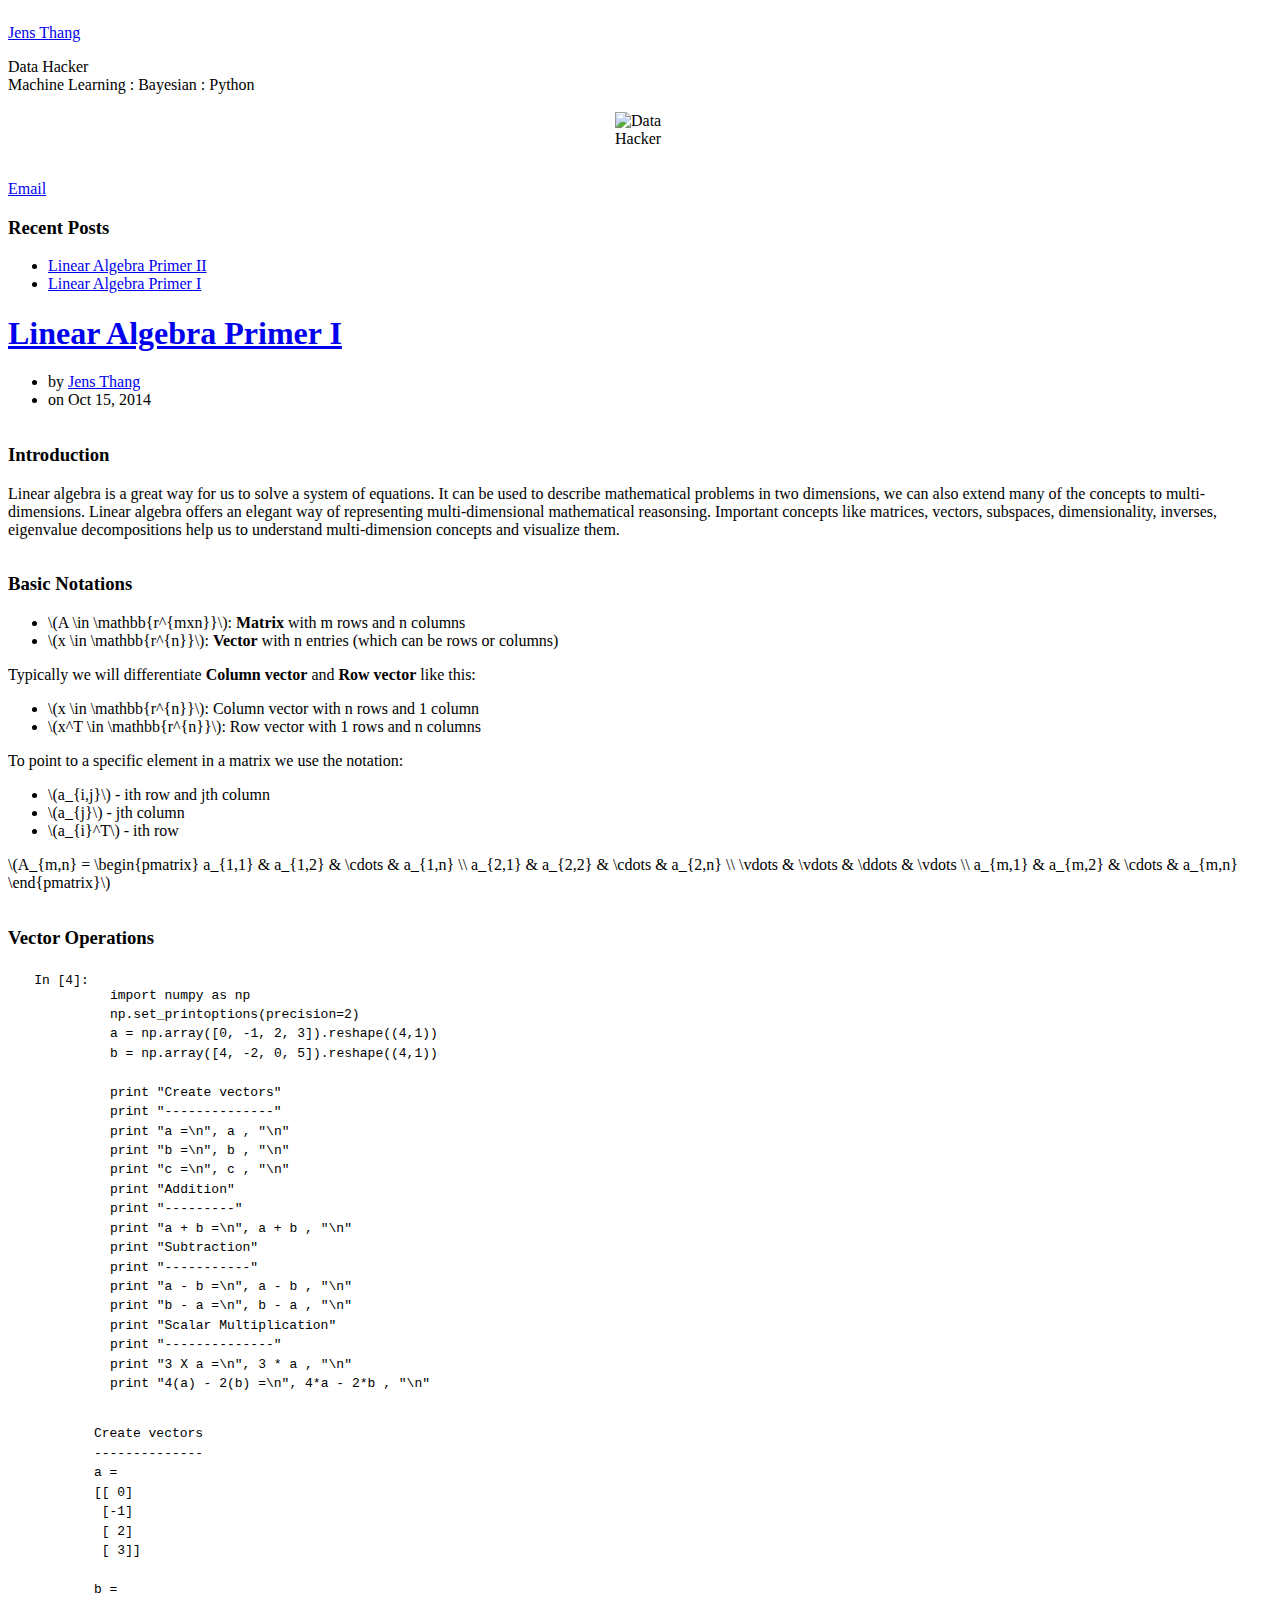
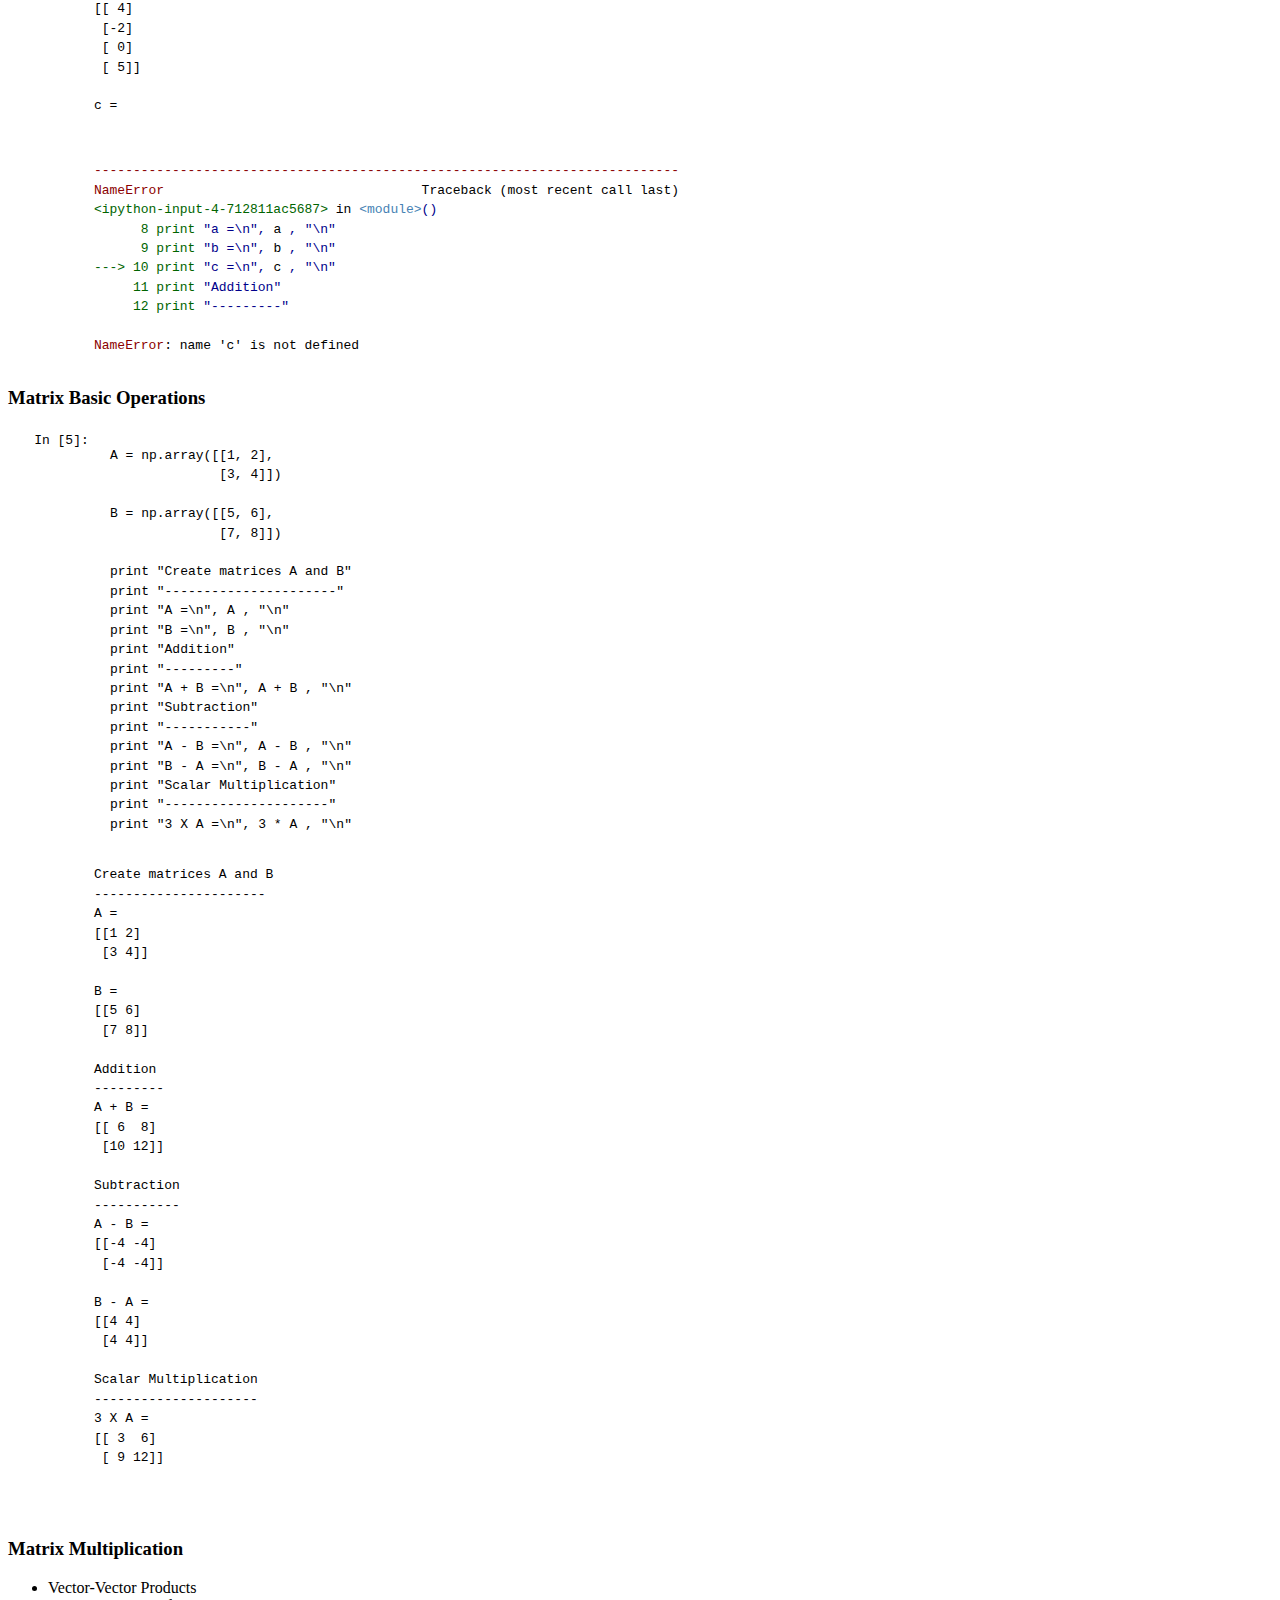
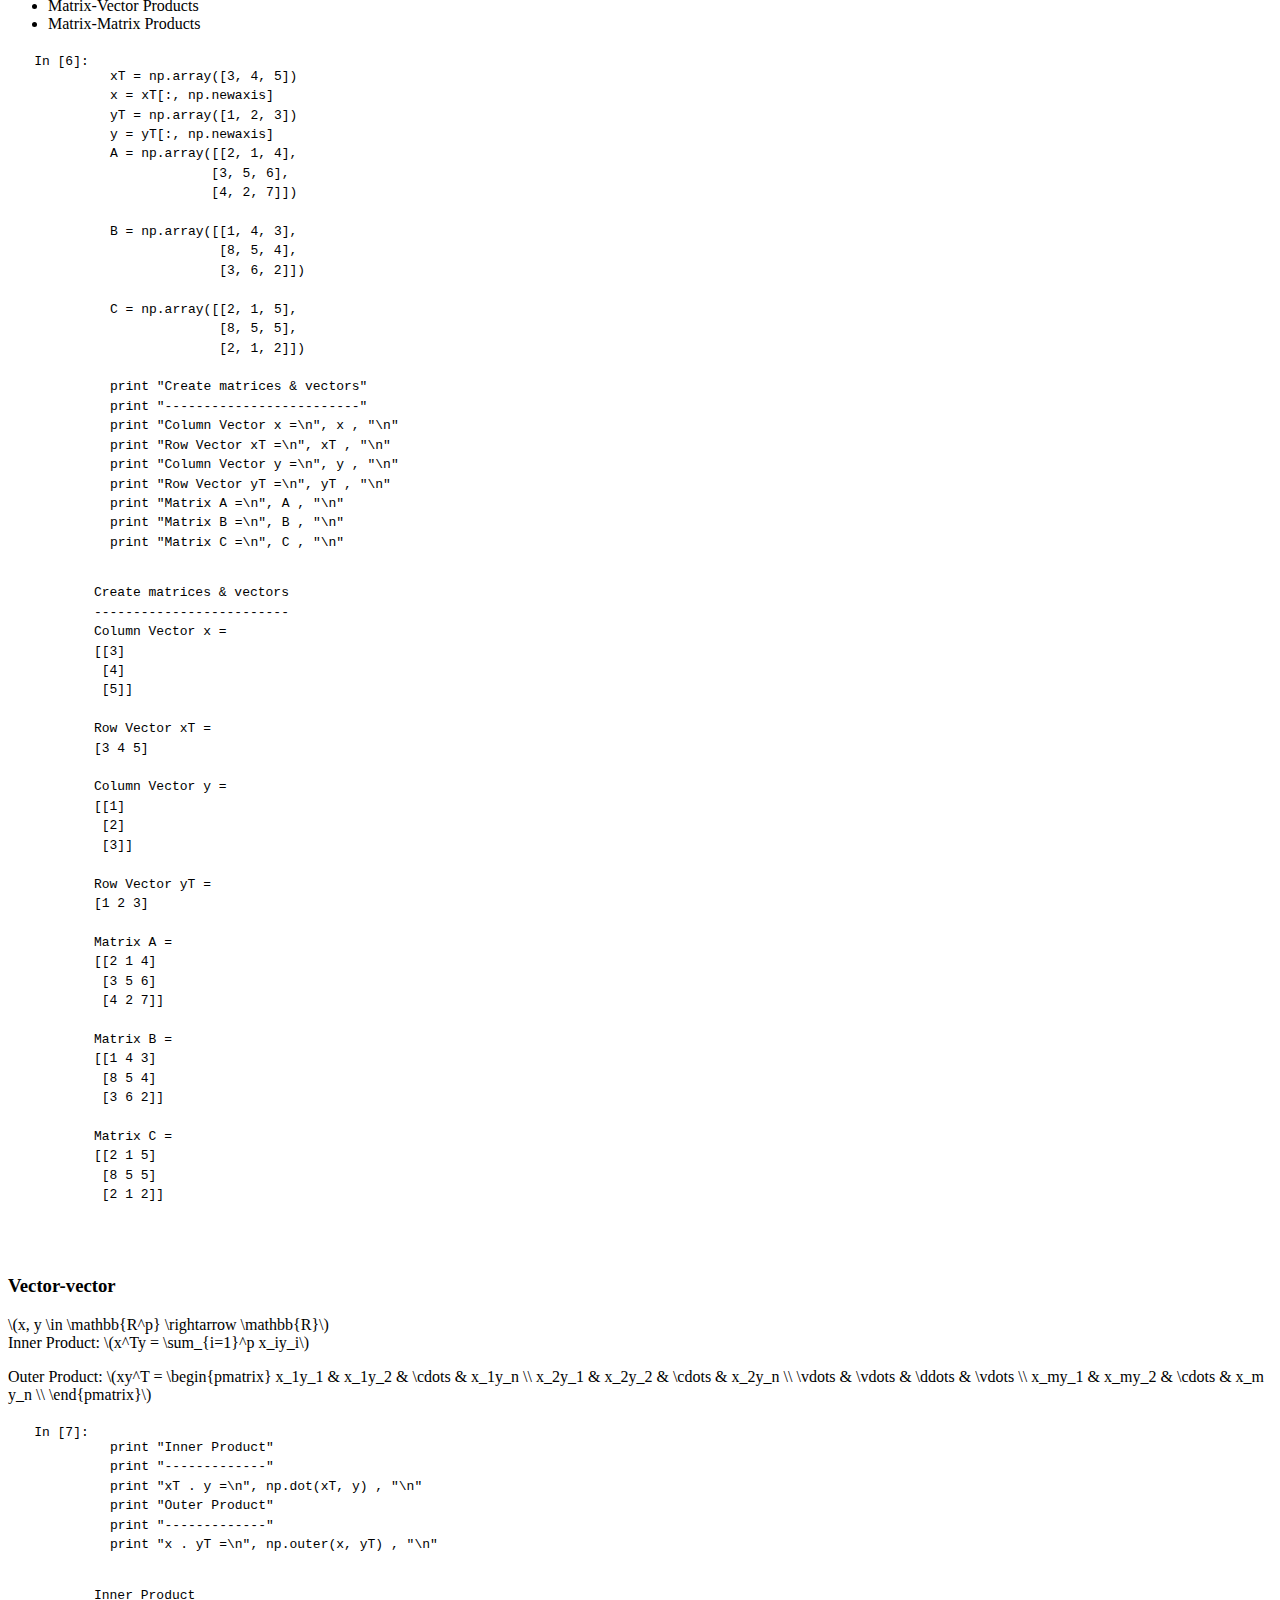
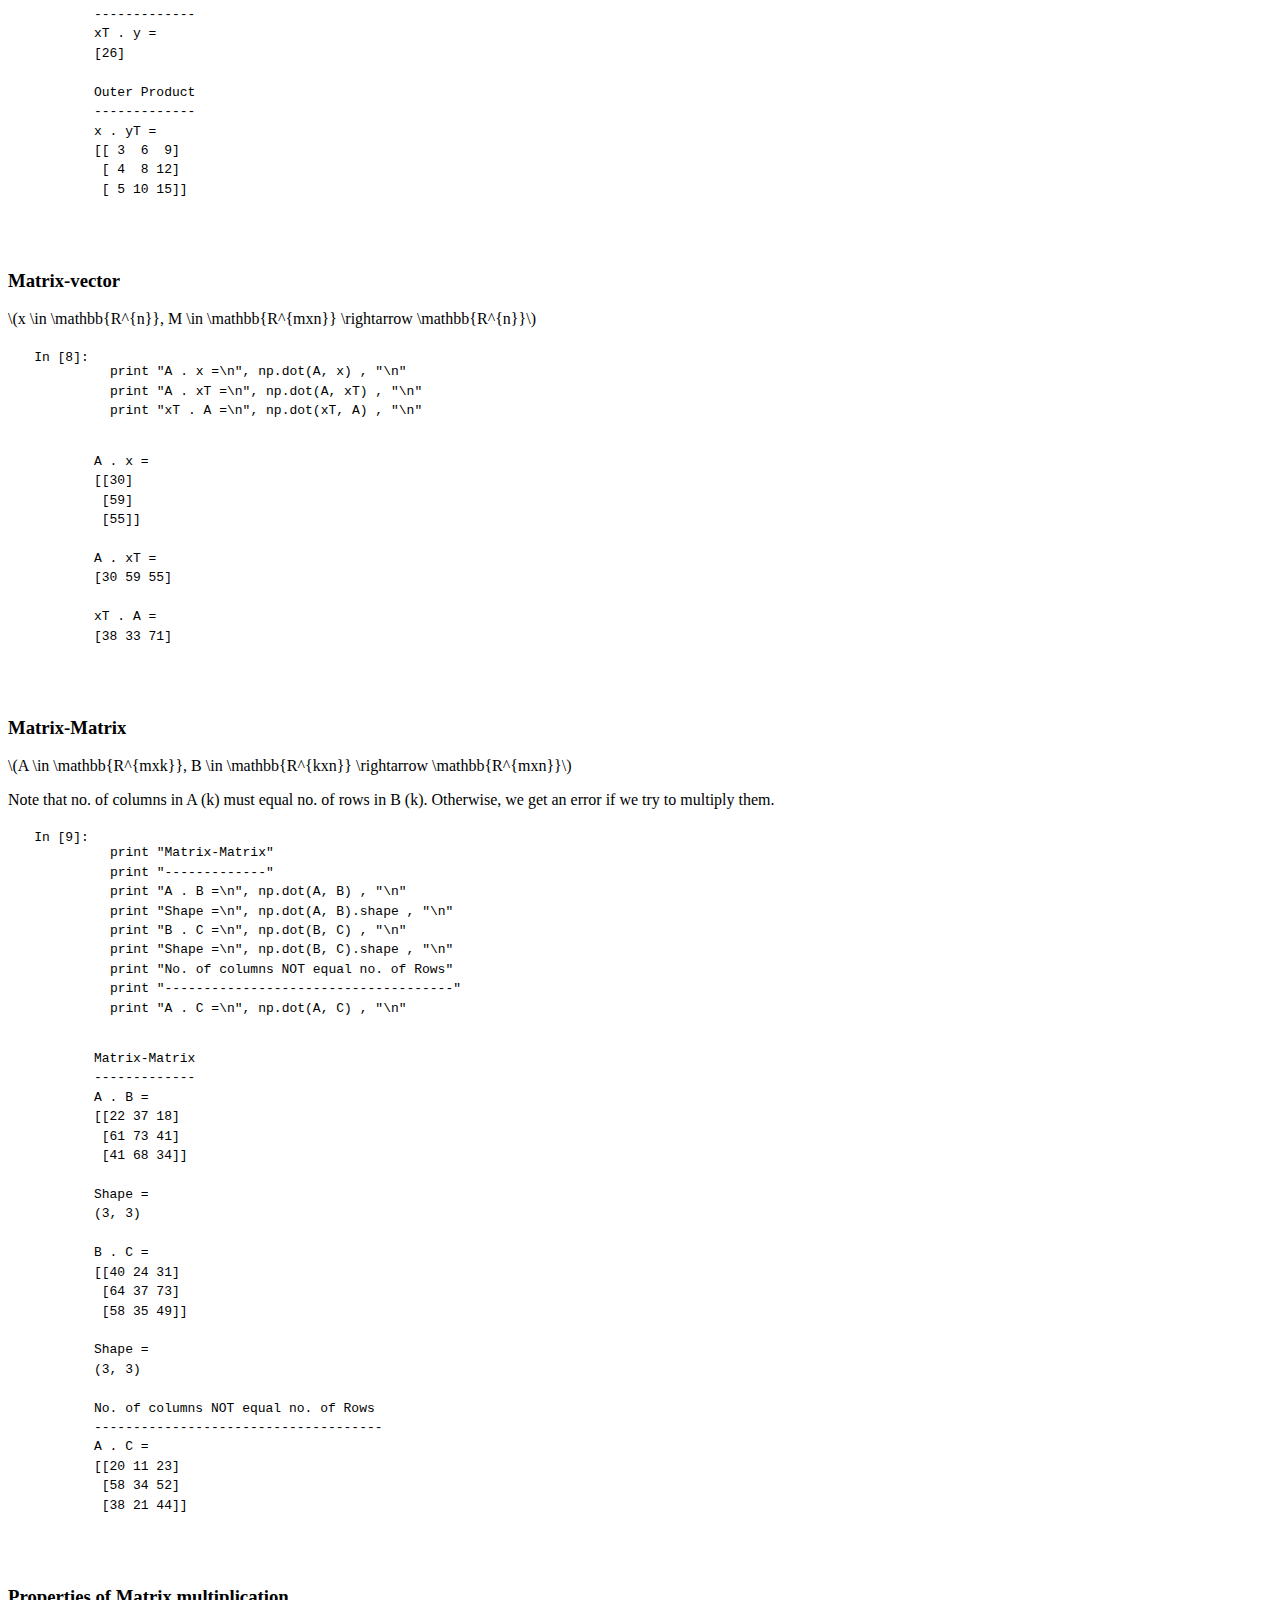
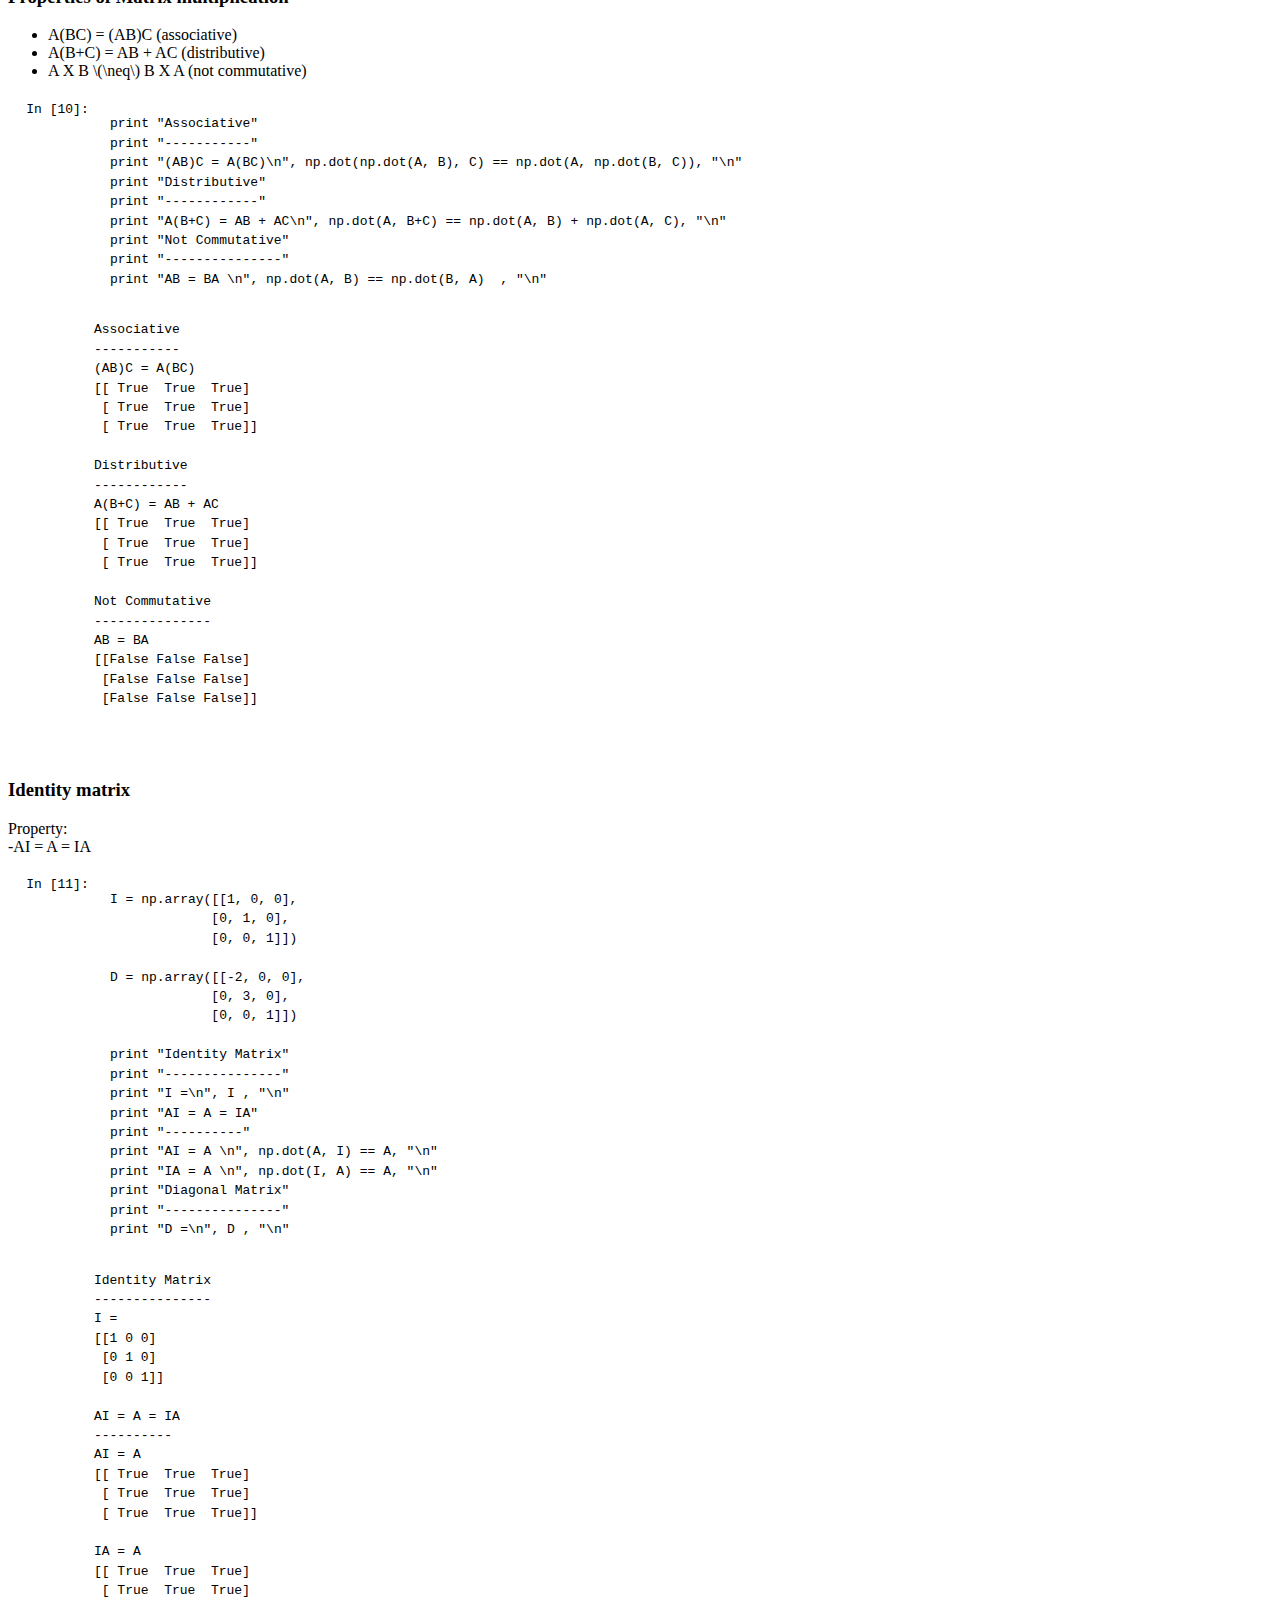
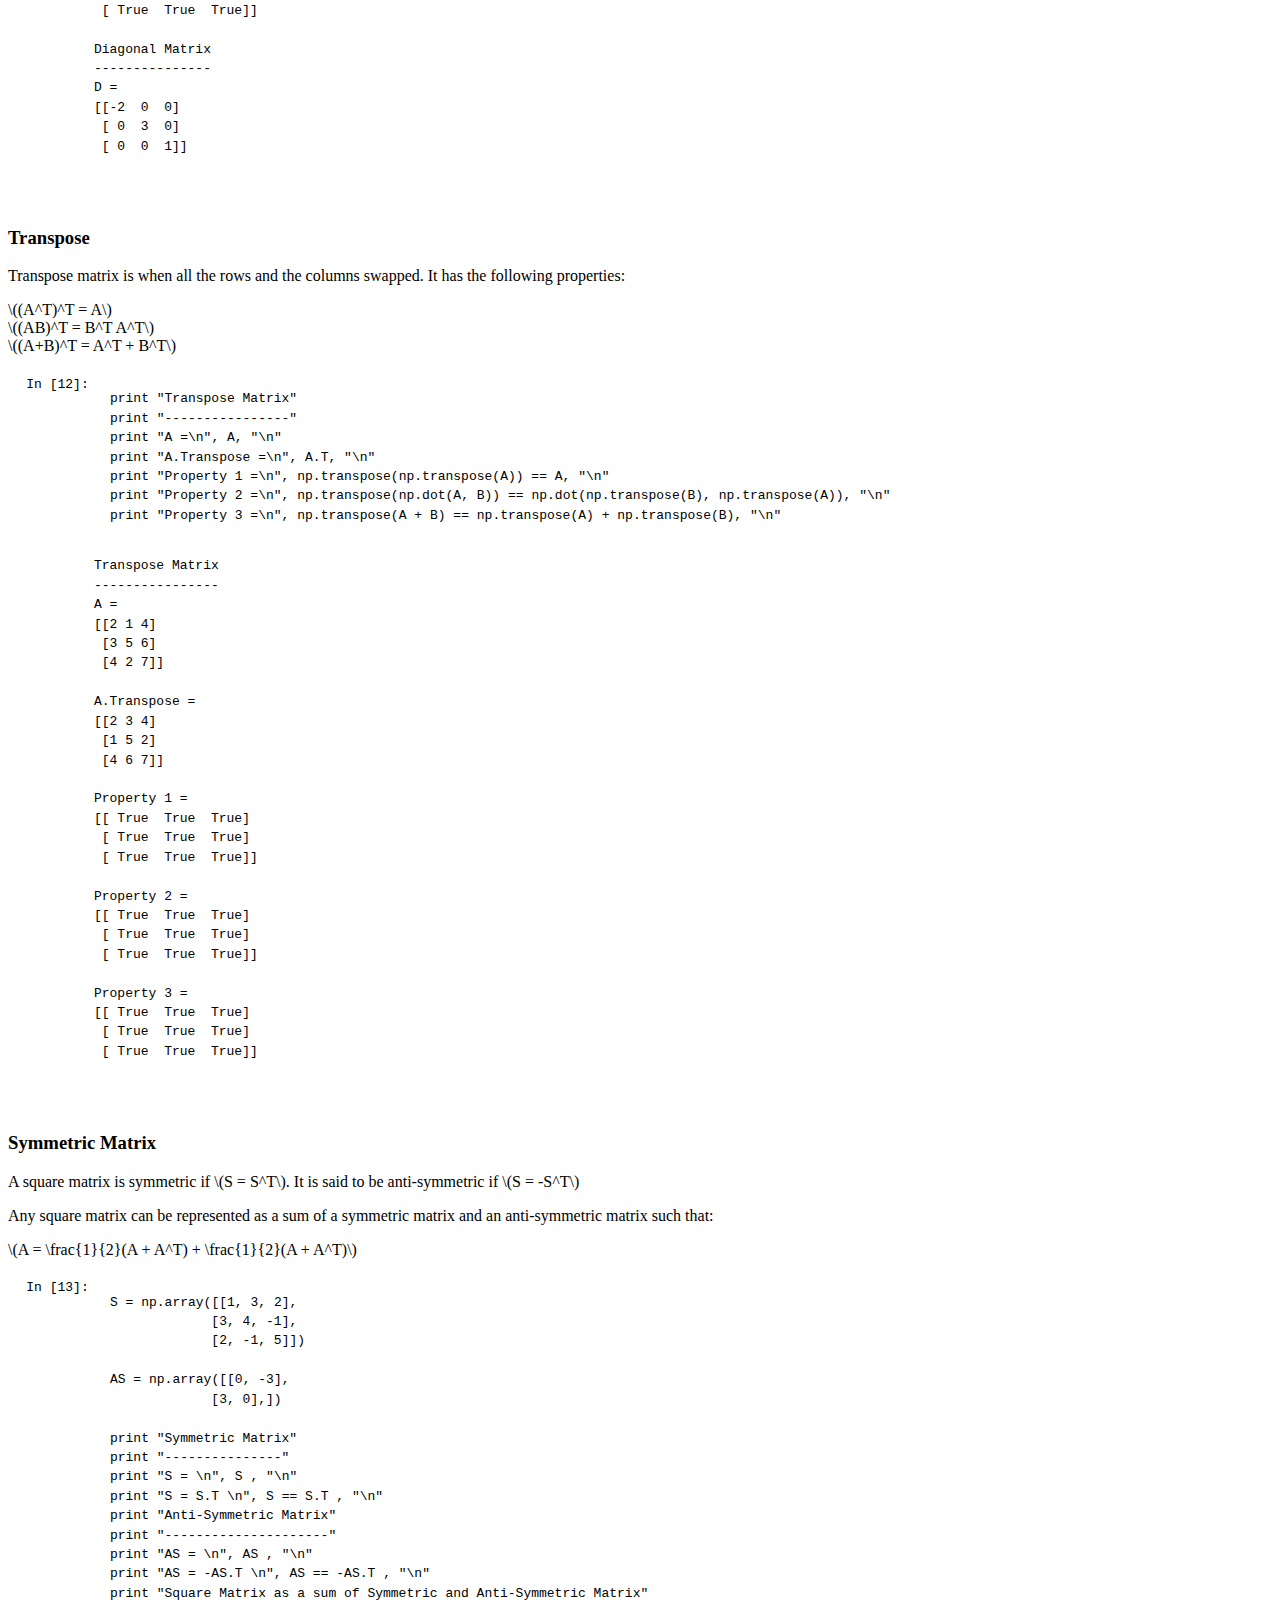
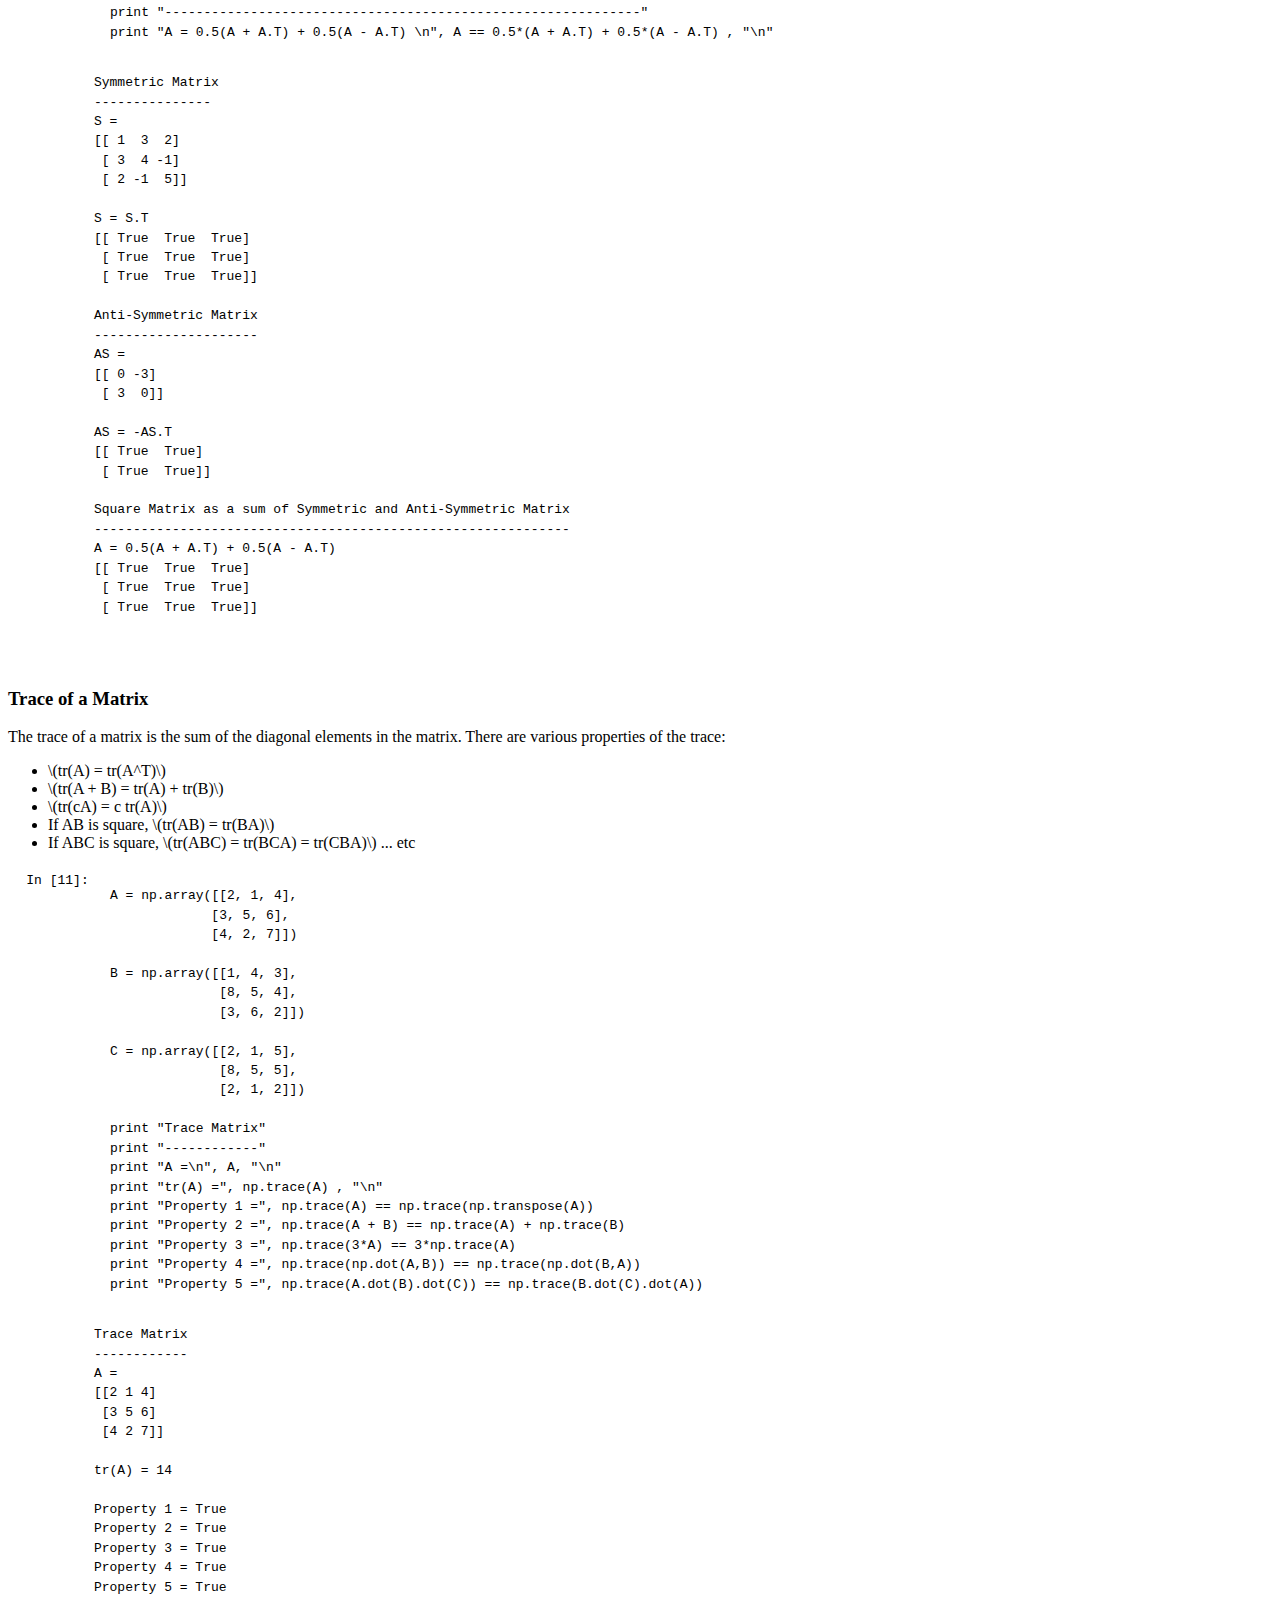
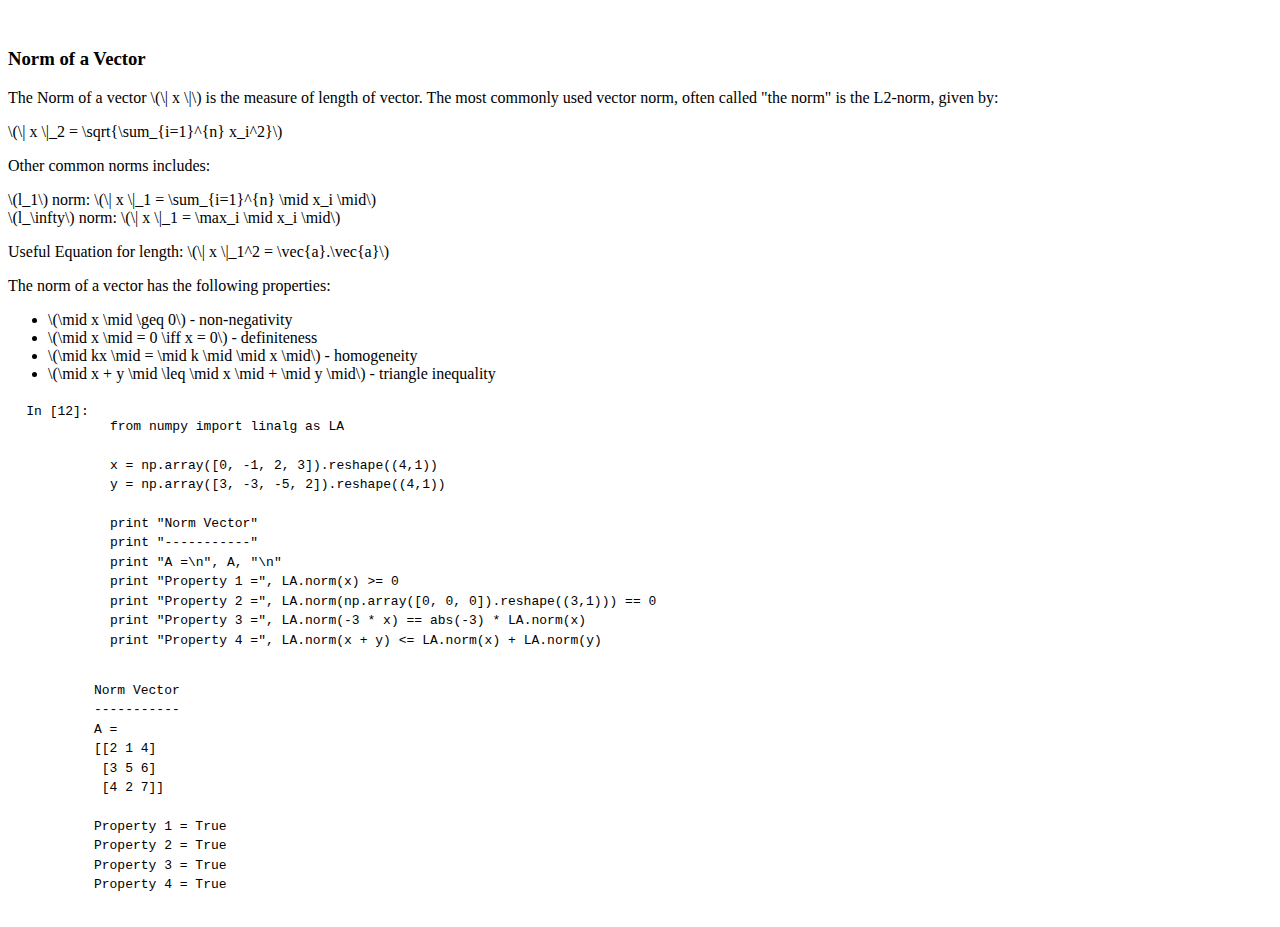
==== commit 688c2e56: "update blog page" ====
--- a/output/blog/2014/10/15/linear-algebra-primer-i/index.html
+++ b/output/blog/2014/10/15/linear-algebra-primer-i/index.html
@@ -54,10 +54,10 @@
     <p id="user_desc">
       Data Hacker
       <br>
+      Machine Learning : Bayesian : Python
       <br>
       <br>
-      Machine Learning : Bayesian : Python
-      <br>
+      <img src="favicon.png" alt="Data Hacker" width="50" height="50" style="display: block; margin: 0 auto;"/>
       <br>
       <a href="mailto:jensthang[at]gmail.com">Email</a><br />
     </p>
